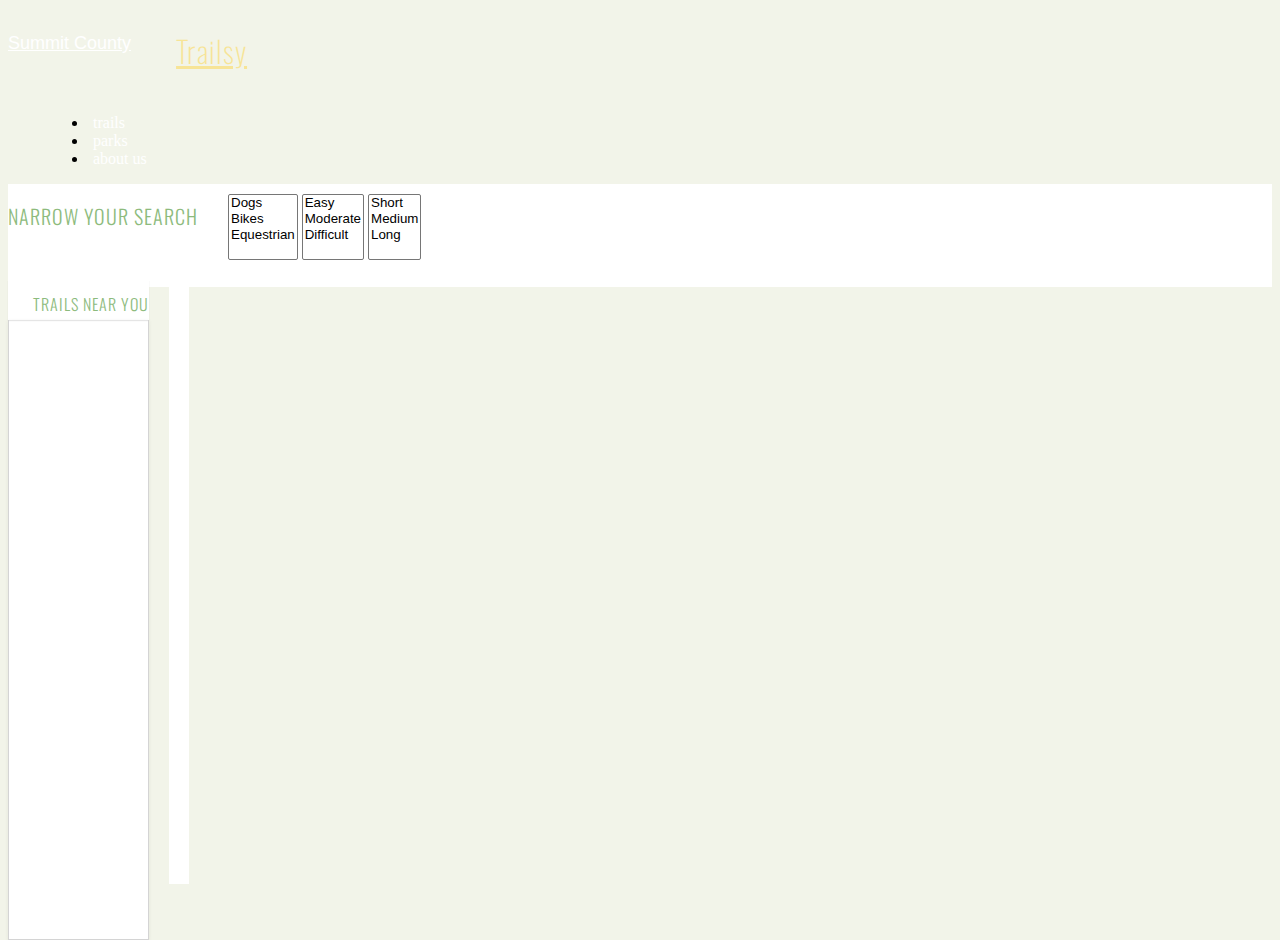
==== index.html @ 4ffaff0b "Added closeDetailPanel to detail close button." ====
<!DOCTYPE html>
<html lang="en">
<head>
  <title>Trailsy: Summit County</title>
  <meta name="viewport" content="width=device-width, initial-scale=1, maximum-scale=1">

  <script src="http://ajax.googleapis.com/ajax/libs/jquery/1.10.1/jquery.min.js"></script>
  <script src="js/bootstrap.js"></script>
  <script src="js/trailhead.js"></script>
  <script src="js/bootstrap-select.min.js"></script>

  <link href='http://fonts.googleapis.com/css?family=Oswald:400,300,700' rel='stylesheet' type='text/css'>

  <link rel="stylesheet" href="css/bootstrap.css">
  <link rel="stylesheet" href="css/bootstrap-responsive.css">
  <link rel="stylesheet" href="css/main.css"/>
  <link rel="stylesheet" href="http://cdn.leafletjs.com/leaflet-0.6.1/leaflet.css"/>
  <link rel="stylesheet" href="css/bootstrap-select.css">

  <script src="http://cdn.leafletjs.com/leaflet-0.6.1/leaflet.js"></script>
  <script src="js/wicket.js"></script>
  <script src="js/wicket-leaflet.js"></script>
  <script src="js/leaflet-providers.js"></script>
  <script src="js/async.js"></script>

  <!--//   <script type="text/javascript" src="js/jquery.slidedrawer.min.js"></script>
// -->
</head>
<body>
<div class="container">
  <div class="navbar">
    <div class="navbar-inner">
      <a class="brand" href="#">Trailsy</a>
      <a class="subBrand" href="#">Summit County</a>
      <ul class="nav pull-right">
        <li>
          <a href="#">trails</a>
        </li>
        <li>
          <a href="#">parks</a>
        </li>
        <li>
          <a href="#">about us</a>
        </li>
      </ul>
    </div>
  </div>
  <div class="row">
    <div class="span12 navbar">
      <div class="navbar-inner searchbar dropwdown">
        <a class="searchbarTitle">NARROW YOUR SEARCH</a>

        <div class="filters">
          <select class="selectpicker show-tick" id="activityFilter" multiple data-selected-text-form title='Trail Activities'>
            <option value="dogs">Dogs</option>
            <option value="bikes">Bikes</option>
            <option value="equestrian">Equestrian</option>
          </select>
          <select class="selectpicker difficultyFilter" multiple title='Trail Difficulty'>
            <option value="easy">Easy</option>
            <option value="moderate">Moderate</option>
            <option value="difficult">Difficult</option>
          </select>
          <select class="selectpicker lengthFilter" multiple title='Trail Length'>
            <option value="short">Short</option>
            <option value="medium">Medium</option>
            <option value="long">Long</option>
          </select>
        </div>
        <div id="redoSearch" class="pull-right">
          <a href='#'>
            <span>Redo trail search from this location</span>
          </a>
        </div>
      </div>
    </div>

    <div class="row">
      <div class="span4">
        <div class="trailList-title">
          <p>TRAILS NEAR YOU</p>
        </div>
        <div id="trailList"></div>
      </div>
      <!-- Detail Panel First Pass -->
      <div class="detailPanelContainer span0">
        <div class="detail-panel">
          <div class="detailPanelTitle">
            <span class="trailName"></span>
            <button class="closeDetail btn btn-default pull-right">close</button>
          </div>
          <div class="detailPanelBody">
            <div>
              <span class="detailPanelHeader">Trailhead:</span>
              <span class="detailTrailheadName"></span>
              <span>
                <a class="detailDirections" href="#">Directions</a>
              </span>
            </div>
            <div>
              <span class="detailPanelHeader">Distance:</span>
              <span class="detailTrailheadDistance"></span>
              <span class="miles">miles away</span>
            </div>
            <div>
              <span class="detailPanelHeader">Data courtesy of:</span>
              <span class="detailSource"></span>
            </div>
            <div class="detailPhoto">
              <img class="detailPanelPicture" src="img/falls.JPG">
            </div>
            <div class="DetailPanelCategories" id="container">
              <div class="detailPanelCategories" id="left">
                Length: Short <br/>
                Dogs:   Yes <br/>
                Bikes:  Yes <br/>
              </div>
              <div class="detailPanelCategories" id="right">
                Difficulty: Moderate <br/>
                Accessible: Yes <br/>
                Bridal:     No <br/>
             </div>
             <br style="clear:both;"/>
          </div>
            <div class="detailDescription">
              Lorem ipsum dolor sit amet, consectetur adipiscing elit. Nulla iaculis convallis pulvinar. Phasellus fringilla nunc vitae elit luctus ultricies. Morbi vel urna ut urna tincidunt vestibulum at eget enim. Sed nec ligula sit amet risus rutrum ornare nec sed erat. Curabitur fermentum elit eget eros vestibulum, quis porttitor mauris sollicitudin. Nunc vel quam velit. Morbi sit amet dapibus erat. Vivamus ultrices nunc vel lacus elementum dapibus. Quisque rutrum magna purus, id tincidunt leo posuere vitae. Fusce enim ligula, consectetur id sagittis eu, ultricies eu mi. Donec a bibendum odio. Sed vel vestibulum turpis. Donec consequat eget turpis in accumsan.
            </div>
          </div>
        </div>
      </div>
      <!-- Modifying the Map Div while we flesh out the Detail Panel -->
      <div class="trailMapContainer span8">
        <div id="trailMap">
            <div class="crosshair"></div>
          </div>
        </div>
      </div>
    </div>
  </div>

  <script type="text/javascript">
      $(document).ready(function() {
      $('.selectpicker').selectpicker();
      });
</script>

</body>
</html>
---- css/main.css ----
/* Top-level
============================== */
/* These things effect the entire page */


/* This is included re a Paul Irish recommendation
http://www.paulirish.com/2012/box-sizing-border-box-ftw/
*/

*, *:before, *:after {
  -moz-box-sizing: border-box; -webkit-box-sizing: border-box; box-sizing: border-box;
 }

/* Background color */

body {
	background-color: #F2F4E9;
}

/* Responsive container */

.container {
	position: relative;
	z-index: 999;
}


/* Header
============================== */
/* Logo, deployment, toggle btw parks and trails, about */
/* styles largely inherited from Bootstrap.css */

/* .navbar styled completely in Boostrap */

/

.navbar-inner {
	background-color: #8DBB7D;
}

/* Brand or Mark
============ */

/* Responsive container */

.navbar .brand {
	font-family: 'Oswald', sans-serif; font-weight: 100; letter-spacing: 1px;
	font-size: 30px;
	color: #F7E497;
  	display: inline-block;
  	padding: 20px 30px 25px 25px;
  	font-weight: 200;
}

.navbar .brand:hover,
.navbar .brand:focus {
  text-decoration: none;
}

/* Name of Local Deployment (i.e. Summit County)
============ */

.navbar .subBrand {
	display: inline-block;
	float: left;
  	font-family: "Helvetica Neue", Helvetica, Arial, sans-serif;
	font-weight: 200;
  	padding: 25px 20px 20px 0px;
	color: #fff;
	font-size: 18px;
}

.navbar .subBrand:hover{
	text-decoration: none;
}

/* Top-line navigation menu
============ */
/* trails, parks and about us (not clearly defined) */


/* This margin-left is for use in the Narrow Search .nav menu*/
.navbar .nav {
	margin-left: 40px;
}

.navbar .nav li:hover {
	background-color: #8DBB7D;
}

.navbar .nav > li > a {
  float: none;
  padding: 25px 20px 20px 5px;
  color: #fff;

/* Verify the need for the following styles (e.g. override Bootstrap) */

  text-decoration: none;
  text-shadow: none;
}


.navbar .nav > li > a:focus,
.navbar .nav > li > a:hover {
  color: #fff;
  text-decoration: none;
  background-color: transparent;
}


/* Search
============================== */
/* Look into attaching this to the top-line nav */

.row {
	margin-left: 0px;
	height: auto;
}

/* Why chained selector? */
.span12.navbar {
	min-height: 40px;
	max-height: 40px;
	margin-left: 0px;
	margin-bottom: 40px;
}

.navbar-inner.searchbar {
	background-color: #fff;
}

/* This is currently "Narrow Your Search" */
.searchbarTitle,
.searchbarTitle:hover {
	font-family: 'Oswald', sans-serif;
	font-weight: 300;
	letter-spacing: 1px;
	font-size: 20px;
	color: #8DBB7D;
	display: inline-block;
	line-height: 65px;
	float: left;
	text-decoration: none;

}


.filters {
	display:inline-block;
	padding: 10px 0px 0px 30px;
}

.bootstrap-select:not([class*="span"]) {
	width: 160px;
}


/* Menu labels, some styling to override Bootstrap */
.searchbar .nav > li > a {
	list-style: none;
  	color: #aaa;
  	text-decoration: none;
  	padding: none;
 }

.searchbar .nav > li > a:focus,
.searchbar .nav > li > a:hover {
 	color: #fff;
}

/* Search element, overriding Bootstrap */
.navbar-search .search-query {
	border-radius: 5px;
	-webkit-border-radius: 5px;
	-moz-border-radius: 5px;
}

/* This may be a duplicate of some kind? */
.searchform {
	padding: 10px 0px 0px 7px;
	border-radius: 5px;
	-webkit-border-radius: 5px;
	-moz-border-radius: 5px;
}

/* List & Map
============================== */

/* Row Containing Both */

/* List Elements */

.row .span4 {
	margin-left: 0px;
	float: left;
	height: auto;
	background-color: #fff;
}

#trailList {
	position: relative;
	height: 620px;
	width: 100%;
	overflow: scroll;
	border-left: 1px solid #d4d4d4;
	border-right: 1px solid #d4d4d4;
	border-bottom: 1px solid #d4d4d4;
	-webkit-box-shadow: 0 1px 4px rgba(0, 0, 0, 0.065);	
}

.trailList-title {
	height: 40px;
	background-color: #fff;
	border-color: #3a3636;
  	-webkit-box-shadow: 0px 1px 3px rgba(0,0,0,,0.5);
  	-moz-box-shadow: 0px 1px 3px rgba(0,0,0,0.5);
  	box-shadow: 0px 1px 1px rgba(0,0,0,.1);
  	z-index: 1;
}

.trailList-title p {
	padding: 12px 0px 0px 25px;
	font-family: 'Oswald', sans-serif;
	font-weight: 300;
	letter-spacing: 1px;
	font-size: 16px;
	color: #8DBB7D;
}

.trail-box {
	position: relative;
	height: 100px;
	width: auto;
	margin-top: 10px;
	margin-right: 5px;
	margin-left: 5px;
	background-color: #fff;
	border-color: #3a3636;
  	-webkit-box-shadow: 0px 1px 3px rgba(0,0,0,,0.5);
  	-moz-box-shadow: 0px 1px 3px rgba(0,0,0,0.5);
  	box-shadow: 0px 1px 1px rgba(0,0,0,.1);
}

.trail-box:hover {
	background-color: #8DBB7D;
}

.trail {
	position: relative;
	height: auto;
	min-width: 50%;
	font-family: 'Oswald', sans-serif; font-weight: 100; letter-spacing: 1px;
	font-size: 20px;
	color: #3a3636;
	padding-top: 12px;
	padding-left: 18px;
	padding-bottom: 6px;
}

.trailheadName {
	max-width: 50%;	
	font-family: 'Oswald', sans-serif; font-weight: 100; letter-spacing: 1px;
	font-size: 12px;
	color: #3a3636;
	padding-left: 18px;
	padding-bottom: 6px;
}

.trailheadDistance {
	max-width: 50%;
	font-family: 'Oswald', sans-serif; font-weight: 100; letter-spacing: 1px;
	font-size: 12px;
	color: #3a3636;
	padding-left: 18px;
	padding-bottom: 6px;
}

.trailSource {
	position: relative;
	bottom: 22px;
	float: right;
	font-family: 'Oswald', sans-serif; font-weight: 100; letter-spacing: 1px;
	font-size: 12px;
	color: #3a3636;
	padding-right: 18px;
}

.detailPanelContainer {
	display: none;
	webkit-transition: width 0.3s ease, margin 0.3s ease;
	transition: width 0.3s ease, margin 0.3s ease;
}

.trailMapContainer {
	margin-left: 0;
}
 .span0 {
 	width: 0%;
 	margin-left: 0;
 }

/* Detail Panel Elements
============================== */

#detail-panel{
	position: relative;
	height: 620px;
	width: 100%;
	margin-left: 20px;
	background-color: #fff;
	overflow: scroll;
	border-left: 1px solid #d4d4d4;
	border-right: 1px solid #d4d4d4;
	border-bottom: 1px solid #d4d4d4;
	-webkit-box-shadow: 0 1px 4px rgba(0, 0, 0, 0.065);	
}

.detail-title {
	position: absolute;
	top: 0;
	width: 100%;
	height: 40px;
	background-color: #eee;
}

.detail-title.h3 {
	padding-left: 10px;
	padding-bottom: 10px;
}

.detail-body {

}

/* Map Elements
============================== */

.trail-popup {
  color: #000;
}

.row .span8 {
	position: relative;
	float: left;
	height: auto;
}

#trailMap {
	background-color: #fff;
	margin-left: 20px;
	width: 100%;
	height:  620px;
	position: relative;
}

.trailMap-title {
	margin-top: -10px;
	margin-left: 10px;
	margin-right: 10px;
	height: 40px;
	background-color: #CFDBC5;
}

.trailMap-title p {
	padding-top: 10px;
	padding-left: 10px;
	font-family: 'Oswald', sans-serif; font-weight: 100; letter-spacing: 1px;
	font-size: 18px;
	color: #000;	
}

.trailhead-popup {
  color: black;
}

.trailhead-name {
  font-weight: bold;
}

.trailhead-trailname {
  color: green;
}

.trail1 {
  background-color: lightpink;
<<<<<<< HEAD
=======
}

.trail2 {
  background-color: lightblue;
}

.trail3 {
  background-color: lightgreen;
}

/*----CSS Menu------*/

.narrow-menu {
	width: 970px;
	padding-left: 20px;
}

.narrow-menu#menu-title a {
	font-family: 'Oswald', sans-serif; letter-spacing: 1px;
	font-size: 18px;
	max-width: 50%;
}

.narrow-menu ul {
	background: #CFDBC5;
	list-style: none;
	position: relative;
	font-family: 'Oswald', sans-serif; font-weight: 100; letter-spacing: 1px;
	font-size: 18px;
  	-webkit-box-shadow: 0px 1px 3px rgba(0,0,0,0.5);
  	-moz-box-shadow: 0px 1px 3px rgba(0,0,0,0.5);
  	box-shadow: 0px 1px 1px rgba(0,0,0,.1);
}

.trail2 {
  background-color: lightblue;
}

.trail3 {
  background-color: lightgreen;
}


/*----Redo Search Button (Temporary - Auto Refresh Search)
============================== */
#redoSearch {
	opacity: 0%;
	width: auto;
}

#redoSearch span {
	font-family: 'Oswald', sans-serif; font-weight: 100; letter-spacing: 1px;
	font-size: 18px;
}

#redoSearch:hover {
	background: #b5c7a6;
}

#redoSearch span:hover {
	color: #3a3636;
}


#crosshair {
    position: absolute;
    top: 310px;
    height: 19px;
    width: 19px;
    left: 310px;
    /*margin-left: -8px;*/
    display: block;
    background: url(images/crosshair.gif);
    background-position: center center;
    background-repeat: no-repeat;
    z-index: 1;
}
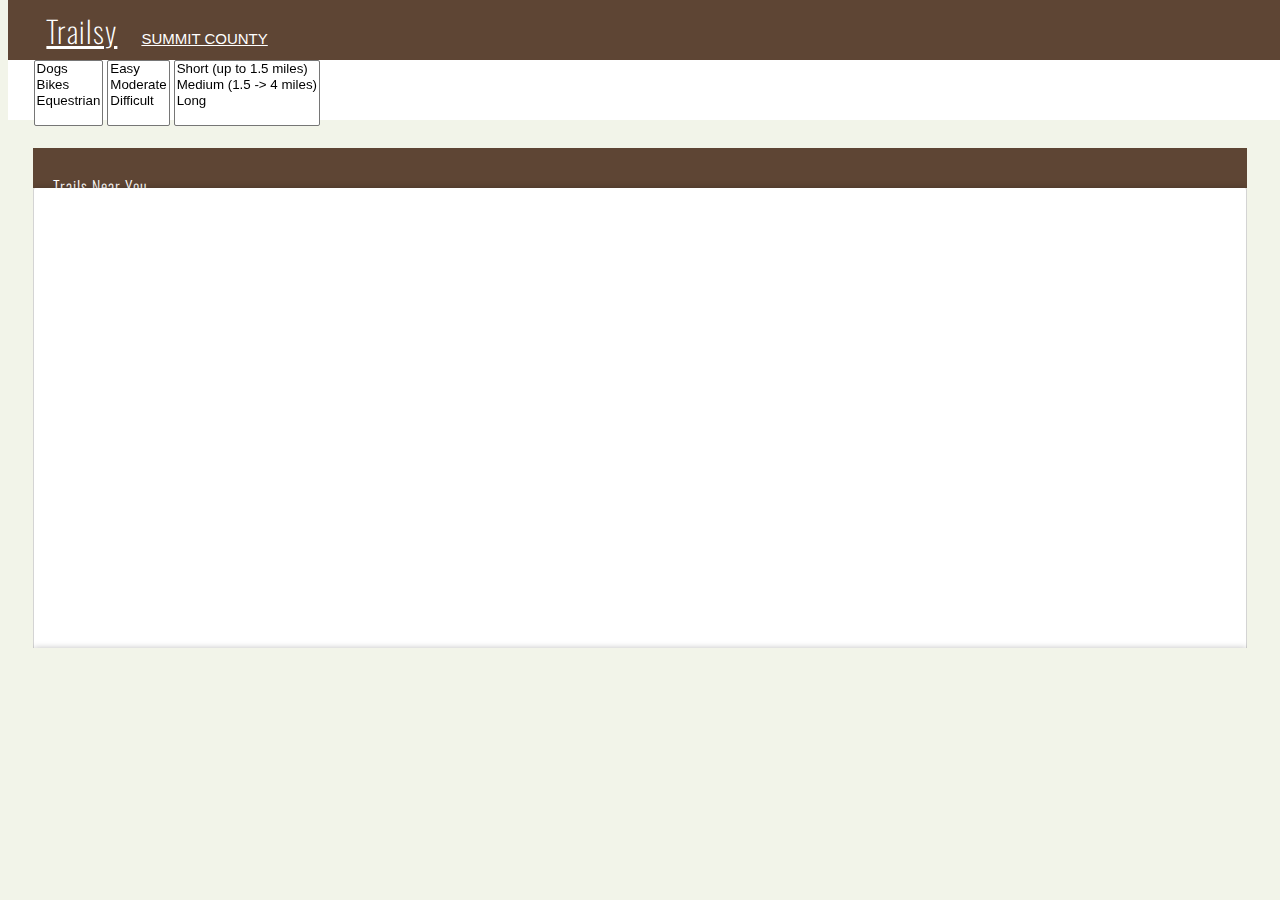
==== commit d854e68e: "detail panel styling mostly" ====
--- a/index.html
+++ b/index.html
@@ -5,144 +5,160 @@
   <meta name="viewport" content="width=device-width, initial-scale=1, maximum-scale=1">
 
   <script src="http://ajax.googleapis.com/ajax/libs/jquery/1.10.1/jquery.min.js"></script>
-  <script src="js/bootstrap.js"></script>
+  <script src="js/bootstrap3.js"></script>
   <script src="js/trailhead.js"></script>
   <script src="js/bootstrap-select.min.js"></script>
 
   <link href='http://fonts.googleapis.com/css?family=Oswald:400,300,700' rel='stylesheet' type='text/css'>
 
-  <link rel="stylesheet" href="css/bootstrap.css">
-  <link rel="stylesheet" href="css/bootstrap-responsive.css">
+  <link rel="stylesheet" href="css/bootstrap3.css">
   <link rel="stylesheet" href="css/main.css"/>
-  <link rel="stylesheet" href="http://cdn.leafletjs.com/leaflet-0.6.1/leaflet.css"/>
+  <link rel="stylesheet" href="http://cdn.leafletjs.com/leaflet-0.6.4/leaflet.css"/>
+  <!--[if lte IE 8]>
+     <link rel="stylesheet" href="http://cdn.leafletjs.com/leaflet-0.6.4/leaflet.ie.css" />
+  <![endif]-->
   <link rel="stylesheet" href="css/bootstrap-select.css">
+  <link rel="stylesheet" href="css/leaflet.usermarker.css"/>
 
-  <script src="http://cdn.leafletjs.com/leaflet-0.6.1/leaflet.js"></script>
+  <script src="http://cdn.leafletjs.com/leaflet-0.6.4/leaflet.js"></script>
   <script src="js/wicket.js"></script>
   <script src="js/wicket-leaflet.js"></script>
   <script src="js/leaflet-providers.js"></script>
   <script src="js/async.js"></script>
+  <script src="js/leaflet.usermarker.js"></script>
+  <script src="js/xdr.js"></script>
+  <script src="js/respond.min.js"></script>
 
   <!--//   <script type="text/javascript" src="js/jquery.slidedrawer.min.js"></script>
 // -->
+<script>
+//   (function(i,s,o,g,r,a,m){i['GoogleAnalyticsObject']=r;i[r]=i[r]||function(){
+//   (i[r].q=i[r].q||[]).push(arguments)},i[r].l=1*new Date();a=s.createElement(o),
+//   m=s.getElementsByTagName(o)[0];a.async=1;a.src=g;m.parentNode.insertBefore(a,m)
+//   })(window,document,'script','//www.google-analytics.com/analytics.js','ga');
+
+//   ga('create', 'UA-42870551-1', 'herokuapp.com');
+//   ga('send', 'pageview');
+
+</script>
 </head>
 <body>
-<div class="container">
-  <div class="navbar">
-    <div class="navbar-inner">
-      <a class="brand" href="#">Trailsy</a>
-      <a class="subBrand" href="#">Summit County</a>
-      <ul class="nav pull-right">
-        <li>
-          <a href="#">trails</a>
-        </li>
-        <li>
-          <a href="#">parks</a>
-        </li>
-        <li>
-          <a href="#">about us</a>
-        </li>
-      </ul>
-    </div>
-  </div>
-  <div class="row">
-    <div class="span12 navbar">
-      <div class="navbar-inner searchbar dropwdown">
-        <a class="searchbarTitle">NARROW YOUR SEARCH</a>
 
+  <div class="container">
+  <!-- Top row goods -->
+    <div class="row top-ui">
+
+    <!-- Header -->
+      <header class="navbar">
+        <div class="navbar-inner">
+          <a class="brand" href="#">Trailsy</a>
+          <a class="subBrand" href="#">SUMMIT COUNTY</a>
+        </div>
+      </header>
+
+    <!-- Filters & Search -->
+      <div class="searchbar"> 
         <div class="filters">
           <select class="selectpicker show-tick" id="activityFilter" multiple data-selected-text-form title='Trail Activities'>
             <option value="dogs">Dogs</option>
             <option value="bikes">Bikes</option>
-            <option value="equestrian">Equestrian</option>
+            <option value="horses">Equestrian</option>
           </select>
-          <select class="selectpicker difficultyFilter" multiple title='Trail Difficulty'>
+          <select class="selectpicker" id="difficultyFilter" multiple title='Trail Difficulty'>
             <option value="easy">Easy</option>
             <option value="moderate">Moderate</option>
             <option value="difficult">Difficult</option>
           </select>
-          <select class="selectpicker lengthFilter" multiple title='Trail Length'>
-            <option value="short">Short</option>
-            <option value="medium">Medium</option>
+          <select class="selectpicker" id="lengthFilter" multiple title='Trail Length'>
+            <option value="short">Short (up to 1.5 miles)</option>
+            <option value="medium">Medium (1.5 -> 4 miles)</option>
             <option value="long">Long</option>
           </select>
         </div>
-        <div id="redoSearch" class="pull-right">
+<!--         <div id="redoSearch" class="pull-right">
           <a href='#'>
             <span>Redo trail search from this location</span>
           </a>
-        </div>
+        </div> -->
       </div>
     </div>
-
-    <div class="row">
-      <div class="span4">
+    <section id="main" class="row">
+<!--       <div class="left-ui"> -->
+      <div class="trailListColumn col-lg-4">
         <div class="trailList-title">
-          <p>TRAILS NEAR YOU</p>
+          <p>Trails Near You</p>
         </div>
         <div id="trailList"></div>
       </div>
-      <!-- Detail Panel First Pass -->
-      <div class="detailPanelContainer span0">
+
+
+
+      <div class="detailPanelColumn">
         <div class="detail-panel">
+            <img class="closeDetail" src="img/close-btn-orange.png">
+          <img class="detailPanelPicture" src="img/falls.JPG">
           <div class="detailPanelTitle">
             <span class="trailName"></span>
-            <button class="closeDetail btn btn-default pull-right">close</button>
           </div>
+
+          <!-- Body -->
           <div class="detailPanelBody">
-            <div>
+
+            <div class="detailTopRow" id="left">
+              <span class="detailLength">miles</span>
+              <br/>
+              <span class="detailDifficulty"></span>
+            </div>
+
+            <div class="detailTopRow" id="right">
+              <div class="detailDogs icon">Dogs?</div>
+              <div class="detailBikes icon">Bikes?</div>
+              <div class="detailHorses icon">Horses?</div>
+              <div class="icon" id="space"></div>
+              <div class="detailAccessible icon"></div><br/>
+            </div>
+
+            <div class="detailMiddleRow">
+              <span class="detailPanelHeader">Description:</span>
+              <div class="detailDescription"></div>
+            </div>
+
+            <div class="detailBottomRow">
+              <span>Let's Go!</span><br/>
               <span class="detailPanelHeader">Trailhead:</span>
               <span class="detailTrailheadName"></span>
+              <span class="detailPanelHeader">Summit County, OH</span>
+              <span class="detailTrailheadDistance miles">miles away</span>
               <span>
-                <a class="detailDirections" href="#">Directions</a>
+                <a class="detailPanelHeader detailDirections" href="#">Directions</a>
+                <a class="detailPanelHeader detailPrintMap" href="#">Official Trail Map</a>
               </span>
             </div>
-            <div>
-              <span class="detailPanelHeader">Distance:</span>
-              <span class="detailTrailheadDistance"></span>
-              <span class="miles">miles away</span>
-            </div>
-            <div>
-              <span class="detailPanelHeader">Data courtesy of:</span>
-              <span class="detailSource"></span>
-            </div>
-            <div class="detailPhoto">
-              <img class="detailPanelPicture" src="img/falls.JPG">
-            </div>
-            <div class="DetailPanelCategories" id="container">
-              <div class="detailPanelCategories" id="left">
-                Length: Short <br/>
-                Dogs:   Yes <br/>
-                Bikes:  Yes <br/>
-              </div>
-              <div class="detailPanelCategories" id="right">
-                Difficulty: Moderate <br/>
-                Accessible: Yes <br/>
-                Bridal:     No <br/>
-             </div>
-             <br style="clear:both;"/>
-          </div>
-            <div class="detailDescription">
-              Lorem ipsum dolor sit amet, consectetur adipiscing elit. Nulla iaculis convallis pulvinar. Phasellus fringilla nunc vitae elit luctus ultricies. Morbi vel urna ut urna tincidunt vestibulum at eget enim. Sed nec ligula sit amet risus rutrum ornare nec sed erat. Curabitur fermentum elit eget eros vestibulum, quis porttitor mauris sollicitudin. Nunc vel quam velit. Morbi sit amet dapibus erat. Vivamus ultrices nunc vel lacus elementum dapibus. Quisque rutrum magna purus, id tincidunt leo posuere vitae. Fusce enim ligula, consectetur id sagittis eu, ultricies eu mi. Donec a bibendum odio. Sed vel vestibulum turpis. Donec consequat eget turpis in accumsan.
+            
+            <div class="detailFooter">
+              <img class="icon-large" src="img/mpssc.jpg">
+                <span>Managed by:</span>
+                <span class="detailSource"></span>
+                <span class="detailSourceTelephone" href="#">XXX-XXX-XXX</span>              
             </div>
           </div>
         </div>
       </div>
-      <!-- Modifying the Map Div while we flesh out the Detail Panel -->
-      <div class="trailMapContainer span8">
-        <div id="trailMap">
-            <div class="crosshair"></div>
-          </div>
-        </div>
+
+
+
+      <div class="trailMapContainer col-lg-8">
+        <div id="trailMap"></div>
       </div>
-    </div>
+    </section>
   </div>
 
   <script type="text/javascript">
       $(document).ready(function() {
       $('.selectpicker').selectpicker();
       });
-</script>
+  </script>
+
 
 </body>
 </html>--- a/css/main.css
+++ b/css/main.css
@@ -1,27 +1,34 @@
-/* Top-level
+/* Universals
 ============================== */
 /* These things effect the entire page */
-
-
-/* This is included re a Paul Irish recommendation
-http://www.paulirish.com/2012/box-sizing-border-box-ftw/
-*/
 
 *, *:before, *:after {
   -moz-box-sizing: border-box; -webkit-box-sizing: border-box; box-sizing: border-box;
  }
 
 /* Background color */
-
 body {
 	background-color: #F2F4E9;
 }
 
 /* Responsive container */
-
 .container {
 	position: relative;
-	z-index: 999;
+	max-width: 100%;
+	margin: 0;
+}
+
+/* Other Universal */
+html {
+  overflow-y: scroll;
+}
+
+section {
+  overflow: auto;
+}
+
+textarea {
+  resize: vertical;
 }
 
 
@@ -30,25 +37,42 @@
 /* Logo, deployment, toggle btw parks and trails, about */
 /* styles largely inherited from Bootstrap.css */
 
-/* .navbar styled completely in Boostrap */
-
-/
+/* row containing both "Navbar" and "Filter & Search*/
+.top-ui {
+	position: fixed;
+	width: 100%;
+	z-index: 9999;
+	top: 0;
+	margin: 0px;
+}
+
+.navbar {
+	width: 100%;
+	margin-bottom: 0px;
+	padding-left: 0px;
+	padding-right: 0px;
+	max-height: 60px;
+}
 
 .navbar-inner {
-	background-color: #8DBB7D;
-}
-
-/* Brand or Mark
-============ */
-
-/* Responsive container */
+	background-color: #5E4534;
+	border: none;
+	box-shadow: none;
+	text-align: justify;
+	padding: 1em 3% 1em;
+}
+
+.navbar-inner::after {
+	content: '';
+	display: inline-block;
+}
 
 .navbar .brand {
 	font-family: 'Oswald', sans-serif; font-weight: 100; letter-spacing: 1px;
+	line-height: 30px;
 	font-size: 30px;
-	color: #F7E497;
+	color: #FFF;
   	display: inline-block;
-  	padding: 20px 30px 25px 25px;
   	font-weight: 200;
 }
 
@@ -57,97 +81,92 @@
   text-decoration: none;
 }
 
-/* Name of Local Deployment (i.e. Summit County)
-============ */
-
+/* .subBrand is equal to the "Deployment name" */
 .navbar .subBrand {
-	display: inline-block;
-	float: left;
+	margin-left: 20px;
+	display: inline-block;
   	font-family: "Helvetica Neue", Helvetica, Arial, sans-serif;
 	font-weight: 200;
-  	padding: 25px 20px 20px 0px;
 	color: #fff;
-	font-size: 18px;
-}
-
-.navbar .subBrand:hover{
+	font-size: 15px;
+}
+
+.navbar .subBrand:hover {
 	text-decoration: none;
 }
 
-/* Top-line navigation menu
-============ */
-/* trails, parks and about us (not clearly defined) */
-
-
-/* This margin-left is for use in the Narrow Search .nav menu*/
-.navbar .nav {
-	margin-left: 40px;
-}
-
-.navbar .nav li:hover {
+/* Filter & Search
+============================== */
+
+/* 100% wide container*/
+.searchbar {
+	position: absolute;
+	height:60px;
+	width: 100%;
+	background-color: #fff;
+	text-align: justify;
+	line-height: 30px;
+}
+
+/* Filter Container */
+.filters {
+	position: absolute;
+	width: 50%;
+	height: 60px;
+	display: inline-block;
+	left: 2%;
+}
+
+.filters::after {
+	content: '';
+	display: inline-block;
+}
+
+/* Filter Btn Groups */
+.bootstrap-select.btn-group: {
+	height: 100%;
+	margin-bottom: 0px;
+}
+
+.bootstrap-select.btn-group:hover {
+	background-color: #C45F37;
+}
+
+.btn.dropdown-toggle {
+	background-color: transparent;
+	height: 100%;
+	font-weight: lighter;
+}
+
+
+/*.btn-group .bootstrap-select:open {
 	background-color: #8DBB7D;
-}
-
-.navbar .nav > li > a {
-  float: none;
-  padding: 25px 20px 20px 5px;
-  color: #fff;
-
-/* Verify the need for the following styles (e.g. override Bootstrap) */
-
-  text-decoration: none;
-  text-shadow: none;
-}
-
-
-.navbar .nav > li > a:focus,
-.navbar .nav > li > a:hover {
-  color: #fff;
-  text-decoration: none;
-  background-color: transparent;
-}
-
-
-/* Search
-============================== */
-/* Look into attaching this to the top-line nav */
-
-.row {
-	margin-left: 0px;
-	height: auto;
-}
-
-/* Why chained selector? */
-.span12.navbar {
-	min-height: 40px;
-	max-height: 40px;
-	margin-left: 0px;
-	margin-bottom: 40px;
-}
-
-.navbar-inner.searchbar {
+
+}
+.btn-group > .btn:first-child {
+	-webkit-border-bottom-left-radius: 0;
+	border-bottom-left-radius: 0;
+	-webkit-border-top-left-radius: 0;
+	border-top-left-radius: 0;
+	-moz-border-radius-topleft: 0;
+	border-top-right-radius: 0;
+	-webkit-border-top-right-radius: 0;
+	-webkit-border-bottom-right-radius: 0;
+	border-bottom-right-radius: 0;
+}*/
+
+/*.btn {
+	background-image: none;
 	background-color: #fff;
-}
-
-/* This is currently "Narrow Your Search" */
-.searchbarTitle,
-.searchbarTitle:hover {
-	font-family: 'Oswald', sans-serif;
-	font-weight: 300;
-	letter-spacing: 1px;
-	font-size: 20px;
-	color: #8DBB7D;
-	display: inline-block;
-	line-height: 65px;
-	float: left;
-	text-decoration: none;
-
-}
-
-
-.filters {
-	display:inline-block;
-	padding: 10px 0px 0px 30px;
+	box-shadow: none;
+	border: none;
+}*/
+
+
+.filter > .btn:hover, btn:focus, btn:active {
+	color: #fff;
+	text-shadow: none;
+	background-color: #8DBB7D; 
 }
 
 .bootstrap-select:not([class*="span"]) {
@@ -155,20 +174,9 @@
 }
 
 
-/* Menu labels, some styling to override Bootstrap */
-.searchbar .nav > li > a {
-	list-style: none;
-  	color: #aaa;
-  	text-decoration: none;
-  	padding: none;
- }
-
-.searchbar .nav > li > a:focus,
-.searchbar .nav > li > a:hover {
- 	color: #fff;
-}
-
-/* Search element, overriding Bootstrap */
+/*/* Menu labels, some styling to override Bootstrap */
+
+ Search element, overriding Bootstrap 
 .navbar-search .search-query {
 	border-radius: 5px;
 	-webkit-border-radius: 5px;
@@ -186,171 +194,422 @@
 /* List & Map
 ============================== */
 
-/* Row Containing Both */
-
-/* List Elements */
-
-.row .span4 {
-	margin-left: 0px;
-	float: left;
-	height: auto;
-	background-color: #fff;
+#main {
+	position: absolute;
+	top: 140px;
+	right: 2%;
+	left: 2%;
+	height: 500px;
+	margin: 0;
+	overflow: hidden;
+}
+
+.trailListColumn {
+	position: relative;
+	height: 500px;
+	padding: 0px;
 }
 
 #trailList {
-	position: relative;
-	height: 620px;
-	width: 100%;
+	width: 100%;
+	height: 560px;
+	position: absolute;
+	top: 40px;
 	overflow: scroll;
+	background-color: #FFF;
+	border-radius: 2px;
 	border-left: 1px solid #d4d4d4;
 	border-right: 1px solid #d4d4d4;
 	border-bottom: 1px solid #d4d4d4;
-	-webkit-box-shadow: 0 1px 4px rgba(0, 0, 0, 0.065);	
+	-webkit-box-shadow: 0 0 6px rgba(0, 0, 0, 0.25);
 }
 
 .trailList-title {
+	width: 100%;
 	height: 40px;
+	display: inline-block;
+	position: absolute;
+	top: 0;
+	background-color: #5E4534;
+/*	border-color: #3a3636;
+	border-left: 1px solid #d4d4d4;
+	border-right: 1px solid #d4d4d4;
+	border-bottom: 1px solid #d4d4d4;
+	-webkit-box-shadow: 0 1px 4px rgba(0, 0, 0, 0.065);	*/
+}
+
+.trailList-title p {
+	display: inline-block;
+	position: relative;
+	padding: 10px 0px 0px 20px;
+	font-family: 'Oswald', sans-serif;
+	font-weight: 300;
+	letter-spacing: 1px;
+	font-size: 16px;
+	color: #FFF;
+}
+
+.trail-box {
+	position: relative;
+	height: 80px;
+	margin: 4px;
 	background-color: #fff;
 	border-color: #3a3636;
   	-webkit-box-shadow: 0px 1px 3px rgba(0,0,0,,0.5);
   	-moz-box-shadow: 0px 1px 3px rgba(0,0,0,0.5);
   	box-shadow: 0px 1px 1px rgba(0,0,0,.1);
-  	z-index: 1;
-}
-
-.trailList-title p {
-	padding: 12px 0px 0px 25px;
-	font-family: 'Oswald', sans-serif;
-	font-weight: 300;
-	letter-spacing: 1px;
-	font-size: 16px;
-	color: #8DBB7D;
-}
-
-.trail-box {
-	position: relative;
-	height: 100px;
-	width: auto;
-	margin-top: 10px;
-	margin-right: 5px;
-	margin-left: 5px;
-	background-color: #fff;
-	border-color: #3a3636;
-  	-webkit-box-shadow: 0px 1px 3px rgba(0,0,0,,0.5);
-  	-moz-box-shadow: 0px 1px 3px rgba(0,0,0,0.5);
-  	box-shadow: 0px 1px 1px rgba(0,0,0,.1);
 }
 
 .trail-box:hover {
-	background-color: #8DBB7D;
-}
+	background-color: #f3ddd4;
+}
+
+/* List Item Components !!! */
 
 .trail {
-	position: relative;
+	position: absolute;
 	height: auto;
-	min-width: 50%;
 	font-family: 'Oswald', sans-serif; font-weight: 100; letter-spacing: 1px;
-	font-size: 20px;
-	color: #3a3636;
-	padding-top: 12px;
-	padding-left: 18px;
-	padding-bottom: 6px;
-}
-
-.trailheadName {
-	max-width: 50%;	
-	font-family: 'Oswald', sans-serif; font-weight: 100; letter-spacing: 1px;
-	font-size: 12px;
-	color: #3a3636;
-	padding-left: 18px;
-	padding-bottom: 6px;
-}
-
-.trailheadDistance {
-	max-width: 50%;
-	font-family: 'Oswald', sans-serif; font-weight: 100; letter-spacing: 1px;
-	font-size: 12px;
-	color: #3a3636;
-	padding-left: 18px;
-	padding-bottom: 6px;
+	font-size: 18px;
+	line-height: 20px;
+	color: #C45F37;
+	top: 10px;
+	left: 14px;
+}
+
+.trail-box .trailheadName {
+	position: absolute;
+   	font-family: "HelveticaNeue-Light", "Helvetica Neue Light", "Helvetica Neue", Helvetica, Arial, "Lucida Grande", sans-serif; 
+   	font-size: 14px;
+	color: #4e4c4c;
+	top: 45px;
+	left: 14px;
+}
+
+.trail-box .trailheadDistance {
+	position: absolute;
+ 	font-family: "HelveticaNeue-Light", "Helvetica Neue Light", "Helvetica Neue", Helvetica, Arial, "Lucida Grande", sans-serif; 
+   	font-size: 14px;
+	text-align: right;
+	color: #4e4c4c;
+	top: 45px;
+	right: 10px;
 }
 
 .trailSource {
-	position: relative;
-	bottom: 22px;
-	float: right;
-	font-family: 'Oswald', sans-serif; font-weight: 100; letter-spacing: 1px;
-	font-size: 12px;
-	color: #3a3636;
-	padding-right: 18px;
-}
-
-.detailPanelContainer {
 	display: none;
+	position: absolute;
+	top: 16px;
+	right: 10px;
+   	font-family: "HelveticaNeue-Light", "Helvetica Neue Light", "Helvetica Neue", Helvetica, Arial, "Lucida Grande", sans-serif; 
+   	font-weight: 300;
+   	font-size: 14px;
+	line-height: 20px;
+	color: #757272;
+	text-align: right;
+}
+
+.trailIndicatorLight {
+	display: none;
+	position: absolute;
+	top: 4px;
+	width: 0; 
+	height: 0; 
+	border-color: ;
+	border-top: 38px solid transparent;
+	border-bottom: 35px solid transparent; 
+	border-right: 10px solid; 
+}
+
+.detailPanelColumn {
+	display: none;
+	position: relative;
+	height: 500px;
+	padding: 0px;
 	webkit-transition: width 0.3s ease, margin 0.3s ease;
 	transition: width 0.3s ease, margin 0.3s ease;
 }
 
-.trailMapContainer {
-	margin-left: 0;
-}
- .span0 {
- 	width: 0%;
- 	margin-left: 0;
- }
-
 /* Detail Panel Elements
 ============================== */
 
-#detail-panel{
-	position: relative;
-	height: 620px;
-	width: 100%;
-	margin-left: 20px;
+
+.detail-panel {
+	position: absolute;
+	width: 100%;
+	height: 500px;
 	background-color: #fff;
 	overflow: scroll;
+	border-bottom: 1px solid #d4d4d4;
+/*	-webkit-box-shadow: 0 2px 4px 0 rgba(0, 0, 0, 0.075);	
+	-moz-box-shadow: 0 2px 4px 0 rgba(0, 0, 0, 0.075);
+/*	box-shadow: 0 2px 4px 0 rgba(0, 0, 0, 0.075);*/
+}
+
+.detailPhoto {
+	position: absolute;
+	width: 100%;
+}
+
+.detail-panel .detailPanelTitle {
+	position: absolute;
+	bottom: -1;
+	background-color: #C45F37;
+	display: inline-block;
+	width: 100%;
+	height: 40px;
+	padding: 10px 10px 0px 10px;
+	font-family: 'Oswald', sans-serif;
+	font-weight: lighter;
+	letter-spacing: 1px;
+	font-size: 20px;
+}
+
+.closeDetail {
+	position: absolute;
+	top: 5px;
+	right: 10px;
+	width: 25px;
+  /* IE 8 */
+  -ms-filter: "progid:DXImageTransform.Microsoft.Alpha(Opacity=50)";
+
+  /* IE 5-7 */
+  filter: alpha(opacity=80);
+
+  /* Netscape */
+  -moz-opacity: 0.8;
+
+  /* Safari 1.x */
+  -khtml-opacity: 0.8;
+
+  /* Good browsers */
+  opacity: 0.8;
+}
+}
+
+.closeDetail p {
+	display: inline-block;
+	text-align: center;
+	color: #F2F4E9;
+	text-shadow: 1px 1px 1px #3a4120;
+  	font-family: "HelveticaNeue-Light", "Helvetica Neue Light", "Helvetica Neue", Helvetica, Arial, "Lucida Grande", sans-serif; 
+   	font-weight: 300;
+   	font-size: 12px;
+}
+
+.trailName {
+	font-family: 'Oswald', sans-serif;
+	margin: 0;
+	color: #FFF;
+}
+
+/* New Styles for the Body of the Detail Panel*/
+
+.detail-panel .detailPanelBody {
+  	position: absolute;
+  	height: auto;
+  	width: 100%;
+  	margin-top: 15%;
+}
+
+.detail-panel .detailTopRow#left {
+	position: relative;
+	float: left;
+	display: inline-block;
+	height: 40px;
+	width: 25%;
+	border-right-style: dotted;
+	border-width: 1px;
+	border-color: #bebebe;
+
+}
+
+.detail-panel .detailTopRow#right {
+	position: relative;
+	float: left;
+	display: inline-block;
+	width: 75%;
+	height: 40px;
+}
+
+.detail-panel .detailTopRow .icon {
+	position: relative;
+	float: left;
+	height: 40px;
+	width: 20%;
+  	font-family: "HelveticaNeue-Light", "Helvetica Neue Light", "Helvetica Neue", Helvetica, Arial, "Lucida Grande", sans-serif; 
+  	font-weight: 300;
+  	font-size: 12px;
+	border-right-style: dotted;
+	border-width: 1px;
+	border-color: #bebebe;
+}
+
+
+/* Clearly these rows can be refactored to one class */
+
+.detail-panel .detailMiddleRow {
+	position: relative;
+	display: inline-block;
+	height: auto;
+	width: 100%;
+	padding: 10px;
+	border-top-style: dotted;
+	border-width: 1px;
+	border-color: #bebebe;
+
+}
+
+.detail-panel .detailBottomRow {
+	position: relative;
+	display: inline-block;
+	height: auto;
+	width: 100%;
+	padding: 10px;
+	border-top-style: dotted;
+	border-width: 1px;
+	border-color: #bebebe;
+}
+
+.detail-panel .detailFooter {
+	position: relative;
+	display: inline-block;
+	height: auto;
+	width: 100%;
+	padding: 10px;
+	border-top-style: dotted;
+	border-width: 1px;
+	border-color: #bebebe;
+}
+
+.detail-panel .detailFooter span {
+	font-family: 'Oswald', sans-serif;
+	color: #C45F37;
+	font-size: 14px;
+	line-height: 15px;
+}
+
+
+.detail-panel .detailFooter .icon-large {
+	width: 25%;
+	float: left;
+	position: relative;
+	bottom: 0px;
+}
+
+.detailFooter span {
+	position: absolute;
+	left: 30%;
+	top: 20px;
+}
+
+.detailFooter .detailSource {
+	position: absolute;
+	left: 30%;
+	top: 40px;
+}
+
+.detailFooter .detailSourceTelephone {
+	position: absolute;
+	left: 60%;
+	top: 40px;
+}
+
+.detail-panel .detailTrailheadName {
+	position: relative;
+  	margin-left: 20px;
+  	font-family: "HelveticaNeue-Light", "Helvetica Neue Light", "Helvetica Neue", Helvetica, Arial, "Lucida Grande", sans-serif; 
+   	font-weight: 300;
+   	font-size: 12px;
+}
+
+.detail-panel .detailDirections {
+	position: relative;
+	float: right;
+  	font-family: "HelveticaNeue-Light", "Helvetica Neue Light", "Helvetica Neue", Helvetica, Arial, "Lucida Grande", sans-serif; 
+  	font-weight: 300;
+  	font-size: 12px;
+}
+
+.detail-panel .detailLength {
+	position: relative;
+	float: left
+	top: 2%;
+	margin-left: 2%;
+  	font-family: "HelveticaNeue-Light", "Helvetica Neue Light", "Helvetica Neue", Helvetica, Arial, "Lucida Grande", sans-serif; 
+  	font-weight: 300;
+  	font-size: 12px;
+}
+
+.detail-panel .detailDifficulty {
+	position: relative;
+  	margin-left: 2%;
+	width: 100%;
+	font-family: "HelveticaNeue-Light", "Helvetica Neue Light", "Helvetica Neue", Helvetica, Arial, "Lucida Grande", sans-serif; 
+ 	font-weight: 300;
+   	font-size: 12px;
+ }
+
+.detail-panel .detailTrailheadDistance {
+	position: relative;
+  	margin-left: 1%;
+	font-family: "HelveticaNeue-Light", "Helvetica Neue Light", "Helvetica Neue", Helvetica, Arial, "Lucida Grande", sans-serif; 
+ 	font-weight: 300;
+   	font-size: 12px;
+}
+
+.detail-panel .detailPanelHeader {
+  	font-family: "HelveticaNeue-Light", "Helvetica Neue Light", "Helvetica Neue", Helvetica, Arial, "Lucida Grande", sans-serif; 
+ 	font-weight: 300;
+   	font-size: 12px;
+}
+
+
+.detail-panel .detailPanelPicture {
+  border-bottom: 1px solid #ccc;
+  width: 100%;
+}
+
+.detail-panel .detailDescription {
+	display: inline-block;
+  	margin-top: 15px;
+  	font-family: "HelveticaNeue-Light", "Helvetica Neue Light", "Helvetica Neue", Helvetica, Arial, "Lucida Grande", sans-serif; 
+  	font-weight: 300;
+  font-size: 12px;}
+
+.detail-panel .detail-body {
+
+}
+
+.miles {
+	font-family: "HelveticaNeue-Light", "Helvetica Neue Light", "Helvetica Neue", Helvetica, Arial, "Lucida Grande", sans-serif; 
+ 	font-weight: 300;
+   	font-size: 12px;
+}
+
+/* Map Elements
+============================== */
+
+.trail-popup {
+  color: #000;
+}
+
+.trailMapContainer {
+	position: relative;;
+	height: 600px;
+	padding: 0px;
+	border-radius: 2px;
 	border-left: 1px solid #d4d4d4;
 	border-right: 1px solid #d4d4d4;
 	border-bottom: 1px solid #d4d4d4;
-	-webkit-box-shadow: 0 1px 4px rgba(0, 0, 0, 0.065);	
-}
-
-.detail-title {
-	position: absolute;
-	top: 0;
-	width: 100%;
-	height: 40px;
-	background-color: #eee;
-}
-
-.detail-title.h3 {
-	padding-left: 10px;
-	padding-bottom: 10px;
-}
-
-.detail-body {
-
-}
-
-/* Map Elements
-============================== */
-
-.trail-popup {
-  color: #000;
-}
-
-.row .span8 {
-	position: relative;
-	float: left;
-	height: auto;
+	-webkit-box-shadow: 0 0 6px rgba(0, 0, 0, 0.25);
 }
 
 #trailMap {
-	background-color: #fff;
-	margin-left: 20px;
-	width: 100%;
-	height:  620px;
-	position: relative;
+	position: relative;
+	width: 100%;
+	height: 100%;
+	padding: 0px;
 }
 
 .trailMap-title {
@@ -378,59 +637,52 @@
 }
 
 .trailhead-trailname {
-  color: green;
+  color: white;
+  cursor: pointer;
 }
 
 .trail1 {
-  background-color: lightpink;
-<<<<<<< HEAD
-=======
+  /*background-color: #536E49;*/
+  /*background-color: #F7E497;*/
+  background-color: #DBAE92;
+}
+
+/*.trail-box.trail1:hover {
+	background-color: #F2F4E9;
+}
+*/
+
+.trail1:hover {
+  background-color: #666666;
 }
 
 .trail2 {
-  background-color: lightblue;
+  background-color: #A36D95;
+  /*background-color: #B5BA7D;*/
+  /*background-color: #D2C280;*/
+}
+
+.trail2:hover {
+	/*background-color: #F2F4E9;*/
+  background-color: #666666;
 }
 
 .trail3 {
-  background-color: lightgreen;
-}
-
-/*----CSS Menu------*/
-
-.narrow-menu {
-	width: 970px;
-	padding-left: 20px;
-}
-
-.narrow-menu#menu-title a {
-	font-family: 'Oswald', sans-serif; letter-spacing: 1px;
-	font-size: 18px;
-	max-width: 50%;
-}
-
-.narrow-menu ul {
-	background: #CFDBC5;
-	list-style: none;
-	position: relative;
-	font-family: 'Oswald', sans-serif; font-weight: 100; letter-spacing: 1px;
-	font-size: 18px;
-  	-webkit-box-shadow: 0px 1px 3px rgba(0,0,0,0.5);
-  	-moz-box-shadow: 0px 1px 3px rgba(0,0,0,0.5);
-  	box-shadow: 0px 1px 1px rgba(0,0,0,.1);
-}
-
-.trail2 {
-  background-color: lightblue;
-}
-
-.trail3 {
-  background-color: lightgreen;
+  background-color: #3F7A29;
+  /*background-color: #6B6E49;*/
+  /* background-color: #80774F; */
+}
+
+.trail3:hover {
+	/*background-color: #F2F4E9;*/
+  background-color: #666666;
 }
 
 
 /*----Redo Search Button (Temporary - Auto Refresh Search)
 ============================== */
 #redoSearch {
+	padding-top: 20px;
 	opacity: 0%;
 	width: auto;
 }
@@ -438,14 +690,6 @@
 #redoSearch span {
 	font-family: 'Oswald', sans-serif; font-weight: 100; letter-spacing: 1px;
 	font-size: 18px;
-}
-
-#redoSearch:hover {
-	background: #b5c7a6;
-}
-
-#redoSearch span:hover {
-	color: #3a3636;
 }
 
 
@@ -457,7 +701,7 @@
     left: 310px;
     /*margin-left: -8px;*/
     display: block;
-    background: url(images/crosshair.gif);
+    background: url(img/crosshair.gif);
     background-position: center center;
     background-repeat: no-repeat;
     z-index: 1;
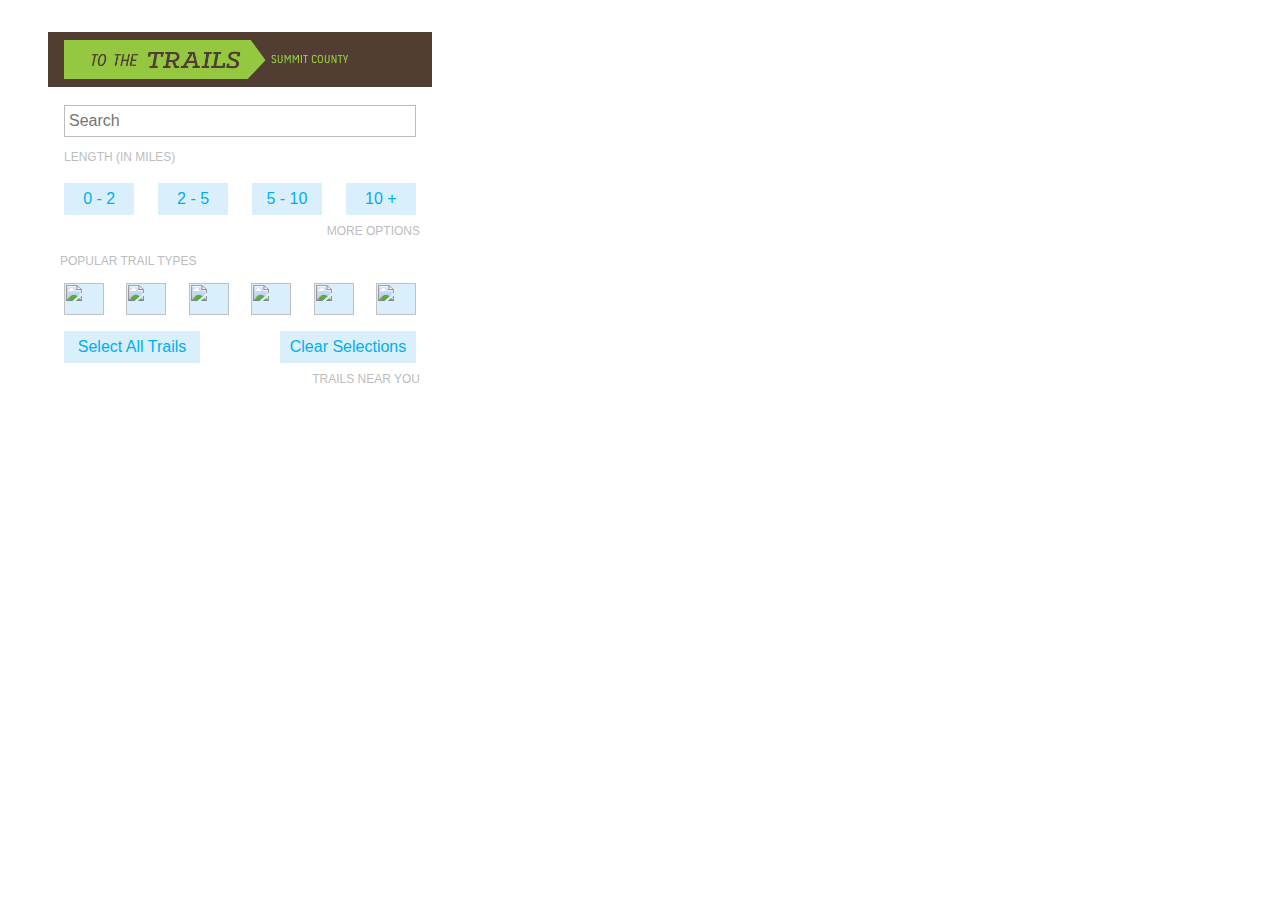
==== commit 5997ad2d: "Merge fix." ====
--- a/index.html
+++ b/index.html
@@ -2,163 +2,310 @@
 <html lang="en">
 <head>
   <title>Trailsy: Summit County</title>
-  <meta name="viewport" content="width=device-width, initial-scale=1, maximum-scale=1">
+  <meta name="viewport" content="width=device-width, initial-scale=1.0, maximum-scale=1.0, user-scalable=no"/>
 
   <script src="http://ajax.googleapis.com/ajax/libs/jquery/1.10.1/jquery.min.js"></script>
-  <script src="js/bootstrap3.js"></script>
+  <!-- <script src="js/bootstrap3.js"></script> -->
   <script src="js/trailhead.js"></script>
-  <script src="js/bootstrap-select.min.js"></script>
-
-  <link href='http://fonts.googleapis.com/css?family=Oswald:400,300,700' rel='stylesheet' type='text/css'>
-
-  <link rel="stylesheet" href="css/bootstrap3.css">
-  <link rel="stylesheet" href="css/main.css"/>
-  <link rel="stylesheet" href="http://cdn.leafletjs.com/leaflet-0.6.4/leaflet.css"/>
-  <!--[if lte IE 8]>
+
+  <!--   <link rel="stylesheet" href="styles/main.css"/> -->
+  <!-- <link rel="stylesheet" href="styles/bootstrap-select.css"> -->
+  <!--   <link rel="stylesheet" href="styles/bootstrap3.css"> -->
+<!--[if lte IE 8]>
      <link rel="stylesheet" href="http://cdn.leafletjs.com/leaflet-0.6.4/leaflet.ie.css" />
-  <![endif]-->
-  <link rel="stylesheet" href="css/bootstrap-select.css">
-  <link rel="stylesheet" href="css/leaflet.usermarker.css"/>
-
-  <script src="http://cdn.leafletjs.com/leaflet-0.6.4/leaflet.js"></script>
-  <script src="js/wicket.js"></script>
-  <script src="js/wicket-leaflet.js"></script>
-  <script src="js/leaflet-providers.js"></script>
-  <script src="js/async.js"></script>
-  <script src="js/leaflet.usermarker.js"></script>
-  <script src="js/xdr.js"></script>
-  <script src="js/respond.min.js"></script>
+     <![endif]-->
+
+     <!--   // <script src="js/less-1.4.1.min.js"></script> -->
+     <link rel="stylesheet" href="styles/css/leaflet.css"/>
+     <link rel="stylesheet" href="styles/leaflet.usermarker.css"/>
+     <link rel="stylesheet" type="text/css" href="styles/css/main.css"/>
+
+     <script src="js/modernizr.js"></script>
+     <script src="js/leaflet.js"></script>
+     <script src="js/wicket.js"></script>
+<!-- <script src="js/wicket-leaflet.js"></script> -->
+     <script src="js/leaflet-providers.js"></script>
+     <script src="js/async.js"></script>
+     <script src="js/leaflet.usermarker.js"></script>
+     <script src="js/xdr.js"></script>
+     <script src="js/respond.min.js"></script>
+     <script src="js/accordion.js"></script>
 
   <!--//   <script type="text/javascript" src="js/jquery.slidedrawer.min.js"></script>
-// -->
-<script>
-//   (function(i,s,o,g,r,a,m){i['GoogleAnalyticsObject']=r;i[r]=i[r]||function(){
-//   (i[r].q=i[r].q||[]).push(arguments)},i[r].l=1*new Date();a=s.createElement(o),
-//   m=s.getElementsByTagName(o)[0];a.async=1;a.src=g;m.parentNode.insertBefore(a,m)
-//   })(window,document,'script','//www.google-analytics.com/analytics.js','ga');
-
-//   ga('create', 'UA-42870551-1', 'herokuapp.com');
-//   ga('send', 'pageview');
-
-</script>
+  // -->
+
 </head>
 <body>
-
   <div class="container">
-  <!-- Top row goods -->
-    <div class="row top-ui">
-
-    <!-- Header -->
-      <header class="navbar">
-        <div class="navbar-inner">
-          <a class="brand" href="#">Trailsy</a>
-          <a class="subBrand" href="#">SUMMIT COUNTY</a>
+    <div id="main" class="row">
+      <!-- Map -->
+      <section class="trailMapContainer">
+        <div id="crosshair"></div>
+        <div id="trailMap"></div>
+      </section>
+      <!-- UI Column to be renamed. -->
+      <section class="trailListColumn">
+        <div class="title-row">
+          <header>
+            <div class="navbar-inner">
+              <a class="hamburger" href="#mypanel">
+                <div></div>
+                <div></div>
+                <div></div>
+              </a>
+              <img class="logo" src="img/logo.png"></img>
+            </div>
+          </header>
         </div>
-      </header>
-
-    <!-- Filters & Search -->
-      <div class="searchbar"> 
-        <div class="filters">
-          <select class="selectpicker show-tick" id="activityFilter" multiple data-selected-text-form title='Trail Activities'>
-            <option value="dogs">Dogs</option>
-            <option value="bikes">Bikes</option>
-            <option value="horses">Equestrian</option>
-          </select>
-          <select class="selectpicker" id="difficultyFilter" multiple title='Trail Difficulty'>
-            <option value="easy">Easy</option>
-            <option value="moderate">Moderate</option>
-            <option value="difficult">Difficult</option>
-          </select>
-          <select class="selectpicker" id="lengthFilter" multiple title='Trail Length'>
-            <option value="short">Short (up to 1.5 miles)</option>
-            <option value="medium">Medium (1.5 -> 4 miles)</option>
-            <option value="long">Long</option>
-          </select>
-        </div>
-<!--         <div id="redoSearch" class="pull-right">
-          <a href='#'>
-            <span>Redo trail search from this location</span>
-          </a>
-        </div> -->
-      </div>
-    </div>
-    <section id="main" class="row">
-<!--       <div class="left-ui"> -->
-      <div class="trailListColumn col-lg-4">
-        <div class="trailList-title">
-          <p>Trails Near You</p>
-        </div>
-        <div id="trailList"></div>
-      </div>
-
-
-
-      <div class="detailPanelColumn">
-        <div class="detail-panel">
-            <img class="closeDetail" src="img/close-btn-orange.png">
-          <img class="detailPanelPicture" src="img/falls.JPG">
-          <div class="detailPanelTitle">
+        <!-- Accordion / Toggles entirely to become Detail Panel -->
+        <div class="accordion clearfix">
+          <div class="accordion-innerwrap">
+            <!-- First Accordion Panel (No Title) -->
+            <ul class="panel-container list-reset" tabindex="1">
+              <li><h4 id="trigger1" class="panel-title active" aria-hidden="true"> </h4>
+                <ul class="panel content list-reset" aria-expanded="false">
+                  <div class="searchbar">
+<!--                     <label class="is-vishidden">Search the site</label> -->
+                    <input data-filter="searchFilter" placeholder="Search" class="search-key">
+                      <button data-filter="searchFilter" class="btn search-submit"></button>
+                    </input>
+                  </div>
+                  <div class="trailLength-title">
+                    <h2>LENGTH (IN MILES)</h2>
+                  </div>
+                  <div class="trailFilters">
+                    <ul class="trailLength">
+                      <li class="visuallyhidden_2">
+                        <label>
+                          <input type="checkbox" value="short" data-filter="lengthFilter" class="filter"/>
+                          <div>
+                            <p>0 - 2</p>
+                          </div>
+                        </label>
+                        <!-- class="filter" id="lengthFilter" -->
+                      </li>
+                      <li class="visuallyhidden_2">
+                        <label>
+                          <input type="checkbox" value="medium" data-filter="lengthFilter" class="filter"/>
+                          <div>
+                            <p>2 - 5</p>
+                          </div>
+                        </label>
+                      </li>
+                      <li class="visuallyhidden_2">
+                        <label>
+                          <input type="checkbox" value="long" data-filter="lengthFilter" class="filter"/>
+                          <div>
+                            <p>5 - 10</p>
+                          </div>
+                        </label>
+                      </li>
+                      <li class="visuallyhidden_2">
+                        <label>
+                          <input type="checkbox" value="verylong" data-filter="lengthFilter" class="filter"/>
+                          <div>
+                            <p>10 +</p>
+                          </div>
+                        </label>
+                      </li>
+                    </ul>
+                  </div>
+                </ul>
+              </li>
+            </ul>
+            <!-- Second Accordion Panel (More Options) -->
+            <ul class="panel-container list-reset" tabindex="2" id="MoreFilters">
+              <li><h4 id='trigger2' class="panel-title" aria-hidden="true">MORE OPTIONS</h4>
+                <div class="panel-content visuallyhidden list-reset" aria-expanded="false">
+                  <div class="trailFilters">
+                    <!-- Header -->
+                    <div class="trailUse-title"><h2>POPULAR TRAIL TYPES</h2></div>
+                    <!-- More Trail Filters -->
+                    <ul class="trailUse" id="activityFilter">
+                      <li class="visuallyhidden_3">
+                        <label>
+                          <input rel="0" type="checkbox" title="Good for hiking" value="hike" class="filter" data-filter="activityFilter"/>
+                          <div>
+                            <img src="img/icon_hike_blue.png" class="filter-icons"/>
+                          </div>
+                        </label>
+                      </li>
+                      <li class="visuallyhidden_3">
+                        <label>
+                          <input rel="1" type="checkbox" title="Good for cycling" value="roadbike" class="filter" data-filter="activityFilter"/>
+                          <div>
+                            <img src="img/icon_cycle_blue.png" class="filter-icons"/>
+                          </div>
+                        </label>
+                      </li>
+                      <li class="visuallyhidden_3">
+                        <label>
+                          <input rel="3" type="checkbox" title="Wheelchair accessible" value="accessible" class="filter" data-filter="activityFilter"/>
+                          <div>
+                            <img src="img/icon_handicap_blue.png" class="filter-icons"/>
+                          </div>
+                        </label>
+                      </li>
+                      <li class="visuallyhidden_3">
+                        <label>
+                          <input rel="4" type="checkbox" title="Equestrian or bridle trails" value="equestrian" class="filter" data-filter="activityFilter" />
+                          <div>
+                            <img src="img/icon_horse_blue.png" class="filter-icons"/>
+                          </div>
+                        </label>
+                      </li>
+                      <li class="visuallyhidden_3">
+                        <label>
+                          <input rel="5" type="checkbox" title="Cross-country skiing trails" value="xcntryski" class="filter" data-filter="activityFilter"/>
+                          <div>
+                            <img src="img/icon_xcountryski_blue.png" class="filter-icons"/>
+                          </div>
+                        </label>
+                      </li>
+                      <li class="visuallyhidden_3">
+                        <label>
+                          <input rel="6" type="checkbox" title="Mountain bike tracks" value="mtnbike" class="filter" data-filter="activityFilter"/>
+                          <div>
+                            <img src="img/icon_xcountryski_blue.png" class="filter-icons"/>
+                          </div>
+                        </label>
+                      </li>
+                    </ul>
+
+                    <!-- Select All & Clear Selection -->
+                    <ul class="trailSelection">
+                      <li class="visuallyhidden_4">
+                        <label>
+                          <input type="checkbox"/>
+                          <div>
+                            <p>Select All Trails</p>
+                          </div>
+                        </label>
+                      </li>
+                      <li class="visuallyhidden_4">
+                        <label>
+                          <input type="checkbox"/>
+                          <div>
+                            <p>Clear Selections</p>
+                          </div>
+                        </label>
+                      </li>
+                    </ul>
+                  </div>  <!-- trailFilter -->
+                </div> <!--panel-content-->
+              </li> <!--trigger2 -->
+            </ul> <!-- panel-container  -->
+            <!-- Third Accordion Panel / The List -->
+            <ul class="panel-container list-reset" tabindex="3">
+              <li><h4 id='trigger3' class="panel-title" aria-hidden="true">TRAILS NEAR YOU</h4>
+                <div class="panel-content visuallyhidden list-reset" aria-expanded="false">
+                  <div id="trailList"></div>
+                </div>
+              </li>
+            </ul>
+          </div> <!-- accordion inner wrap -->
+        </div> <!-- accordion clearfix -->
+        <!-- Detail Panel / Toggles entirely to become Accordion -->
+        <div class="detailPanel">
+          <div class="detailPanelBanner">
             <span class="trailName"></span>
+            <img class="closeDetail" src="img/close-btn.png">
+            <div class="detailPanelControls controlLeft">
+              <b></b>
+            </div>
+            <div class="detailPanelControls controlRight">
+              <b></b>
+            </div>
           </div>
-
+          <!-- Close Button -->
+          <!-- Photo -->
+          <!-- Title Row -->
           <!-- Body -->
           <div class="detailPanelBody">
-
+            <img class="detailPanelPicture" src="img/falls.JPG">
             <div class="detailTopRow" id="left">
-              <span class="detailLength">miles</span>
+              <span class="detailLengthHeader">LENGTH  </span><span class="detailLength"></span>
               <br/>
               <span class="detailDifficulty"></span>
             </div>
-
             <div class="detailTopRow" id="right">
-              <div class="detailDogs icon">Dogs?</div>
-              <div class="detailBikes icon">Bikes?</div>
-              <div class="detailHorses icon">Horses?</div>
-              <div class="icon" id="space"></div>
-              <div class="detailAccessible icon"></div><br/>
-            </div>
-
+              <div class="icon" id="header">
+                <img class="activity-icons" src="img/icon_hike_white.png">
+              </div>
+              <div class="icon" id="hike">
+                <img class="activity-icons" src="img/icon_hike_gray.png">
+              </div>
+              <div class="icon" id="cycle">
+                <img class="activity-icons" src="img/icon_cycle_gray.png">
+              </div>
+              <div class="icon" id="handicap">
+                <img class="activity-icons" src="img/icon_handicap_gray.png">
+              </div>
+              <div class="icon" id="horse">
+                <img class="activity-icons" src="img/icon_horse_gray.png">
+              </div>
+              <div class="icon" id="xcountryski">
+                <img class="activity-icons" src="img/icon_xcountryski_gray.png">
+              </div>
+            </div>
             <div class="detailMiddleRow">
-              <span class="detailPanelHeader">Description:</span>
+              <span class="detailPanelHeader">OVERVIEW</span>
+            </br>
               <div class="detailDescription"></div>
             </div>
-
+          </br>
             <div class="detailBottomRow">
-              <span>Let's Go!</span><br/>
-              <span class="detailPanelHeader">Trailhead:</span>
-              <span class="detailTrailheadName"></span>
-              <span class="detailPanelHeader">Summit County, OH</span>
-              <span class="detailTrailheadDistance miles">miles away</span>
-              <span>
-                <a class="detailPanelHeader detailDirections" href="#">Directions</a>
-                <a class="detailPanelHeader detailPrintMap" href="#">Official Trail Map</a>
-              </span>
-            </div>
-            
+              <span class="detailPanelHeader">CLOSEST ENTRACE </span><span class="detailTrailheadDistance"></span><br/>
+              <div class="detailTrailheadInfo">
+                <span class="detailTrailheadName"></span><br/>
+                <span class="detailTrailheadPark">Park Name Variable</span><br/>
+                <span class="detailTrailheadCounty">Summit County, OH</span><br/>
+              </div>
+              <div class="detailLinksToMore">
+                <div class="detailDirections"><a href="#">Get Directions</a></div>
+                <div class="detailPrintMap"><a href="#">Official Trail Map</a></div>
+              </div>
+              <div class="detailTrailheadAmenities">
+                <span class="detailPanelHeader">TRAILHEAD AMENITIES</span>
+                <div class="detailTrailheadIcons"></div>
+              </div>
+              <div class="detailLinksToSocial">
+                <div class="social-icon" id="facebook">
+                  <img src="">
+                  facebook
+                </div>
+                <div class="social-icon" id="tweet">
+                  <img src="">
+                  tweet
+                </div>
+                <div class="social-icon" id="email">
+                  <img src="">
+                  email
+                </div>
+              </div>
+            </div>
             <div class="detailFooter">
-              <img class="icon-large" src="img/mpssc.jpg">
-                <span>Managed by:</span>
-                <span class="detailSource"></span>
-                <span class="detailSourceTelephone" href="#">XXX-XXX-XXX</span>              
-            </div>
-          </div>
+              <img class="icon-large" src="img/mpssc.jpg"/>
+              <div class="detailStewardInfo">
+                <span class="detailPanelHeader">MANAGED BY:</span>
+                </br>
+                <a class="detailSource" href=""></a>
+              </div>
+              <div class="detailStewardInfo">
+                <span class="detailPanelHeader">FOR ASSISTANCE CALL:</span>
+                </br>
+                <span class="detailSourcePhone" href="#">XXX-XXX-XXX</span>
+              </div>
+            </div>
         </div>
-      </div>
-
-
-
-      <div class="trailMapContainer col-lg-8">
-        <div id="trailMap"></div>
-      </div>
-    </section>
+      </section> <!-- trailListColumn -->
+    </div>
   </div>
-
-  <script type="text/javascript">
-      $(document).ready(function() {
-      $('.selectpicker').selectpicker();
-      });
-  </script>
-
-
 </body>
-</html>+</html>
+
+<!-- 
+              <div id="redoSearch">
+                <a href='#'>Refresh search from new map location</a>
+              </div>
+ -->--- a/styles/css/main.css
+++ b/styles/css/main.css
@@ -0,0 +1,1962 @@
+/********************************/
+/*			Imports				*/
+/********************************/
+/*			Less
+*********************************/
+/*			Full Document		*/
+/*@import "crossbrowser.less";*/
+/*@import "less/mediaqueries.less";*/
+/*			Tools				*/
+/*========*/
+/* Colors */
+/*========*/
+/* Oranges*/
+/* normal states */
+/* pressed, hover states */
+/* active states, headers */
+/* Blues / Buttons */
+/*===============================*/
+/* default */
+/* pressed/hover */
+/* pressed/hover */
+/*@color-mid-dark-blue: #00C2EF;*/
+/* active map markers */
+/* Green / Text Emphasis & Icons */
+/*===============================*/
+/* "unused yet" */
+/* pressed / hover */
+/* Normal Trail Lines */
+/* headers / icons / announcements */
+/* Greens for Parks */
+/*===============================*/
+/* hover */
+/* park area */
+/* park name text */
+/* Browns / Trail Lines */
+/*===============================*/
+/* Normal Trail Lines */
+/* Hover on Normal Trail Line */
+/* Hover on Active Trail*/
+/* Header / Active Trail */
+/* Text and Trail Lines / Grays */
+/*===============================*/
+/**/
+/* Most Text */
+/* Yellows/Reds For Alerts */
+/* Typography */
+@font-face {
+  font-family: 'mission_gothicbold';
+  src: url('fonts/missiongothic/mission_gothic_bold-webfont.eot');
+  src: url('fonts/missiongothic/mission_gothic_bold-webfont.eot?#iefix') format('embedded-opentype'), url('fonts/missiongothic/mission_gothic_bold-webfont.woff') format('woff'), url('fonts/missiongothic/mission_gothic_bold-webfont.ttf') format('truetype'), url('fonts/missiongothic/mission_gothic_bold-webfont.svg#/mission_gothicbold') format('svg');
+  font-weight: normal;
+  font-style: normal;
+}
+@font-face {
+  font-family: 'mission_gothiclight';
+  src: url('fonts/missiongothic/mission_gothic_light-webfont.eot');
+  src: url('fonts/missiongothic/mission_gothic_light-webfont.eot?#iefix') format('embedded-opentype'), url('fonts/missiongothic/mission_gothic_light-webfont.woff') format('woff'), url('fonts/missiongothic/mission_gothic_light-webfont.ttf') format('truetype'), url('fonts/missiongothic/mission_gothic_light-webfont.svg#/mission_gothiclight') format('svg');
+  font-weight: normal;
+  font-style: normal;
+}
+@font-face {
+  font-family: '/mission_gothicregular';
+  src: local('fonts/missiongothic/mission_gothic_regular-webfont.eot');
+  src: url('fonts/missiongothic/mission_gothic_regular-webfont.eot?#iefix') format('embedded-opentype'), url('fonts/missiongothic/mission_gothic_regular-webfont.woff') format('woff'), url('fonts/missiongothic/mission_gothic_regular-webfont.ttf') format('truetype'), url('fonts/missiongothic/mission_gothic_regular-webfont.svg#/mission_gothicregular') format('svg');
+  font-weight: normal;
+  font-style: normal;
+}
+/* Note NCZ's concerns about empty media queries effect on listeners in JS */
+/*@desktop-xl:  ~"only screen and (min-width: 1129px)";*/
+/* Note the 529px breakpoint. Most mobile sites are more like 240 wide.
+Need to make sure everything is responsive within that breakpoint. 
+
+At some point, update mediaqueries to be in EMS
+33.125 EMS = 530 divided by 16px (default font size *
+59.375 EMS = 950 divided by 16px
+70.5 EMS = 1128 divided by 16px *//*@import "mixins.less";*/
+/*			Modules				*/
+/* Look into justification for overriding styles*/
+/* Make sure you need the semicolons inside and outside of the {} on the pseudo-class lines*/
+/* Variables used: color, typography */
+@media only screen and (max-width: 529px)  {
+  .title-row {
+    width: 100%;
+    height: auto;
+    top: 0;
+    margin: 0;
+  }
+  .title-row header {
+    position: fixed;
+    width: 100%;
+    margin: 0;
+    padding: 0;
+    z-index: 2;
+  }
+  .title-row header .navbar-inner {
+    position: relative;
+    background-color: #523d32;
+    border: none;
+    box-shadow: none;
+    text-align: justify;
+    padding: 1em 0em 1em 1em;
+  }
+  .title-row header .navbar-inner .hamburger {
+    cursor: pointer;
+    display: inline-block;
+    height: 25px;
+    padding: 8px 4px 8px;
+    position: relative;
+    width: 25px;
+    background: #523d32;
+    /* The white stripes in the hamburger button */
+  
+  }
+  .title-row header .navbar-inner .hamburger div {
+    background-color: #ffffff;
+    border: 1px solid #ffffff;
+    border-radius: 2px 2px 2px 2px;
+    height: 2px;
+    margin-top: 3px;
+    width: 90%;
+  }
+  .title-row header .navbar-inner .logo {
+    height: 100%;
+    width: 4em;
+  }
+}
+@media only screen and (min-width: 950px) {
+  .title-row {
+    position: relative;
+    width: 100%;
+    top: 0;
+    margin: 0;
+  }
+  .title-row header {
+    position: relative;
+    width: 100%;
+    margin-bottom: 0;
+    padding: 0;
+  }
+  .title-row header .navbar-inner {
+    position: relative;
+    background-color: #523d32;
+    border: none;
+    box-shadow: none;
+    text-align: justify;
+    padding: .5em .25em .25em 1em;
+  }
+  .title-row header .navbar-inner:after {
+    content: '';
+    display: inline-block;
+  }
+  .title-row header .navbar-inner .logo {
+    height: 100%;
+    width: 18em;
+  }
+  .title-row header .navbar-inner .about {
+    position: relative;
+    margin-left: 11em;
+    display: inline-block;
+    font-family: mission_gothiclight, Helvetica, Arial, sans-serif;
+    font-weight: 100;
+    font-size: 16px;
+    line-height: 20px;
+    font-size: 12px;
+    text-decoration: none;
+    color: #d9f0fc;
+  }
+  .title-row header .navbar-inner .about:hover {
+    color: #96daf8;
+  }
+  .title-row header .navbar-inner .hamburger {
+    display: none;
+  }
+}
+/* Filter Module */
+@media only screen and (max-width: 529px)  {
+  
+}
+@media only screen and (min-width: 950px) {
+  .is-vishidden {
+    position: absolute;
+    width: 1px;
+    height: 1px;
+    padding: 0;
+    border: 0;
+    clip: rect(1px, 1px, 1px, 1px);
+  }
+}
+@media only screen and (max-width: 529px)  {
+  
+}
+@media only screen and (min-width: 950px) {
+  .searchbar {
+    background-color: #ffffff;
+    line-height: 1;
+    padding: 0 1em 0 1em;
+  }
+  .searchbar .search-key {
+    display: block;
+    font-family: mission_gothiclight, Helvetica, Arial, sans-serif;
+    font-weight: 100;
+    font-size: 16px;
+    line-height: 20px;
+    font-color: #bbbdbf;
+    width: 100%;
+    height: 2em;
+    border: 1px solid;
+    border-color: #bbbdbf;
+    padding-left: .25em;
+    padding-right: 0;
+    padding-top: .5em;
+    padding-bottom: .5em;
+    position: relative;
+    top: 0;
+    line-height: 1.5em;
+    border-collapse: separate;
+    border-spacing: 2px;
+  }
+  .searchbar .search-key:focus {
+    outline: none;
+  }
+  .searchbar .search-submit {
+    display: none;
+    /*			display: inline-block;*/
+  
+    position: absolute;
+    border: none;
+    height: 2em;
+    top: 4em;
+    right: 1em;
+    z-index: 1;
+    width: 2.5em;
+    padding: 0;
+    cursor: pointer;
+    background-color: #d9f0fc;
+  }
+  .searchbar .search-submit:hover {
+    background-color: #d9f0fc;
+  }
+}
+@media only screen and (max-width: 529px)  {
+  
+}
+@media only screen and (min-width: 950px) {
+  .accordion {
+    /*		display: none;*/
+  
+    background-color: transparent;
+  }
+  .accordion .panel-title {
+    margin: 0;
+    padding: 0em 1em .0em 1em;
+    position: relative;
+    display: inline-block;
+    /* Let's abstract this transition so we can keep it consistent across animations*/
+  
+    -webkit-transition: 0.1s all ease-in-out;
+    -moz-transition: 0.1s all ease-in-out;
+    -o-transition: 0.1s all ease-in-out;
+    transition: 0.1s all ease-in-out;
+    background: #ffffff;
+    font-color: #bbbdbf;
+  }
+  .accordion .accordion-innerwrap {
+    margin: 0;
+  }
+}
+@media only screen and (max-width: 529px)  {
+  
+}
+@media only screen and (min-width: 950px) {
+  .panel-container {
+    margin: 0;
+  }
+  .panel-container #MoreFilters {
+    height: 100%;
+  }
+  .panel-container:focus {
+    outline: none;
+  }
+  .panel-container #trigger1 {
+    padding: 0;
+  }
+  .panel-container #trigger2 {
+    padding: .5em 1em 0em .5em;
+  }
+  .panel-container #trigger3 {
+    padding: .5em 1em 0em .5em;
+  }
+  .panel-container h4 {
+    font-family: mission_gothiclight, Helvetica, Arial, sans-serif;
+    font-weight: 100;
+    font-size: 16px;
+    line-height: 20px;
+    color: #bbbdbf;
+    font-size: 12px;
+    width: 100%;
+    text-align: right;
+  }
+  .panel-container h4:hover {
+    text-decoration: underline;
+  }
+  .panel-container li:focus {
+    outline: none;
+  }
+}
+@media only screen and (max-width: 529px)  {
+  
+}
+@media only screen and (min-width: 950px) {
+  .panel-content {
+    list-style-type: none;
+    margin: 0;
+  }
+}
+@media only screen and (max-width: 529px)  {
+  
+}
+@media only screen and (min-width: 950px) {
+  .js .visuallyhidden {
+    border: 0;
+    clip: rect(0 0 0 0);
+    height: 1px;
+    margin: -1px;
+    overflow: hidden;
+    padding: 0;
+    position: absolute;
+    width: 1px;
+  }
+  .js .visuallyhidden .focusable {
+    clip: auto;
+    height: auto;
+    margin: 0;
+    overflow: visible;
+    position: static;
+    width: auto;
+  }
+}
+@media only screen and (max-width: 529px)  {
+  
+}
+@media only screen and (min-width: 950px) {
+  .no-js .visuallyhidden {
+    clip: auto;
+    height: auto;
+    margin: 0;
+    overflow: visible;
+    position: static;
+    width: auto;
+  }
+  .no-js .visuallyhidden .focusable:active {
+    clip: auto;
+    height: auto;
+    margin: 0;
+    overflow: visible;
+    position: static;
+    width: 0;
+  }
+  .no-js .visuallyhidden .focusable:focus {
+    clip: auto;
+    height: auto;
+    margin: 0;
+    overflow: visible;
+    position: static;
+    width: 0;
+  }
+}
+@media only screen and (max-width: 529px)  {
+  
+}
+@media only screen and (min-width: 950px) {
+  .clearfix {
+    *zoom: 1;
+  }
+  .clearfix:before {
+    content: "";
+    display: table;
+  }
+  .clearfix:after {
+    content: "";
+    display: table;
+    clear: both;
+  }
+}
+@media only screen and (max-width: 529px)  {
+  
+}
+@media only screen and (min-width: 950px) {
+  .list-reset {
+    padding: 0;
+    list-style: none;
+    background-color: #ffffff;
+  }
+}
+.trailLength-title {
+  height: 1em;
+  width: 100%;
+  background-color: #ffffff;
+  padding: 0 0 0 1em;
+}
+.trailLength-title h2 {
+  font-family: mission_gothiclight, Helvetica, Arial, sans-serif;
+  font-weight: 100;
+  font-size: 16px;
+  line-height: 20px;
+  font-size: 12px;
+  color: #bbbdbf;
+}
+.trailUse-title {
+  height: 2em;
+  width: 100%;
+  background-color: #ffffff;
+}
+.trailUse-title h2 {
+  font-family: mission_gothiclight, Helvetica, Arial, sans-serif;
+  font-weight: 100;
+  font-size: 16px;
+  line-height: 20px;
+  font-size: 12px;
+  color: #bbbdbf;
+  padding-left: 1em;
+  padding-bottom: 1em;
+}
+@media only screen and (max-width: 529px)  {
+  
+}
+@media only screen and (min-width: 950px) {
+  .trailFilters {
+    height: auto;
+  }
+  .trailFilters .trailLength {
+    height: 2em;
+    width: 100%;
+    background: #ffffff;
+    padding: 0 1em 0 1em;
+    margin: .25em 0 1em 0;
+    text-align: justify;
+    -ms-text-justify: distribute-all-lines;
+    text-justify: distribute-all-lines;
+  }
+  .trailFilters .trailLength .visuallyhidden_2 {
+    display: inline-block;
+    width: 20%;
+    height: 100%;
+  }
+  .trailFilters .trailLength .visuallyhidden_2 input[type=checkbox] {
+    display: none;
+  }
+  .trailFilters .trailLength .visuallyhidden_2 input[type=checkbox]:checked + div {
+    background-color: #00adef;
+  }
+  .trailFilters .trailLength .visuallyhidden_2 input[type=checkbox]:checked + div p {
+    color: #ffffff;
+  }
+  .trailFilters .trailLength .visuallyhidden_2 div {
+    background-color: #d9f0fc;
+    width: 100%;
+    height: 2em;
+    cursor: pointer;
+    transition: all 0.25s ease;
+  }
+  .trailFilters .trailLength .visuallyhidden_2 div p {
+    font-family: mission_gothiclight, Helvetica, Arial, sans-serif;
+    font-weight: 100;
+    font-size: 16px;
+    line-height: 20px;
+    color: #00adef;
+    text-align: center;
+    vertical-align: middle;
+    line-height: 2em;
+  }
+  .trailFilters .trailLength .visuallyhidden_2 div:hover {
+    background-color: #96daf8;
+  }
+  .trailFilters ul:after {
+    content: "";
+    display: inline-block;
+    width: 100%;
+  }
+  .trailFilters .trailUse {
+    height: 2em;
+    width: 100%;
+    padding: 0em 1em 0em 1em;
+    background: #ffffff;
+    text-align: justify;
+    -ms-text-justify: distribute-all-lines;
+    text-justify: distribute-all-lines;
+  }
+  .trailFilters .trailUse .visuallyhidden_3 {
+    position: relative;
+    display: inline-block;
+    width: 2.5em;
+    height: 2em;
+  }
+  .trailFilters .trailUse .visuallyhidden_3 input[type=checkbox] {
+    display: none;
+    background-color: #d9f0fc;
+    width: 2em;
+    height: auto;
+  }
+  .trailFilters .trailUse .visuallyhidden_3 input[type=checkbox]:checked + div {
+    background-color: #96daf8;
+  }
+  .trailFilters .trailUse .visuallyhidden_3 div {
+    background-color: #d9f0fc;
+    width: 100%;
+    height: 100%;
+    cursor: pointer;
+    transition: all 0.25s ease;
+  }
+  .trailFilters .trailUse .visuallyhidden_3 div:hover {
+    background-color: #96daf8;
+  }
+  .trailFilters .trailUse .visuallyhidden_3 .filter-icons {
+    position: absolute;
+    width: 2.5em;
+    height: 2em;
+  }
+  .trailFilters ul:after {
+    content: "";
+    display: inline-block;
+    width: 100%;
+  }
+  .trailFilters .trailSelection {
+    height: 3em;
+    width: 100%;
+    background: #ffffff;
+    padding: 0em 1em 0em 1em;
+    text-align: justify;
+    -ms-text-justify: distribute-all-lines;
+    text-justify: distribute-all-lines;
+  }
+  .trailFilters .trailSelection .visuallyhidden_4 {
+    display: inline-block;
+    width: 8.5em;
+    height: 100%;
+    margin: 0;
+    padding: 0;
+  }
+  .trailFilters .trailSelection .visuallyhidden_4 input[type=checkbox] {
+    display: none;
+  }
+  .trailFilters .trailSelection .visuallyhidden_4 input[type=checkbox]:checked + div {
+    background-color: #d9f0fc;
+  }
+  .trailFilters .trailSelection .visuallyhidden_4 div {
+    background-color: #d9f0fc;
+    width: 100%;
+    height: 2em;
+    cursor: pointer;
+    transition: all 0.25s ease;
+  }
+  .trailFilters .trailSelection .visuallyhidden_4 div p {
+    font-family: mission_gothiclight, Helvetica, Arial, sans-serif;
+    font-weight: 100;
+    font-size: 16px;
+    line-height: 20px;
+    color: #00adef;
+    text-align: center;
+    vertical-align: middle;
+    line-height: 2em;
+  }
+  .trailFilters .trailSelection .visuallyhidden_4 div:hover {
+    background-color: #96daf8;
+  }
+}
+/*@import "search.less";*/
+/* List Module */
+/* This border should become a variable */
+@media only screen and (max-width: 529px)  {
+  #trailList {
+    display: none;
+  }
+}
+@media only screen and (min-width: 950px) {
+  #trailList {
+    width: 100%;
+    max-height: 22em;
+    position: relative;
+    overflow: scroll;
+    background-color: #ffffff;
+  }
+}
+@media only screen and (max-width: 529px)  {
+  .trail {
+    display: none;
+  }
+}
+/*	@media @desktop {
+		position: absolute;
+		height: auto;
+		.sansSerif-light();
+		line-height: 20px;
+		color: @color-dark-blue;
+		top: 10px;
+		left: 14px;
+		cursor: pointer;
+	}
+}
+*/
+@media only screen and (max-width: 529px)  {
+  .trailList-title {
+    display: none;
+  }
+  .trailList-title p {
+    display: none;
+  }
+}
+@media only screen and (min-width: 950px) {
+  .trailList-title {
+    width: 100%;
+    height: 40px;
+    display: inline-block;
+    position: absolute;
+    top: 0;
+    background-color: #523d32;
+  }
+  .trailList-title p {
+    display: inline-block;
+    position: relative;
+    padding: 10px 0 0 16px;
+    font-family: mission_gothiclight, Helvetica, Arial, sans-serif;
+    font-weight: 100;
+    line-height: 20px;
+    font-weight: 300;
+    letter-spacing: 1px;
+    font-size: 16px;
+    color: #FFF;
+  }
+}
+/* Border should be replaced*/
+@media only screen and (max-width: 529px)  {
+  .trail-box {
+    display: none;
+  }
+  .trail-box .trailheadName {
+    display: none;
+  }
+  .trail-box .trailheadDistance {
+    display: none;
+  }
+}
+@media only screen and (min-width: 950px) {
+  .trail-box {
+    position: relative;
+    height: auto;
+    background-color: #ffffff;
+    border-top-style: dotted;
+    border-width: 1px;
+    border-color: #e3e3e1;
+    cursor: pointer;
+  }
+  .trail-box:hover {
+    background-color: #e3e3e1;
+  }
+  .trail-box .trailInfo {
+    position: relative;
+    display: inline-block;
+    width: 100%;
+    height: auto;
+  }
+  .trail-box .trailInfo .trail {
+    position: relative;
+    display: inline-block;
+    margin: 1em 0 0 1em;
+    height: auto;
+    width: auto;
+    max-width: 50%;
+    font-family: mission_gothiclight, Helvetica, Arial, sans-serif;
+    font-weight: 100;
+    font-size: 16px;
+    line-height: 20px;
+    color: #00adef;
+    cursor: pointer;
+  }
+  .trail-box .trailInfo .trailLength {
+    position: relative;
+    margin: 1.33em 1.33em 0 0em;
+    float: right;
+    height: auto;
+    width: auto;
+    max-width: 50%;
+    display: inline-block;
+    font-family: mission_gothiclight, Helvetica, Arial, sans-serif;
+    font-weight: 100;
+    font-size: 16px;
+    line-height: 20px;
+    font-size: 12px;
+    line-height: 24px;
+    color: #91c73d;
+    cursor: pointer;
+  }
+  .trail-box .trailInfo .parkName {
+    position: relative;
+    display: inline-block;
+    padding: 0em 0 0 1.33em;
+    width: 100%;
+    height: 1em;
+    font-family: mission_gothiclight, Helvetica, Arial, sans-serif;
+    font-weight: 100;
+    font-size: 16px;
+    line-height: 20px;
+    font-size: 12px;
+    color: #58595b;
+  }
+  .trail-box .trailheadInfo {
+    position: relative;
+    display: inline-block;
+    width: 100%;
+    height: auto;
+  }
+  .trail-box .trailheadInfo .trailheadIcon {
+    position: relative;
+    display: inline-block;
+    margin: 0em 0 0 1.33em;
+    height: 1em;
+    width: auto;
+  }
+  .trail-box .trailheadInfo .trailheadName {
+    position: relative;
+    display: inline-block;
+    margin: 1em 0 0 0em;
+    font-family: mission_gothiclight, Helvetica, Arial, sans-serif;
+    font-weight: 100;
+    font-size: 16px;
+    line-height: 20px;
+    font-size: 12px;
+    color: #58595b;
+  }
+  .trail-box .trailheadInfo .trailheadDistance {
+    position: relative;
+    display: inline-block;
+    float: right;
+    margin: 1em 1.33em 0 0em;
+    font-family: mission_gothiclight, Helvetica, Arial, sans-serif;
+    font-weight: 100;
+    font-size: 16px;
+    line-height: 20px;
+    font-size: 12px;
+    text-align: right;
+    color: #58595b;
+  }
+}
+@media only screen and (max-width: 529px)  {
+  .trailSource {
+    display: none;
+  }
+}
+@media only screen and (min-width: 950px) {
+  .trailSource {
+    display: none;
+    position: absolute;
+    top: 16px;
+    right: 10px;
+    font-weight: 300;
+    font-size: 14px;
+    line-height: 20px;
+    color: #58595b;
+    text-align: right;
+  }
+  @sans Serif-light;
+}
+@media only screen and (max-width: 529px)  {
+  #redoSearch {
+    display: none;
+  }
+}
+@media only screen and (min-width: 950px) {
+  #redoSearch {
+    position: absolute;
+    top: 40px;
+    display: inline-block;
+    width: 100%;
+    height: 25px;
+    background: #ffffff;
+    border-style: dotted;
+    border-width: 1px;
+    border-color: #e3e3e1;
+  }
+}
+/* Map Elements
+============================== */
+@media only screen and (max-width: 529px)  {
+  
+}
+@media only screen and (min-width: 950px) {
+  .leaflet-popup-content-wrapper {
+    border-radius: 0px;
+    width: auto;
+    min-width: 12em;
+    height: auto;
+    padding: 0;
+  }
+  .leaflet-popup-content-wrapper .leaflet-popup-content {
+    min-width: 10em;
+    width: auto;
+    height: auto;
+    margin: 0;
+    line-height: 1em;
+    position: relative;
+    background-color: #ffffff;
+  }
+  .leaflet-popup-content-wrapper .leaflet-popup-content .leaflet-popup-close-button {
+    color: #bbbdbf;
+  }
+  .leaflet-popup-content-wrapper .leaflet-popup-content .trailhead-popup {
+    width: auto;
+    min-width: 12em;
+    position: relative;
+  }
+  .leaflet-popup-content-wrapper .leaflet-popup-content .trailhead-popup .trailhead-box {
+    width: auto;
+    position: relative;
+    display: inline-block;
+    height: auto;
+  }
+  .leaflet-popup-content-wrapper .leaflet-popup-content .trailhead-popup .trailhead-box .popupTrailheadNames {
+    position: relative;
+    display: inline-block;
+    background-color: #ffffff;
+    height: auto;
+    width: 90%;
+    min-width: 12em;
+    padding: .25em 0em .25em .5em;
+    font-family: mission_gothiclight, Helvetica, Arial, sans-serif;
+    font-weight: 100;
+    font-size: 16px;
+    line-height: 20px;
+    color: #58595b;
+    text-decoration: none;
+    border-bottom: 1px solid gray;
+    text-transform: capitalize;
+  }
+  .leaflet-popup-content-wrapper .leaflet-popup-content .trailhead-popup .trailhead-box .calloutTrailheadIcon {
+    position: absolute;
+    height: 1.5em;
+    top: .5em;
+    right: -0.5em;
+  }
+  .leaflet-popup-content-wrapper .leaflet-popup-content .trailhead-popup .trailhead-box .trailhead-trailname {
+    min-width: 12em;
+    width: 100%;
+    padding: .5em 0em .25em .5em;
+  }
+  .leaflet-popup-content-wrapper .leaflet-popup-content .trailhead-popup .trailhead-box .trailhead-trailname .status {
+    height: 100%;
+  }
+  .leaflet-popup-content-wrapper .leaflet-popup-content .trailhead-popup .trailhead-box .trailhead-trailname.not-selected {
+    background: #ffffff;
+    color: #58595b;
+  }
+  .leaflet-popup-content-wrapper .leaflet-popup-content .trailhead-popup .trailhead-box .trailhead-trailname.not-selected:hover {
+    background: rgba(227, 227, 225, 0.4);
+    color: #58595b;
+  }
+  .leaflet-popup-content-wrapper .leaflet-popup-content .trailhead-popup .trailhead-box .trailhead-trailname.selected {
+    background: #ffffff;
+    color: #00adef;
+    text-transform: uppercase;
+  }
+  .leaflet-popup-content-wrapper .leaflet-popup-content .trailhead-popup .trailhead-box .trailhead-trailname.selected:hover {
+    color: #ffffff;
+    background: #96daf8;
+  }
+  .leaflet-popup-content-wrapper .leaflet-popup-content .trailhead-popup .trailhead-box .trailhead-trailname.selected.detail-open {
+    color: #ffffff;
+    background: #00adef;
+  }
+  .leaflet-popup-content-wrapper .leaflet-popup-content .trailhead-popup .trailhead-box .trailhead-trailname .popupTrailNames {
+    position: relative;
+    height: auto;
+    width: auto;
+    margin: 0;
+    display: inline-block;
+    font-family: mission_gothiclight, Helvetica, Arial, sans-serif;
+    font-weight: 100;
+    font-size: 16px;
+    line-height: 20px;
+    text-decoration: none;
+    line-height: 1em;
+  }
+  .leaflet-popup-content-wrapper .leaflet-popup-content .trailhead-popup .trailhead-box b {
+    position: relative;
+    padding: 0 0 0 .2em;
+    float: right;
+    border-bottom: .6em solid transparent;
+    border-top: .6em solid transparent;
+    border-left: 0.6em solid #d9f0fc;
+    display: inline-block;
+    height: 0;
+  }
+  .leaflet-popup-content-wrapper .leaflet-popup-content .trailhead-popup .trailhead-box + .trail2 {
+    border-top: 1px solid #e3e3e1;
+  }
+  .leaflet-popup-content-wrapper .leaflet-popup-content .trailhead-popup .trailhead-box + .trail3 {
+    border-top: 1px solid #bbbdbf;
+  }
+}
+.trail-popup {
+  position: relative;
+  min-width: 10em;
+  height: auto;
+  line-height: 1em;
+  font-family: mission_gothiclight, Helvetica, Arial, sans-serif;
+  font-weight: 100;
+  font-size: 16px;
+  line-height: 20px;
+  color: #e3e3e1;
+  text-decoration: none;
+  padding: .25em 0em .25em .5em;
+}
+.trailhead-popup {
+  color: black;
+}
+.trailhead-name {
+  font-weight: bold;
+}
+.trail-popup-line-named {
+  cursor: pointer;
+  color: #58595b;
+}
+.trail-popup-line-named:hover {
+  background: rgba(227, 227, 225, 0.4);
+}
+.trailhead-trailname {
+  cursor: pointer;
+}
+.trailMapContainer {
+  /* Desktop */
+
+}
+@media only screen and (max-width: 529px)  {
+  .trailMapContainer {
+    height: 100%;
+    min-height: 600px;
+    /* Need to figure out how to make this device-height-ish...*/
+  
+  }
+}
+@media only screen and (min-width: 950px) {
+  .trailMapContainer {
+    height: 100%;
+    min-height: 600px;
+    padding: 0;
+    z-index: 1;
+  }
+}
+@media only screen and (max-width: 529px)  {
+  #trailMap {
+    position: absolute;
+    width: 100%;
+    height: 100%;
+    padding: 0;
+  }
+}
+@media only screen and (min-width: 950px) {
+  #trailMap {
+    position: absolute;
+    width: 100%;
+    height: 100%;
+    padding: 0;
+  }
+}
+.trailDefault {
+  color: #b79e8a;
+}
+.trailHover {
+  color: #ba7360;
+}
+.trailActive {
+  color: #523d32;
+}
+.trailHoverOnActive {
+  color: #6d544b;
+}
+@media only screen and (max-width: 529px)  {
+  .leaflet-left {
+    display: none;
+  }
+}
+@media mobile {
+  
+}
+@media desktop {
+  .leaflet-clickable {
+    stroke-width: 6px;
+  }
+  .leaflet-clickable:hover {
+    stroke: #8A7360;
+    stroke-width: 5px;
+  }
+}
+/* Not sure that we have a trail map title currently*/
+@media only screen and (max-width: 529px)  {
+  .trailMap-title {
+    display: none;
+  }
+}
+@media only screen and (min-width: 950px) {
+  .trailMap-title {
+    margin-top: -10px;
+    margin-left: 10px;
+    margin-right: 10px;
+    height: 40px;
+    background-color: #F2F4E9;
+  }
+  .trailMap-title p {
+    padding-top: 10px;
+    padding-left: 10px;
+    font-family: 'Oswald', sans-serif;
+    font-weight: 100;
+    letter-spacing: 1px;
+    font-size: 18px;
+    color: #000;
+  }
+}
+@media only screen and (max-width: 529px)  {
+  #crosshair {
+    display: none;
+  }
+}
+@media only screen and (min-width: 950px) {
+  #crosshair {
+    position: absolute;
+    top: 250px;
+    height: 20px;
+    width: 20px;
+    left: 50%;
+    /*margin-left: -8px;*/
+  
+    display: block;
+    background: url(../../img/crosshair.gif);
+    background-position: center center;
+    background-repeat: no-repeat;
+    z-index: 1;
+  }
+}
+@media only screen and (max-width: 529px)  {
+  .trailListColumn {
+    display: none;
+  }
+  .trailListColumn a {
+    display: none;
+  }
+}
+@media only screen and (min-width: 950px) {
+  .trailListColumn {
+    position: absolute;
+    top: 2em;
+    left: 3em;
+    width: 24em;
+    max-height: 90%;
+    min-height: 14em;
+    padding: 0;
+    background: #ffffff;
+    z-index: 999;
+    overflow: visible;
+  }
+}
+/* Deprecated detailPanelColumn (No longer necessary due to new arrangement)
+.detailPanelColumn {
+	@media @mobile {
+		display: none;	
+	}
+	@media @desktop {
+		display: none;
+		position: relative;
+		height: 500px;
+		padding: 0;
+		webkit-transition: width 0.3s ease, margin 0.3s ease;
+		transition: width 0.3s ease, margin 0.3s ease;
+	}
+}
+}
+*/
+@media only screen and (max-width: 529px)  {
+  .detailPanel {
+    display: none;
+  }
+  .detailPanel .detailPanelTitle {
+    display: none;
+  }
+  .detailPanel .detailTrailheadName {
+    display: none;
+  }
+  .detailPanel .detailLength {
+    display: none;
+  }
+  .detailPanel .detailDirections {
+    display: none;
+  }
+  .detailPanel .detailDifficulty {
+    display: none;
+  }
+  .detailPanel .detailTrailheadDistance {
+    display: none;
+  }
+  .detailPanel .detailPanelHeader {
+    display: none;
+  }
+  .detailPanel .detailPanelPicture {
+    display: none;
+  }
+  .detailPanel .detailDescription {
+    display: none;
+  }
+  .detailPanel .detailPrintMap {
+    display: none;
+  }
+  .detailPanel .social-icon {
+    display: none;
+  }
+  .detailPanel .detailPanelBody {
+    display: none;
+  }
+  .detailPanel .detailTopRow {
+    display: none;
+  }
+  .detailPanel .detailMiddleRow {
+    display: none;
+  }
+  .detailPanel .detailBottomRow {
+    display: none;
+  }
+  .detailPanel .detailFooter {
+    display: none;
+  }
+}
+@media only screen and (min-width: 950px) {
+  .detailPanel {
+    position: relative;
+    display: none;
+    width: 100%;
+    height: 26.5em;
+    background-color: #ffffff;
+  }
+  .detailPanel .detailPanelBanner {
+    position: relative;
+    width: 100%;
+    background-color: #00adef;
+    padding: .5em .25em .5em 1em;
+  }
+  .detailPanel .detailPanelBanner .trailName {
+    font-family: mission_gothiclight, Helvetica, Arial, sans-serif;
+    font-weight: 100;
+    font-size: 16px;
+    line-height: 20px;
+    color: #ffffff;
+  }
+  .detailPanel .detailPanelBanner .detailPanelControls {
+    display: none;
+    width: 2em;
+    height: 150%;
+    position: absolute;
+    background-color: #00adef;
+    z-index: 999;
+    cursor: pointer ;
+  }
+  .detailPanel .detailPanelBanner .detailPanelControls.controlLeft {
+    top: 0;
+    left: -2em;
+    border-radius: 5em 0 0 5em;
+  }
+  .detailPanel .detailPanelBanner .detailPanelControls.controlLeft b {
+    position: relative;
+    margin: 1em 2em 1em 1em;
+    border-bottom: .8em solid transparent;
+    border-top: .8em solid transparent;
+    border-right: 0.8em solid #ffffff;
+    display: inline-block;
+    height: 0;
+  }
+  .detailPanel .detailPanelBanner .detailPanelControls.controlRight {
+    top: 0;
+    right: -2em;
+    border-radius: 0 5em 5em 0;
+  }
+  .detailPanel .detailPanelBanner .detailPanelControls.controlRight b {
+    position: relative;
+    margin: 1em 1em 1em .5em;
+    border-bottom: .8em solid transparent;
+    border-top: .8em solid transparent;
+    border-left: 0.8em solid #ffffff;
+    display: inline-block;
+    height: 0;
+  }
+  .detailPanel .detailPanelBody {
+    position: relative;
+    height: 24em;
+    width: 24em;
+    overflow: scroll;
+  }
+  .detailPanel .detailPanelBody .detailPanelPicture {
+    width: 100%;
+  }
+  .detailPanel .detailPanelBody .detailTopRow#left {
+    position: relative;
+    display: inline-block;
+    height: 2em;
+    width: auto;
+    padding: .5em 0em 0em .5em;
+    float: left;
+  }
+  .detailPanel .detailPanelBody .detailTopRow#left .detailLength {
+    position: relative;
+    font-family: mission_gothiclight, Helvetica, Arial, sans-serif;
+    font-weight: 100;
+    font-size: 16px;
+    line-height: 20px;
+    color: #91c73d;
+  }
+  .detailPanel .detailPanelBody .detailTopRow#left .detailLengthHeader {
+    font-family: mission_gothiclight, Helvetica, Arial, sans-serif;
+    font-weight: 100;
+    font-size: 16px;
+    line-height: 20px;
+    color: #bbbdbf;
+    font-size: 12px;
+  }
+  .detailPanel .detailPanelBody .detailTopRow#right {
+    position: relative;
+    display: inline-block;
+    height: 2em;
+    width: auto;
+  }
+  .detailPanel .detailPanelBody .detailTopRow#right .detailActivityHeader {
+    font-family: mission_gothiclight, Helvetica, Arial, sans-serif;
+    font-weight: 100;
+    font-size: 16px;
+    line-height: 20px;
+    color: #58595b;
+    font-size: 12px;
+  }
+  .detailPanel .detailPanelBody .detailTopRow#right .icon {
+    position: relative;
+    display: inline-block;
+    height: 2em;
+    width: auto;
+  }
+  .detailPanel .detailPanelBody .detailTopRow#right .icon .activity-icons {
+    height: 100%;
+    width: auto;
+    position: relative;
+    display: inline-block;
+  }
+  .detailPanel .detailPanelBody .detailMiddleRow {
+    position: relative;
+    display: inline-block;
+    height: auto;
+    width: 100%;
+    padding: .5em .5em 0em .5em;
+    margin-bottom: 1em;
+  }
+  .detailPanel .detailPanelBody .detailMiddleRow .detailPanelHeader {
+    font-family: mission_gothiclight, Helvetica, Arial, sans-serif;
+    font-weight: 100;
+    font-size: 16px;
+    line-height: 20px;
+    color: #bbbdbf;
+    font-size: 12px;
+  }
+  .detailPanel .detailPanelBody .detailMiddleRow .detailDescription {
+    font-family: mission_gothiclight, Helvetica, Arial, sans-serif;
+    font-weight: 100;
+    font-size: 16px;
+    line-height: 20px;
+    color: #58595b;
+  }
+  .detailPanel .detailPanelBody .detailBottomRow {
+    position: relative;
+    display: inline-block;
+    height: auto;
+    width: 100%;
+    padding: .5em .5em 0em .5em;
+  }
+  .detailPanel .detailPanelBody .detailBottomRow .detailPanelHeader {
+    font-family: mission_gothiclight, Helvetica, Arial, sans-serif;
+    font-weight: 100;
+    font-size: 16px;
+    line-height: 20px;
+    color: #bbbdbf;
+    font-size: 12px;
+  }
+  .detailPanel .detailPanelBody .detailBottomRow .detailTrailheadDistance {
+    font-family: mission_gothiclight, Helvetica, Arial, sans-serif;
+    font-weight: 100;
+    font-size: 16px;
+    line-height: 20px;
+    color: #91c73d;
+  }
+  .detailPanel .detailPanelBody .detailBottomRow .detailTrailheadInfo {
+    width: 50%;
+    height: auto;
+    position: relative;
+    display: inline-block;
+    margin-bottom: 1em;
+  }
+  .detailPanel .detailPanelBody .detailBottomRow .detailTrailheadInfo .detailTrailheadDistance {
+    font-family: mission_gothiclight, Helvetica, Arial, sans-serif;
+    font-weight: 100;
+    font-size: 16px;
+    line-height: 20px;
+    color: #58595b;
+  }
+  .detailPanel .detailPanelBody .detailBottomRow .detailTrailheadInfo .detailTrailheadName {
+    font-family: mission_gothiclight, Helvetica, Arial, sans-serif;
+    font-weight: 100;
+    font-size: 16px;
+    line-height: 20px;
+    color: #58595b;
+  }
+  .detailPanel .detailPanelBody .detailBottomRow .detailTrailheadInfo .detailTrailheadPark {
+    font-family: mission_gothiclight, Helvetica, Arial, sans-serif;
+    font-weight: 100;
+    font-size: 16px;
+    line-height: 20px;
+    color: #58595b;
+  }
+  .detailPanel .detailPanelBody .detailBottomRow .detailTrailheadInfo .detailTrailheadCounty {
+    font-family: mission_gothiclight, Helvetica, Arial, sans-serif;
+    font-weight: 100;
+    font-size: 16px;
+    line-height: 20px;
+    color: #58595b;
+  }
+  .detailPanel .detailPanelBody .detailBottomRow .detailLinksToMore {
+    position: relative;
+    display: inline-block;
+    width: 40%;
+    height: auto;
+    float: right;
+    margin-bottom: 1em;
+    padding: 0em 0em 0em 0em;
+  }
+  .detailPanel .detailPanelBody .detailBottomRow .detailLinksToMore .detailDirections {
+    width: 100%;
+    height: 2em;
+    position: relative;
+    display: inline-block;
+    background-color: #d9f0fc;
+    margin: 0em 0em .5em 0em;
+    text-align: center;
+  }
+  .detailPanel .detailPanelBody .detailBottomRow .detailLinksToMore .detailDirections a {
+    width: 100%;
+    vertical-align: middle;
+    text-decoration: none;
+    font-family: mission_gothiclight, Helvetica, Arial, sans-serif;
+    font-weight: 100;
+    font-size: 16px;
+    line-height: 20px;
+    font-size: 12px;
+    color: #00adef;
+    line-height: 2.667em;
+  }
+  .detailPanel .detailPanelBody .detailBottomRow .detailLinksToMore .detailPrintMap {
+    width: 100%;
+    height: 2em;
+    position: relative;
+    display: inline-block;
+    background-color: #d9f0fc;
+    margin: 0em 0em 0em 0em;
+    text-align: center;
+  }
+  .detailPanel .detailPanelBody .detailBottomRow .detailLinksToMore .detailPrintMap a {
+    width: 100%;
+    vertical-align: middle;
+    text-decoration: none;
+    font-family: mission_gothiclight, Helvetica, Arial, sans-serif;
+    font-weight: 100;
+    font-size: 16px;
+    line-height: 20px;
+    font-size: 12px;
+    color: #00adef;
+    line-height: 2.667em;
+  }
+  .detailPanel .detailPanelBody .detailBottomRow .detailTrailheadAmenities {
+    position: relative;
+    display: inline-block;
+    width: 100%;
+    height: 2em;
+    margin-top: 1em;
+  }
+  .detailPanel .detailPanelBody .detailBottomRow .detailTrailheadAmenities .detailTrailheadIcons {
+    position: relative;
+    display: inline-block;
+    height: 2em;
+    width: 100%;
+  }
+  .detailPanel .detailPanelBody .detailBottomRow .detailTrailheadAmenities .detailTrailheadIcons .amenity-icons {
+    height: 100%;
+    width: auto;
+    position: relative;
+    display: inline-block;
+  }
+  .detailPanel .detailPanelBody .detailBottomRow .detailLinksToSocial {
+    position: relative;
+    display: inline-block;
+    height: auto;
+    width: 100%;
+  }
+  .detailPanel .detailPanelBody .detailBottomRow .detailLinksToSocial .social-icon {
+    position: relative;
+    display: inline-block;
+    width: 6em;
+    height: 1.5em;
+    background-color: #bbbdbf;
+    float: right;
+    margin: 0em 0em .25em .5em;
+    padding: 0 .5em 0 0em;
+  }
+  .detailPanel .detailPanelBody .detailBottomRow .detailLinksToSocial .social-icon#facebook {
+    font-family: mission_gothiclight, Helvetica, Arial, sans-serif;
+    font-weight: 100;
+    font-size: 16px;
+    line-height: 20px;
+    font-size: 12px;
+    color: #ffffff;
+    text-align: right;
+  }
+  .detailPanel .detailPanelBody .detailBottomRow .detailLinksToSocial .social-icon#tweet {
+    font-family: mission_gothiclight, Helvetica, Arial, sans-serif;
+    font-weight: 100;
+    font-size: 16px;
+    line-height: 20px;
+    font-size: 12px;
+    color: #ffffff;
+    text-align: right;
+  }
+  .detailPanel .detailPanelBody .detailBottomRow .detailLinksToSocial .social-icon#email {
+    font-family: mission_gothiclight, Helvetica, Arial, sans-serif;
+    font-weight: 100;
+    font-size: 16px;
+    line-height: 20px;
+    font-size: 12px;
+    color: #ffffff;
+    text-align: right;
+  }
+  .detailPanel .detailPanelBody .detailFooter {
+    position: relative;
+    display: inline-block;
+    height: auto;
+    width: 100%;
+    padding: 0em .5em 0em 0em;
+    border-top: 1px solid #bbbdbf;
+  }
+  .detailPanel .detailPanelBody .detailFooter .icon-large {
+    width: 5em;
+    height: 100%;
+    float: left;
+    position: relative;
+    display: inline-block;
+  }
+  .detailPanel .detailPanelBody .detailFooter .detailStewardInfo {
+    position: relative;
+    display: inline-block;
+    height: auto;
+    width: auto;
+    margin-left: 1em;
+  }
+  .detailPanel .detailPanelBody .detailFooter .detailPanelHeader {
+    display: inline-block;
+    font-family: mission_gothiclight, Helvetica, Arial, sans-serif;
+    font-weight: 100;
+    font-size: 16px;
+    line-height: 20px;
+    color: #bbbdbf;
+    position: relative;
+    font-size: 12px;
+    width: auto;
+  }
+  .detailPanel .detailPanelBody .detailFooter .detailSource {
+    font-family: mission_gothiclight, Helvetica, Arial, sans-serif;
+    font-weight: 100;
+    font-size: 16px;
+    line-height: 20px;
+    color: #58595b;
+    font-size: 12px;
+    width: 100%;
+    cursor: pointer;
+  }
+  .detailPanel .detailPanelBody .detailFooter .detailSourcePhone {
+    font-family: mission_gothiclight, Helvetica, Arial, sans-serif;
+    font-weight: 100;
+    font-size: 16px;
+    line-height: 20px;
+    color: #58595b;
+    font-size: 12px;
+  }
+  .detailPanel .detailPanelBody .detailFooter .detailSourceURL {
+    font-family: mission_gothiclight, Helvetica, Arial, sans-serif;
+    font-weight: 100;
+    font-size: 16px;
+    line-height: 20px;
+    color: #58595b;
+    font-size: 12px;
+  }
+}
+@media only screen and (max-width: 529px)  {
+  .closeDetail {
+    display: none;
+  }
+}
+@media only screen and (min-width: 950px) {
+  .closeDetail {
+    position: absolute;
+    top: 5px;
+    right: 10px;
+    width: 25px;
+    /* IE 8 */
+  
+    -ms-filter: "progid:DXImageTransform.Microsoft.Alpha(Opacity=50)";
+    /* IE 5-7 */
+  
+    filter: alpha(opacity=80);
+    /* Netscape */
+  
+    -moz-opacity: 0.8;
+    /* Safari 1.x */
+  
+    -khtml-opacity: 0.8;
+    /* Good browsers */
+  
+    opacity: 0.8;
+  }
+  .closeDetail p {
+    display: inline-block;
+    text-align: center;
+    color: #58595b;
+    font-weight: 300;
+    font-size: 12px;
+  }
+  @sans Serif-light;
+}
+/* Map Overrides */
+/*@import "leaflet-overrides.less";*/
+/*			Bootstrap-Select
+*********************************/
+/*@import "bootstrap-select.less";*/
+/*			Bootstrap
+*********************************/
+/*@import "bootstrap3.less";*/
+/*			Leaflet
+*********************************/
+/*@import "leaflet.usermarker.less";*/
+/*			Reset
+*********************************/
+/*! normalize.css v2.1.0 | MIT License | git.io/normalize */
+/* ==========================================================================
+   HTML5 display definitions
+   ========================================================================== */
+/**
+ * Correct `block` display not defined in IE 8/9.
+ */
+article,
+aside,
+details,
+figcaption,
+figure,
+footer,
+header,
+hgroup,
+main,
+nav,
+section,
+summary {
+  display: block;
+}
+/**
+ * Correct `inline-block` display not defined in IE 8/9.
+ */
+audio,
+canvas,
+video {
+  display: inline-block;
+}
+/**
+ * Prevent modern browsers from displaying `audio` without controls.
+ * Remove excess height in iOS 5 devices.
+ */
+audio:not([controls]) {
+  display: none;
+  height: 0;
+}
+/**
+ * Address styling not present in IE 8/9.
+ */
+[hidden] {
+  display: none;
+}
+/* ==========================================================================
+   Base
+   ========================================================================== */
+/**
+ * 1. Set default font family to sans-serif.
+ * 2. Prevent iOS text size adjust after orientation change, without disabling
+ *    user zoom.
+ */
+html {
+  font-family: sans-serif;
+  /* 1 */
+
+  -webkit-text-size-adjust: 100%;
+  /* 2 */
+
+  -ms-text-size-adjust: 100%;
+  /* 2 */
+
+}
+/**
+ * Remove default margin.
+ */
+body {
+  margin: 0;
+}
+/* ==========================================================================
+   Links
+   ========================================================================== */
+/**
+ * Address `outline` inconsistency between Chrome and other browsers.
+ */
+a:focus {
+  outline: thin dotted;
+}
+/**
+ * Improve readability when focused and also mouse hovered in all browsers.
+ */
+a:active,
+a:hover {
+  outline: 0;
+}
+/* ==========================================================================
+   Typography
+   ========================================================================== */
+/**
+ * Address variable `h1` font-size and margin within `section` and `article`
+ * contexts in Firefox 4+, Safari 5, and Chrome.
+ */
+h1 {
+  font-size: 2em;
+  margin: 0.67em 0;
+}
+/**
+ * Address styling not present in IE 8/9, Safari 5, and Chrome.
+ */
+abbr[title] {
+  border-bottom: 1px dotted;
+}
+/**
+ * Address style set to `bolder` in Firefox 4+, Safari 5, and Chrome.
+ */
+b,
+strong {
+  font-weight: bold;
+}
+/**
+ * Address styling not present in Safari 5 and Chrome.
+ */
+dfn {
+  font-style: italic;
+}
+/**
+ * Address differences between Firefox and other browsers.
+ */
+hr {
+  -moz-box-sizing: content-box;
+  box-sizing: content-box;
+  height: 0;
+}
+/**
+ * Address styling not present in IE 8/9.
+ */
+mark {
+  background: #ff0;
+  color: #000;
+}
+/**
+ * Correct font family set oddly in Safari 5 and Chrome.
+ */
+code,
+kbd,
+pre,
+samp {
+  font-family: monospace, serif;
+  font-size: 1em;
+}
+/**
+ * Improve readability of pre-formatted text in all browsers.
+ */
+pre {
+  white-space: pre-wrap;
+}
+/**
+ * Set consistent quote types.
+ */
+q {
+  quotes: "\201C" "\201D" "\2018" "\2019";
+}
+/**
+ * Address inconsistent and variable font size in all browsers.
+ */
+small {
+  font-size: 80%;
+}
+/**
+ * Prevent `sub` and `sup` affecting `line-height` in all browsers.
+ */
+sub,
+sup {
+  font-size: 75%;
+  line-height: 0;
+  position: relative;
+  vertical-align: baseline;
+}
+sup {
+  top: -0.5em;
+}
+sub {
+  bottom: -0.25em;
+}
+/* ==========================================================================
+   Embedded content
+   ========================================================================== */
+/**
+ * Remove border when inside `a` element in IE 8/9.
+ */
+img {
+  border: 0;
+}
+/**
+ * Correct overflow displayed oddly in IE 9.
+ */
+svg:not(:root) {
+  overflow: hidden;
+}
+/* ==========================================================================
+   Figures
+   ========================================================================== */
+/**
+ * Address margin not present in IE 8/9 and Safari 5.
+ */
+figure {
+  margin: 0;
+}
+/* ==========================================================================
+   Forms
+   ========================================================================== */
+/**
+ * Define consistent border, margin, and padding.
+ */
+fieldset {
+  border: 1px solid #c0c0c0;
+  margin: 0 2px;
+  padding: 0.35em 0.625em 0.75em;
+}
+/**
+ * 1. Correct `color` not being inherited in IE 8/9.
+ * 2. Remove padding so people aren't caught out if they zero out fieldsets.
+ */
+legend {
+  border: 0;
+  /* 1 */
+
+  padding: 0;
+  /* 2 */
+
+}
+/**
+ * 1. Correct font family not being inherited in all browsers.
+ * 2. Correct font size not being inherited in all browsers.
+ * 3. Address margins set differently in Firefox 4+, Safari 5, and Chrome.
+ */
+button,
+input,
+select,
+textarea {
+  font-family: inherit;
+  /* 1 */
+
+  font-size: 100%;
+  /* 2 */
+
+  margin: 0;
+  /* 3 */
+
+}
+/**
+ * Address Firefox 4+ setting `line-height` on `input` using `!important` in
+ * the UA stylesheet.
+ */
+button,
+input {
+  line-height: normal;
+}
+/**
+ * Address inconsistent `text-transform` inheritance for `button` and `select`.
+ * All other form control elements do not inherit `text-transform` values.
+ * Correct `button` style inheritance in Chrome, Safari 5+, and IE 8+.
+ * Correct `select` style inheritance in Firefox 4+ and Opera.
+ */
+button,
+select {
+  text-transform: none;
+}
+/**
+ * 1. Avoid the WebKit bug in Android 4.0.* where (2) destroys native `audio`
+ *    and `video` controls.
+ * 2. Correct inability to style clickable `input` types in iOS.
+ * 3. Improve usability and consistency of cursor style between image-type
+ *    `input` and others.
+ */
+button,
+html input[type="button"],
+input[type="reset"],
+input[type="submit"] {
+  -webkit-appearance: button;
+  /* 2 */
+
+  cursor: pointer;
+  /* 3 */
+
+}
+/**
+ * Re-set default cursor for disabled elements.
+ */
+button[disabled],
+html input[disabled] {
+  cursor: default;
+}
+/**
+ * 1. Address box sizing set to `content-box` in IE 8/9.
+ * 2. Remove excess padding in IE 8/9.
+ */
+input[type="checkbox"],
+input[type="radio"] {
+  box-sizing: border-box;
+  /* 1 */
+
+  padding: 0;
+  /* 2 */
+
+}
+/**
+ * 1. Address `appearance` set to `searchfield` in Safari 5 and Chrome.
+ * 2. Address `box-sizing` set to `border-box` in Safari 5 and Chrome
+ *    (include `-moz` to future-proof).
+ */
+input[type="search"] {
+  -webkit-appearance: textfield;
+  /* 1 */
+
+  -moz-box-sizing: content-box;
+  -webkit-box-sizing: content-box;
+  /* 2 */
+
+  box-sizing: content-box;
+}
+/**
+ * Remove inner padding and search cancel button in Safari 5 and Chrome
+ * on OS X.
+ */
+input[type="search"]::-webkit-search-cancel-button,
+input[type="search"]::-webkit-search-decoration {
+  -webkit-appearance: none;
+}
+/**
+ * Remove inner padding and border in Firefox 4+.
+ */
+button::-moz-focus-inner,
+input::-moz-focus-inner {
+  border: 0;
+  padding: 0;
+}
+/**
+ * 1. Remove default vertical scrollbar in IE 8/9.
+ * 2. Improve readability and alignment in all browsers.
+ */
+textarea {
+  overflow: auto;
+  /* 1 */
+
+  vertical-align: top;
+  /* 2 */
+
+}
+/* ==========================================================================
+   Tables
+   ========================================================================== */
+/**
+ * Remove most spacing between table cells.
+ */
+table {
+  border-collapse: collapse;
+  border-spacing: 0;
+}
+*,
+*:before,
+*:after {
+  -moz-box-sizing: border-box;
+  -webkit-box-sizing: border-box;
+  box-sizing: border-box;
+}
+/* Other Universal */
+html {
+  overflow-y: scroll;
+  height: 100%;
+}
+/* Background color */
+@media mobile {
+  body {
+    background-color: #ffffff;
+    height: 100%;
+    padding: 0;
+    margin: 0;
+    overflow-x: hidden;
+  }
+}
+@media desktop {
+  body {
+    background-color: #ffffff;
+  }
+}
+[data-role*="page"] {
+  height: 100%;
+}
+section {
+  overflow: auto;
+}
+/* Responsive container */
+@media mobile {
+  .container {
+    position: relative;
+    max-width: 100%;
+    height: 100%;
+    margin: 0;
+  }
+}
+@media only screen and (min-width: 950px) {
+  .container {
+    position: absolute;
+    top: 0;
+    bottom: 0;
+    left: 0;
+    right: 0;
+  }
+}
+@media only screen and (max-width: 529px)  {
+  #main {
+    position: relative;
+    height: 100%;
+    width: 100%;
+    overflow: hidden;
+  }
+}
+@media only screen and (min-width: 950px) {
+  #main {
+    position: relative;
+    height: 100%;
+    width: 100%;
+    overflow: hidden;
+  }
+}
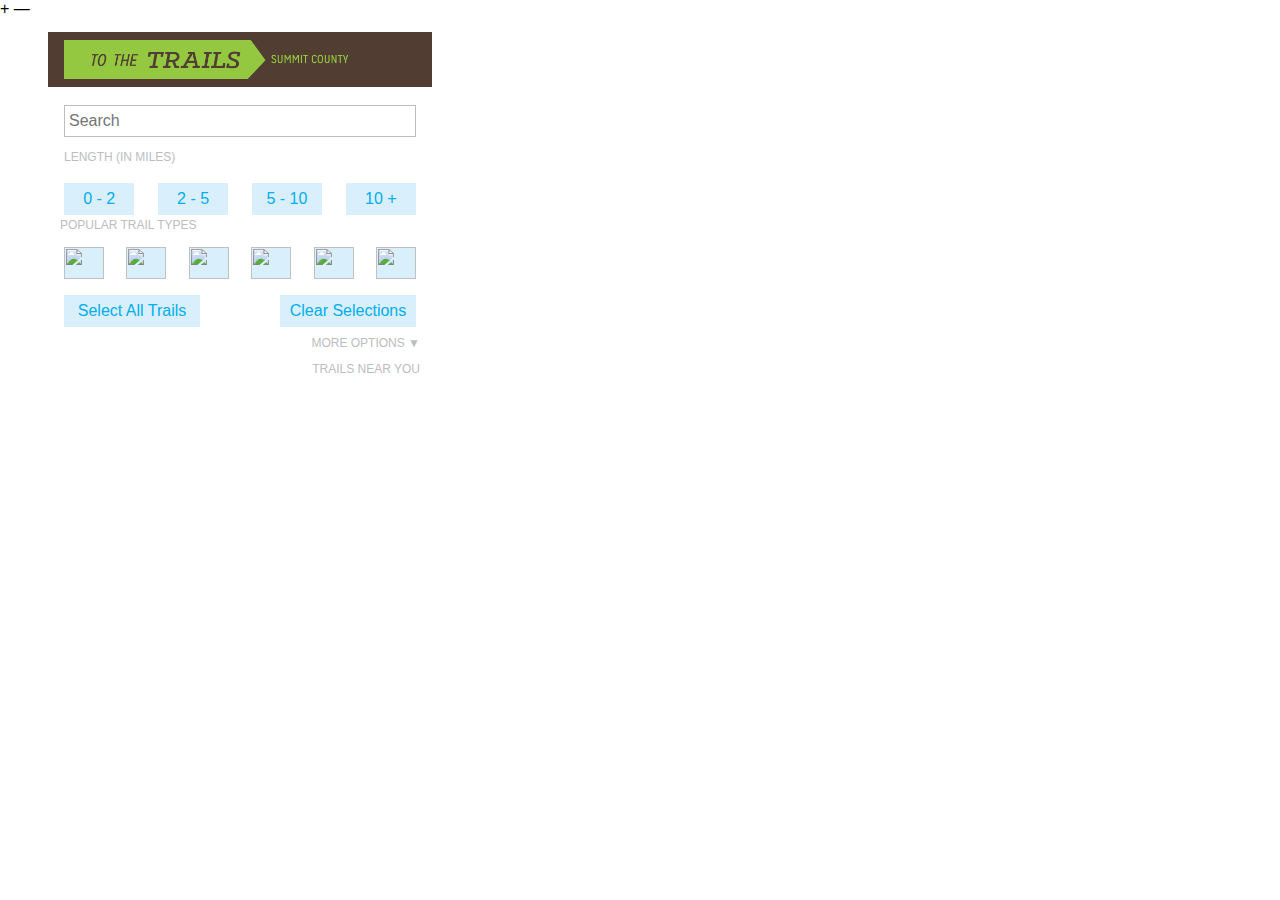
==== commit 8dda7e8c: "adding html5shiv for IE" ====
--- a/index.html
+++ b/index.html
@@ -1,38 +1,33 @@
 <!DOCTYPE html>
 <html lang="en">
 <head>
-  <title>Trailsy: Summit County</title>
+  <title>To The Trails: Summit County</title>
   <meta name="viewport" content="width=device-width, initial-scale=1.0, maximum-scale=1.0, user-scalable=no"/>
 
-  <script src="http://ajax.googleapis.com/ajax/libs/jquery/1.10.1/jquery.min.js"></script>
-  <!-- <script src="js/bootstrap3.js"></script> -->
-  <script src="js/trailhead.js"></script>
-
-  <!--   <link rel="stylesheet" href="styles/main.css"/> -->
-  <!-- <link rel="stylesheet" href="styles/bootstrap-select.css"> -->
-  <!--   <link rel="stylesheet" href="styles/bootstrap3.css"> -->
-<!--[if lte IE 8]>
-     <link rel="stylesheet" href="http://cdn.leafletjs.com/leaflet-0.6.4/leaflet.ie.css" />
+
+  
+  <!--[if lte IE 8]>
+     <link rel="stylesheet" href="styles/css/leaflet.ie.css" />
      <![endif]-->
-
-     <!--   // <script src="js/less-1.4.1.min.js"></script> -->
+  <!--[if lt IE 9]>
+  <script src="js/html5shiv.js"></script>
+  <![endif]-->
+
      <link rel="stylesheet" href="styles/css/leaflet.css"/>
      <link rel="stylesheet" href="styles/leaflet.usermarker.css"/>
      <link rel="stylesheet" type="text/css" href="styles/css/main.css"/>
 
-     <script src="js/modernizr.js"></script>
-     <script src="js/leaflet.js"></script>
-     <script src="js/wicket.js"></script>
-<!-- <script src="js/wicket-leaflet.js"></script> -->
-     <script src="js/leaflet-providers.js"></script>
-     <script src="js/async.js"></script>
-     <script src="js/leaflet.usermarker.js"></script>
-     <script src="js/xdr.js"></script>
-     <script src="js/respond.min.js"></script>
-     <script src="js/accordion.js"></script>
-
-  <!--//   <script type="text/javascript" src="js/jquery.slidedrawer.min.js"></script>
-  // -->
+  <script>
+    if (window.location.hostname == "www.tothetrails.com") {
+      (function(i,s,o,g,r,a,m){i['GoogleAnalyticsObject']=r;i[r]=i[r]||function(){
+        (i[r].q=i[r].q||[]).push(arguments)},i[r].l=1*new Date();a=s.createElement(o),
+        m=s.getElementsByTagName(o)[0];a.async=1;a.src=g;m.parentNode.insertBefore(a,m)
+      })(window,document,'script','//www.google-analytics.com/analytics.js','ga');
+
+      ga('create', 'UA-42870551-1', 'tothetrails.com');
+      ga('send', 'pageview');
+    }
+  </script>
 
 </head>
 <body>
@@ -40,8 +35,12 @@
     <div id="main" class="row">
       <!-- Map -->
       <section class="trailMapContainer">
-        <div id="crosshair"></div>
+        <!-- <div id="crosshair"></div> -->
         <div id="trailMap"></div>
+        <div class="offsetZoomControl">
+          <a class="offsetZoomControl offsetZoomIn">+</a>
+          <a class="offsetZoomControl offsetZoomOut">&mdash;</a>
+        </div>
       </section>
       <!-- UI Column to be renamed. -->
       <section class="trailListColumn">
@@ -115,7 +114,7 @@
             </ul>
             <!-- Second Accordion Panel (More Options) -->
             <ul class="panel-container list-reset" tabindex="2" id="MoreFilters">
-              <li><h4 id='trigger2' class="panel-title" aria-hidden="true">MORE OPTIONS</h4>
+              <li>
                 <div class="panel-content visuallyhidden list-reset" aria-expanded="false">
                   <div class="trailFilters">
                     <!-- Header -->
@@ -193,11 +192,12 @@
                     </ul>
                   </div>  <!-- trailFilter -->
                 </div> <!--panel-content-->
+                <h4 id='trigger2' class="panel-title" aria-hidden="true">MORE OPTIONS<span class="icon">&nbsp;&#x25BC;</span></h4>
               </li> <!--trigger2 -->
             </ul> <!-- panel-container  -->
             <!-- Third Accordion Panel / The List -->
             <ul class="panel-container list-reset" tabindex="3">
-              <li><h4 id='trigger3' class="panel-title" aria-hidden="true">TRAILS NEAR YOU</h4>
+              <li><h4 id='trigger3' class="panel-title trails-count" aria-hidden="true">TRAILS NEAR YOU</h4>
                 <div class="panel-content visuallyhidden list-reset" aria-expanded="false">
                   <div id="trailList"></div>
                 </div>
@@ -211,10 +211,10 @@
             <span class="trailName"></span>
             <img class="closeDetail" src="img/close-btn.png">
             <div class="detailPanelControls controlLeft">
-              <b></b>
+              <b class="controlLeft"></b>
             </div>
             <div class="detailPanelControls controlRight">
-              <b></b>
+              <b class="controlRight"></b>
             </div>
           </div>
           <!-- Close Button -->
@@ -255,10 +255,10 @@
             </div>
           </br>
             <div class="detailBottomRow">
-              <span class="detailPanelHeader">CLOSEST ENTRACE </span><span class="detailTrailheadDistance"></span><br/>
+              <span class="detailPanelHeader">CLOSEST ENTRANCE </span><span class="detailTrailheadDistance"></span><br/>
               <div class="detailTrailheadInfo">
                 <span class="detailTrailheadName"></span><br/>
-                <span class="detailTrailheadPark">Park Name Variable</span><br/>
+                <!-- <span class="detailTrailheadPark">Park Name Variable</span><br/> -->
                 <span class="detailTrailheadCounty">Summit County, OH</span><br/>
               </div>
               <div class="detailLinksToMore">
@@ -285,7 +285,7 @@
               </div>
             </div>
             <div class="detailFooter">
-              <img class="icon-large" src="img/mpssc.jpg"/>
+              <img class="detailStewardLogo icon-large" src="img/mpssc.jpg"/>
               <div class="detailStewardInfo">
                 <span class="detailPanelHeader">MANAGED BY:</span>
                 </br>
@@ -301,6 +301,17 @@
       </section> <!-- trailListColumn -->
     </div>
   </div>
+  <script src="js/jquery-1.10.2.min.js"></script>
+  <script src="js/trailhead.js"></script>
+  <script src="js/modernizr.js"></script>
+  <script src="js/leaflet.js"></script>
+  <script src="js/wicket.js"></script>
+  <script src="js/leaflet-providers.js"></script>
+  <script src="js/async.js"></script>
+  <script src="js/leaflet.usermarker.js"></script>
+  <script src="js/xdr.js"></script>
+  <script src="js/respond.min.js"></script>
+  <script src="js/accordion.js"></script>
 </body>
 </html>
 
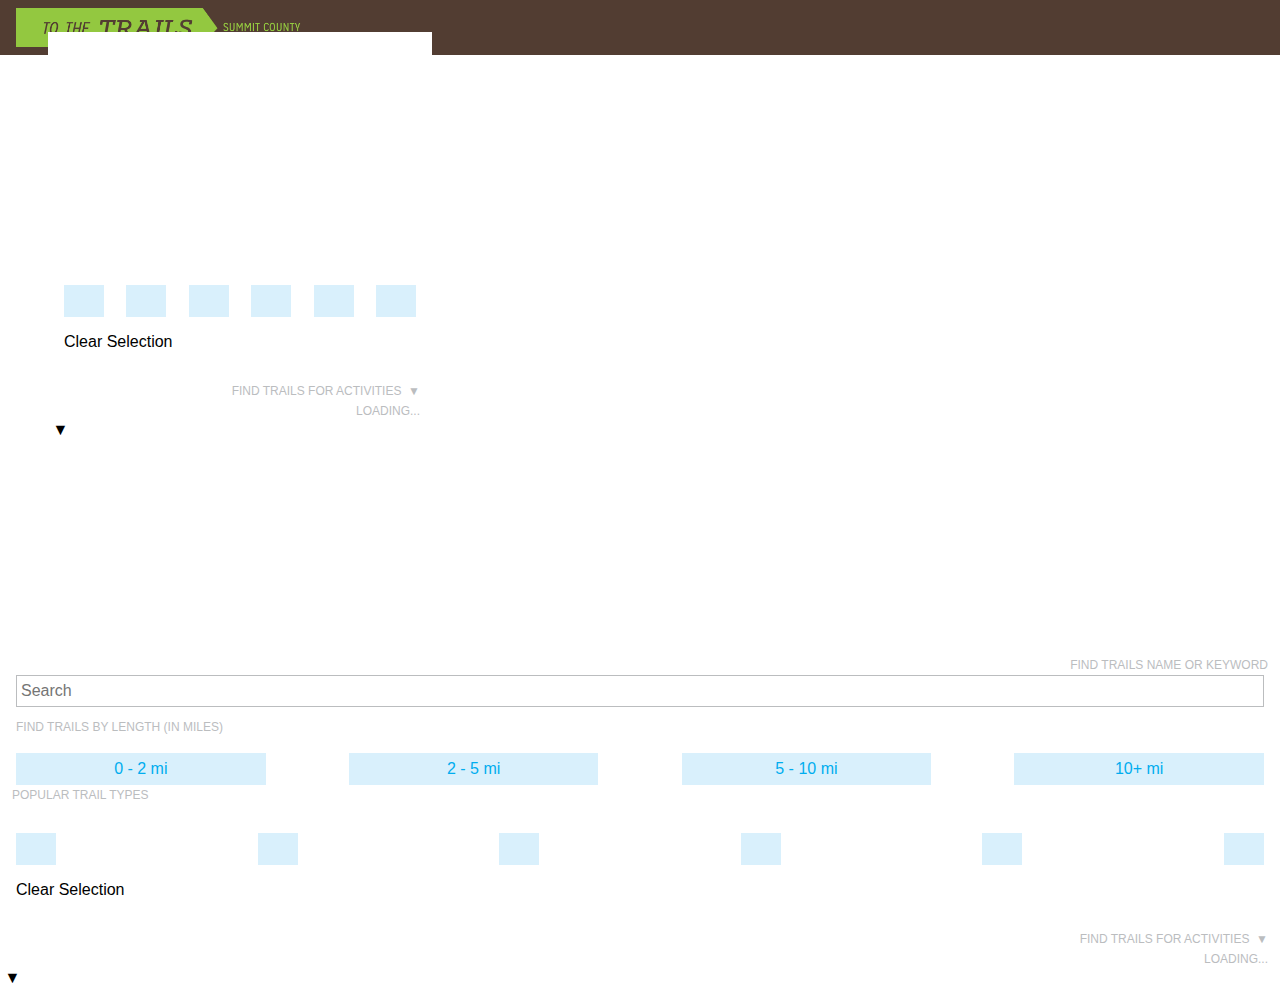
==== commit 6c887379: "commit before pulling down master" ====
--- a/index.html
+++ b/index.html
@@ -1,310 +1,553 @@
 <!DOCTYPE html>
+<!--[if lte IE 8 ]>
+  <html lang="en" class="lt-ie8">
+<![endif]-->
+<!--[if !lte IE 8 ]><!-->
 <html lang="en">
+<!--<![endif]-->
 <head>
   <title>To The Trails: Summit County</title>
   <meta name="viewport" content="width=device-width, initial-scale=1.0, maximum-scale=1.0, user-scalable=no"/>
-
-
-  
-  <!--[if lte IE 8]>
+  <link rel="stylesheet" href="styles/css/leaflet.css"/>
+  <script src="js/jquery-1.10.2.min.js"></script>
+     <!--[if lte IE 8]>
      <link rel="stylesheet" href="styles/css/leaflet.ie.css" />
      <![endif]-->
+     <link rel="stylesheet" href="styles/css/leaflet.usermarker.css"/>
+     <link rel="stylesheet" type="text/css" href="styles/css/main.css"/>
+  <!-- bookmark icons -->
+  <link rel="apple-touch-icon-precomposed" sizes="144x144" href="img/AppIcons/AppIcons-Icon-144x144.png" />
+  <link rel="apple-touch-icon-precomposed" sizes="114x114" href="img/AppIcons/AppIcons-Icon-114x114.png" />
+  <link rel="apple-touch-icon-precomposed" sizes="72x72" href="img/AppIcons/AppIcons-Icon-72x72.png" />
+  <link rel="apple-touch-icon-precomposed" sizes="57x57" href="img/AppIcons/AppIcons-Icon-57x57.png" />
+  <meta name="msapplication-TileImage" content="img/AppIcons/AppIcons-Icon-144x144.png"/>
+  <meta name="msapplication-TileColor" content="#00adef"/>
+  <!--favicon-->
+  <link rel="icon" type="image/ico" href="img/AppIcons/favicon.ico"/>
+
   <!--[if lt IE 9]>
   <script src="js/html5shiv.js"></script>
   <![endif]-->
-
-     <link rel="stylesheet" href="styles/css/leaflet.css"/>
-     <link rel="stylesheet" href="styles/leaflet.usermarker.css"/>
-     <link rel="stylesheet" type="text/css" href="styles/css/main.css"/>
-
+    <script src="js/modernizr.custom.97978.js"></script>
   <script>
-    if (window.location.hostname == "www.tothetrails.com") {
-      (function(i,s,o,g,r,a,m){i['GoogleAnalyticsObject']=r;i[r]=i[r]||function(){
-        (i[r].q=i[r].q||[]).push(arguments)},i[r].l=1*new Date();a=s.createElement(o),
-        m=s.getElementsByTagName(o)[0];a.async=1;a.src=g;m.parentNode.insertBefore(a,m)
-      })(window,document,'script','//www.google-analytics.com/analytics.js','ga');
-
-      ga('create', 'UA-42870551-1', 'tothetrails.com');
-      ga('send', 'pageview');
-    }
+  if (window.location.hostname == "www.tothetrails.com") {
+    (function(i,s,o,g,r,a,m){i['GoogleAnalyticsObject']=r;i[r]=i[r]||function(){
+      (i[r].q=i[r].q||[]).push(arguments)},i[r].l=1*new Date();a=s.createElement(o),
+      m=s.getElementsByTagName(o)[0];a.async=1;a.src=g;m.parentNode.insertBefore(a,m)
+    })(window,document,'script','//www.google-analytics.com/analytics.js','ga');
+
+    ga('create', 'UA-42870551-1', 'tothetrails.com');
+    ga('send', 'pageview');
+  }
   </script>
 
 </head>
 <body>
-  <div class="container">
-    <div id="main" class="row">
-      <!-- Map -->
-      <section class="trailMapContainer">
-        <!-- <div id="crosshair"></div> -->
-        <div id="trailMap"></div>
-        <div class="offsetZoomControl">
-          <a class="offsetZoomControl offsetZoomIn">+</a>
-          <a class="offsetZoomControl offsetZoomOut">&mdash;</a>
-        </div>
-      </section>
-      <!-- UI Column to be renamed. -->
-      <section class="trailListColumn">
-        <div class="title-row">
-          <header>
-            <div class="navbar-inner">
-              <a class="hamburger" href="#mypanel">
-                <div></div>
-                <div></div>
-                <div></div>
-              </a>
-              <img class="logo" src="img/logo.png"></img>
-            </div>
-          </header>
-        </div>
-        <!-- Accordion / Toggles entirely to become Detail Panel -->
-        <div class="accordion clearfix">
-          <div class="accordion-innerwrap">
-            <!-- First Accordion Panel (No Title) -->
-            <ul class="panel-container list-reset" tabindex="1">
-              <li><h4 id="trigger1" class="panel-title active" aria-hidden="true"> </h4>
-                <ul class="panel content list-reset" aria-expanded="false">
+  <div id="desktop">
+    <div class="container">
+      <div id="main" class="row">
+        <!-- Map -->
+        <section class="trailMapContainer">
+          <!-- <div id="crosshair"></div> -->
+          <div id="trailMapLarge"></div>
+          <div class="offsetZoomControl">
+            <a class="offsetZoomControl offsetZoomIn">+</a>
+            <a class="offsetZoomControl offsetZoomOut">&mdash;</a>
+          </div>
+        </section>
+        <!-- UI Column to be renamed. -->
+        <section class="trailListColumn">
+          <div class="title-row desktopTitle">
+            <header>
+              <div class="navbar-inner">
+                <a class="hamburger" href="#mypanel">
+                  <div class="hamburgerLine"></div>
+                  <div class="hamburgerLine"></div>
+                  <div class="hamburgerLine"></div>
+                </a>
+                <img class="logo" src="img/logo.png">
+              </div>
+            </header>
+          </div>
+          <!-- Accordion / Toggles entirely to become Detail Panel -->
+          <div class="accordion clearfix">
+            <div class="accordion-innerwrap">
+              <!-- First Accordion Panel (No Title) -->
+              <div class="panel-container list-reset" tabindex="1">
+                <h4 class="trigger1 searchHeader panel-title active" aria-hidden="true">Explore trails using the map or narrow your search using these filters.</h4>
+                <div class="panel content list-reset" aria-expanded="false">
                   <div class="searchbar">
-<!--                     <label class="is-vishidden">Search the site</label> -->
-                    <input data-filter="searchFilter" placeholder="Search" class="search-key">
-                      <button data-filter="searchFilter" class="btn search-submit"></button>
-                    </input>
+                    <input data-filter="searchFilter" placeholder="search trail name or keyword" class="search-key">
+                    <div class="search-submit"></div>
                   </div>
                   <div class="trailLength-title">
-                    <h2>LENGTH (IN MILES)</h2>
+                    <h2>FIND TRAILS BY LENGTH (IN MILES)</h2>
                   </div>
                   <div class="trailFilters">
                     <ul class="trailLength">
-                      <li class="visuallyhidden_2">
+                      <li class="visuallyhidden_2" data-listItemNumber="1">
                         <label>
                           <input type="checkbox" value="short" data-filter="lengthFilter" class="filter"/>
                           <div>
-                            <p>0 - 2</p>
-                          </div>
-                        </label>
-                        <!-- class="filter" id="lengthFilter" -->
-                      </li>
-                      <li class="visuallyhidden_2">
+                            <p>0 - 2 mi</p>
+                          </div>
+                        </label>
+                      </li>
+                      <li class="visuallyhidden_2" data-listItemNumber="2">
                         <label>
                           <input type="checkbox" value="medium" data-filter="lengthFilter" class="filter"/>
                           <div>
-                            <p>2 - 5</p>
-                          </div>
-                        </label>
-                      </li>
-                      <li class="visuallyhidden_2">
+                            <p>2 - 5 mi</p>
+                          </div>
+                        </label>
+                      </li>
+                      <li class="visuallyhidden_2" data-listItemNumber="3">
                         <label>
                           <input type="checkbox" value="long" data-filter="lengthFilter" class="filter"/>
                           <div>
-                            <p>5 - 10</p>
-                          </div>
-                        </label>
-                      </li>
-                      <li class="visuallyhidden_2">
+                            <p>5 - 10 mi</p>
+                          </div>
+                        </label>
+                      </li>
+                      <li class="visuallyhidden_2" data-listItemNumber="4">
                         <label>
                           <input type="checkbox" value="verylong" data-filter="lengthFilter" class="filter"/>
                           <div>
-                            <p>10 +</p>
+                            <p>10 mi +</p>
                           </div>
                         </label>
                       </li>
                     </ul>
-                  </div>
-                </ul>
-              </li>
-            </ul>
-            <!-- Second Accordion Panel (More Options) -->
-            <ul class="panel-container list-reset" tabindex="2" id="MoreFilters">
-              <li>
+                  </div> <!-- trailFilters -->
+                </div> <!-- panel-content -->
+              </div> <!-- panel-container -->
+              <!-- Second Accordion Panel (More Options) -->
+              <div class="panel-container list-reset" tabindex="2" id="MoreFilters">
                 <div class="panel-content visuallyhidden list-reset" aria-expanded="false">
                   <div class="trailFilters">
-                    <!-- Header -->
                     <div class="trailUse-title"><h2>POPULAR TRAIL TYPES</h2></div>
-                    <!-- More Trail Filters -->
-                    <ul class="trailUse" id="activityFilter">
-                      <li class="visuallyhidden_3">
-                        <label>
-                          <input rel="0" type="checkbox" title="Good for hiking" value="hike" class="filter" data-filter="activityFilter"/>
-                          <div>
-                            <img src="img/icon_hike_blue.png" class="filter-icons"/>
-                          </div>
-                        </label>
-                      </li>
-                      <li class="visuallyhidden_3">
-                        <label>
-                          <input rel="1" type="checkbox" title="Good for cycling" value="roadbike" class="filter" data-filter="activityFilter"/>
-                          <div>
-                            <img src="img/icon_cycle_blue.png" class="filter-icons"/>
-                          </div>
-                        </label>
-                      </li>
-                      <li class="visuallyhidden_3">
-                        <label>
-                          <input rel="3" type="checkbox" title="Wheelchair accessible" value="accessible" class="filter" data-filter="activityFilter"/>
-                          <div>
-                            <img src="img/icon_handicap_blue.png" class="filter-icons"/>
-                          </div>
-                        </label>
-                      </li>
-                      <li class="visuallyhidden_3">
-                        <label>
-                          <input rel="4" type="checkbox" title="Equestrian or bridle trails" value="equestrian" class="filter" data-filter="activityFilter" />
-                          <div>
-                            <img src="img/icon_horse_blue.png" class="filter-icons"/>
-                          </div>
-                        </label>
-                      </li>
-                      <li class="visuallyhidden_3">
-                        <label>
-                          <input rel="5" type="checkbox" title="Cross-country skiing trails" value="xcntryski" class="filter" data-filter="activityFilter"/>
-                          <div>
-                            <img src="img/icon_xcountryski_blue.png" class="filter-icons"/>
-                          </div>
-                        </label>
-                      </li>
-                      <li class="visuallyhidden_3">
-                        <label>
-                          <input rel="6" type="checkbox" title="Mountain bike tracks" value="mtnbike" class="filter" data-filter="activityFilter"/>
-                          <div>
-                            <img src="img/icon_xcountryski_blue.png" class="filter-icons"/>
+                    <ul class="trailUse" id="activityFilter"> <!-- why an id? -->
+                      <li class="visuallyhidden_3" data-listItemNumber="1">
+                        <label>
+                          <input rel="0" type="checkbox" title="Good for hiking" value="hike" class="filter hikeFilter" data-filter="activityFilter" />
+                          <div class="hikeFilter"></div>
+
+                        </label>
+                      </li>
+                      <li class="visuallyhidden_3" data-listItemNumber="2">
+                        <label>
+                          <input rel="1" type="checkbox" title="Good for cycling" value="roadbike" class="filter cycleFilter" data-filter="activityFilter"/>
+                          <div class="cycleFilter">
+                          </div>
+                        </label>
+                      </li>
+                      <li class="visuallyhidden_3" data-listItemNumber="3">
+                        <label>
+                          <input rel="3" type="checkbox" title="Wheelchair accessible" value="accessible" class="filter handicapFilter" data-filter="activityFilter"/>
+                          <div class="handicapFilter">
+                          </div>
+                        </label>
+                      </li>
+                      <li class="visuallyhidden_3" data-listItemNumber="4">
+                        <label>
+                          <input rel="4" type="checkbox" title="Equestrian or bridle trails" value="equestrian" class="filter horseFilter" data-filter="activityFilter" />
+                          <div class="horseFilter">
+                          </div>
+                        </label>
+                      </li>
+                      <li class="visuallyhidden_3" data-listItemNumber="5">
+                        <label>
+                          <input rel="5" type="checkbox" title="Cross-country skiing trails" value="xcntryski" class="filter xcountryskiFilter" data-filter="activityFilter"/>
+                          <div class="xcountryskiFilter">
+                          </div>
+                        </label>
+                      </li>
+                      <li class="visuallyhidden_3" data-listItemNumber="6">
+                        <label>
+                          <input rel="6" type="checkbox" title="Mountain bike tracks" value="mtnbike" class="filter mtnbikeFilter" data-filter="activityFilter"/>
+                          <div class="mtnbikeFilter">
                           </div>
                         </label>
                       </li>
                     </ul>
-
-                    <!-- Select All & Clear Selection -->
-                    <ul class="trailSelection">
-                      <li class="visuallyhidden_4">
-                        <label>
-                          <input type="checkbox"/>
-                          <div>
-                            <p>Select All Trails</p>
-                          </div>
-                        </label>
-                      </li>
-                      <li class="visuallyhidden_4">
-                        <label>
-                          <input type="checkbox"/>
-                          <div>
-                            <p>Clear Selections</p>
-                          </div>
-                        </label>
-                      </li>
-                    </ul>
-                  </div>  <!-- trailFilter -->
+                      <!-- Select All & Clear Selection -->
+                    <div class="trailSelection">
+                      <span class="clearSelection">Clear Selection</span>
+                    </div>
+                  </div> <!-- trailFilters -->
                 </div> <!--panel-content-->
-                <h4 id='trigger2' class="panel-title" aria-hidden="true">MORE OPTIONS<span class="icon">&nbsp;&#x25BC;</span></h4>
-              </li> <!--trigger2 -->
-            </ul> <!-- panel-container  -->
-            <!-- Third Accordion Panel / The List -->
-            <ul class="panel-container list-reset" tabindex="3">
-              <li><h4 id='trigger3' class="panel-title trails-count" aria-hidden="true">TRAILS NEAR YOU</h4>
+                <h4 class="trigger2 panel-title" aria-hidden="true">FIND TRAILS FOR ACTIVITIES
+                  <span class="icon">&nbsp;&#x25BC;</span>
+                </h4>
+              </div> <!--panel-container-->
+              <!-- Third Accordion Panel / The List -->
+              <div class="panel-container list-reset" tabindex="3">
+                <div class="trailsNearYouResults trigger3">
+                  <h4 class="panel-title trails-count" aria-hidden="true">LOADING...</h4><span class="icon">&nbsp;&#x25BC;</span>
+                </div>
                 <div class="panel-content visuallyhidden list-reset" aria-expanded="false">
-                  <div id="trailList"></div>
-                </div>
-              </li>
-            </ul>
-          </div> <!-- accordion inner wrap -->
-        </div> <!-- accordion clearfix -->
-        <!-- Detail Panel / Toggles entirely to become Accordion -->
-        <div class="detailPanel">
-          <div class="detailPanelBanner">
-            <span class="trailName"></span>
-            <img class="closeDetail" src="img/close-btn.png">
-            <div class="detailPanelControls controlLeft">
-              <b class="controlLeft"></b>
-            </div>
-            <div class="detailPanelControls controlRight">
-              <b class="controlRight"></b>
-            </div>
-          </div>
-          <!-- Close Button -->
-          <!-- Photo -->
-          <!-- Title Row -->
-          <!-- Body -->
-          <div class="detailPanelBody">
-            <img class="detailPanelPicture" src="img/falls.JPG">
-            <div class="detailTopRow" id="left">
-              <span class="detailLengthHeader">LENGTH  </span><span class="detailLength"></span>
-              <br/>
-              <span class="detailDifficulty"></span>
-            </div>
-            <div class="detailTopRow" id="right">
-              <div class="icon" id="header">
-                <img class="activity-icons" src="img/icon_hike_white.png">
-              </div>
-              <div class="icon" id="hike">
-                <img class="activity-icons" src="img/icon_hike_gray.png">
-              </div>
-              <div class="icon" id="cycle">
-                <img class="activity-icons" src="img/icon_cycle_gray.png">
-              </div>
-              <div class="icon" id="handicap">
-                <img class="activity-icons" src="img/icon_handicap_gray.png">
-              </div>
-              <div class="icon" id="horse">
-                <img class="activity-icons" src="img/icon_horse_gray.png">
-              </div>
-              <div class="icon" id="xcountryski">
-                <img class="activity-icons" src="img/icon_xcountryski_gray.png">
-              </div>
-            </div>
-            <div class="detailMiddleRow">
+                  <div class="trailList"></div>
+                </div> <!--panel-content -->
+              </div> <!--panel-container -->
+            </div> <!-- accordion inner wrap -->
+          </div> <!-- accordion clearfix -->
+          <!-- Detail Panel / Toggles entirely to become Accordion -->
+          <div class="detailPanel">
+            <div class="detailPanelBanner">
+              <span class="trailName"></span>
+              <span class="trailIndex"></span>
+              <img class="closeDetail" src="img/close-btn.png">
+              <div class="detailPanelControls controlLeft">
+                <b class="controlLeft"></b>
+              </div>
+              <div class="detailPanelControls controlRight">
+                <b class="controlRight"></b>
+              </div>
+            </div>
+            <div class="detailPanelBody">
+              <div class="detailPanelPictureContainer">
+                <img class="detailPanelPicture" src="img/ImagePlaceholder.jpg">
+                <div class="detailPanelPictureCredits"></div>
+              </div>
+              <div class="detailTopRow" id="left">
+                <span class="detailLengthHeader">LENGTH</span><span class="detailLength"></span>
+                <br/>
+              </div>
+              <div class="detailTopRow" id="right">
+                <span class="detailActivityHeader">TRAIL USE</span>
+                <div class="activity-icon-row">
+                  <div class="icon" id="hike"></div>
+                  <div class="icon" id="cycle"></div>
+                  <div class="icon" id="handicap"></div>
+                  <div class="icon" id="horse"></div>
+                  <div class="icon" id="xcountryski"></div>
+                </div>
+              </div>
+              <div class="detailMiddleRow">
               <span class="detailPanelHeader">OVERVIEW</span>
-            </br>
-              <div class="detailDescription"></div>
-            </div>
-          </br>
-            <div class="detailBottomRow">
-              <span class="detailPanelHeader">CLOSEST ENTRANCE </span><span class="detailTrailheadDistance"></span><br/>
-              <div class="detailTrailheadInfo">
-                <span class="detailTrailheadName"></span><br/>
-                <!-- <span class="detailTrailheadPark">Park Name Variable</span><br/> -->
-                <span class="detailTrailheadCounty">Summit County, OH</span><br/>
-              </div>
-              <div class="detailLinksToMore">
-                <div class="detailDirections"><a href="#">Get Directions</a></div>
-                <div class="detailPrintMap"><a href="#">Official Trail Map</a></div>
-              </div>
-              <div class="detailTrailheadAmenities">
-                <span class="detailPanelHeader">TRAILHEAD AMENITIES</span>
-                <div class="detailTrailheadIcons"></div>
-              </div>
+              <div class="detailDescription"> </div>
+              </div>
+              <div class="detailConditionsRow">
+                <span class="detailConditionsHeader">ADDITIONAL TRAIL CONDITIONS</span>
+                <div class="detailConditionsDescription"></div>
+                <span class="detailTrailSurfaceHeader">TRAIL SURFACE</span>
+                <div class="detailTrailSurface"></div>
+              </div>
+              <div class="detailBottomRow">
+                <img src="img/icon_trailhead_active.png">
+                <span class="detailPanelHeader">CLOSEST ENTRANCE </span>
+                <span class="detailTrailheadDistance"></span><br/>
+                <div class="detailTrailheadInfo">
+                  <span class="detailTrailheadName"></span>
+                  <span class="detailTrailheadPark">Park Name Variable</span>
+                  <span class="detailTrailheadAddress"></span>
+                  <span class="detailTrailheadCity"></span>
+                  <span class="detailTrailheadState"></span>
+                  <span class="detailTrailheadZip"></span>
+               </div>
+                <div class="detailLinksToMore">
+                  <div class="detailDirections"><a href="#">Get Directions</a></div>
+                  <div class="detailPrintMap"><a href="#">Official Trail Map</a></div>
+                </div>
+                <div class="detailTrailheadAmenities">
+                  <span class="detailPanelHeader">TRAILHEAD AMENITIES</span>
+                  <div class="detailTrailheadIcons"></div>
+                </div>
+                <div class="detailLinksToSocial">
+                  <div class="social-icon facebook" id="facebook">
+                    <a>
+                      <img>facebook
+                    </a>
+                  </div>
+                  <div class="social-icon twitter" id="twitter">
+                    <a>
+                      <img>twitter
+                    </a>
+                  </div>
+                  <div class="social-icon email" id="email">
+                    <a>
+                      <img>email
+                    </a>
+                  </div>
+                </div>
+              </div>
+              <div class="extraLine"></div>
+              <div class="extraLine2"></div>
+              <div class="detailFooter">
+                <img class="detailStewardLogo icon-large" src="img/mpssc.jpg"/>
+                <div class="detailStewardInfo">
+                  <span class="detailPanelHeader">For MORE INFORMATION on this trail</span>
+                  <a class="detailSource" href=""></a>
+                  <span class="detailSourcePhone">XXX-XXX-XXX</span>
+                </div>
+              </div>
+            </div>
+          </div>
+        </section> <!-- trailListColumn -->
+      </div> <!-- main / row -->
+    </div> <!-- container -->
+  </div> <!-- end desktop -->
+  <div id="mobile">
+    <div class="title-row mobileTitle">
+      <header>
+        <div class="navbar-inner">
+          <a class="hamburger hamburgerBox" href="#mypanel">
+            <div class="hamburger hamburgerLine"></div>
+            <div class="hamburger hamburgerLine"></div>
+            <div class="hamburger hamburgerLine"></div>
+          </a>
+          <img class="logo" src="img/logo.png">
+        </div>
+      </header>
+    </div>
+    <section class="trailMapContainer">
+      <div id="trailMapSmall"></div>
+    </section>
+    <section class="trailListColumn">
+      <div class="detailPanel contracted">
+        <div class="detailPanelSlider slider">
+          <b class="controlTop slider"></b>
+        </div>
+        <div class="detailPanelBanner">
+          <span class="trailName">Trail Name</span>
+          <span class="trailIndex">100 of 100</span>
+          <div class="detailPanelControls controlLeft" style="display:block;">
+            <b class="controlLeft"></b>
+          </div>
+          <div class="detailPanelControls controlRight" style="display:block;">
+            <b class="controlRight"></b>
+          </div>
+        </div>
+        <div class="trail-box">
+          <div class="trailheadInfo">
+            <img class="trailheadIcon" src="img/icon_trailhead_active.png">
+            <div class="trailheadName">Pond Brook Trailhead</div>
+            <div class="trailheadDistance">200 mi</div>
+          </div>
+        </div>
+        <div class="status"></div>
+        <div class="detailPanelBody">
+          <div class="detailLengthRow">
+            <span class="detailLengthHeader">LENGTH</span>
+            <span class="detailLength">300 Miles</span>
+          </div>
+          <div class="detailActivityRow">
+            <span class="detailActivityHeader">TRAIL USE</span>
+              <div class="activity-icon-row">
+                <div class="icon" id="hike"></div>
+                <div class="icon" id="cycle"></div>
+                <div class="icon" id="handicap"></div>
+                <div class="icon" id="horse"></div>
+                <div class="icon" id="xcountryski"></div>
+              </div>
+          </div>
+          <div class="detailMiddleRow">
+            <span class="detailPanelHeader">OVERVIEW</span>
+            <div class="detailDescription"></div>
+          </div>
+          <div class="detailConditionsRow">
+            <span class="detailConditionsHeader">ADDITIONAL TRAIL CONDITIONS</span>
+            <div class="detailConditionsDescription"></div>
+            <span class="detailTrailSurfaceHeader">TRAIL SURFACE</span>
+            <div class="detailTrailSurface"></div>
+          </div>
+          <div class="detailPanelPictureContainer">
+            <img class="detailPanelPicture" src="img/falls.jpg">
+            <div class="detailPanelPictureCredits">
+            </div>
+          </div>
+          <div class="detailBottomRow">
+            <img src="img/icon_trailhead_active.png">
+            <span class="detailPanelHeader">CLOSEST ENTRANCE </span>
+            <span class="detailTrailheadDistance"></span><br/>
+            <div class="detailTrailheadInfo">
+              <span class="detailTrailheadName">Springfield Bog</span>
+
+              <span class="detailTrailheadPark">Park Name</span>
+              
+              <span class="detailTrailheadAddress"></span>
+              
+              <span class="detailTrailheadCity"></span>
+              <span class="detailTrailheadState"></span>
+              <span class="detailTrailheadZip"></span>
+            </div>
+            <div class="detailLinksToMore">
+              <div class="detailDirections">
+                <span class="linkHeader" href="#">Get Directions</span>
+              </div>
+              <div class="detailPrintMap">
+                <span class="linkHeader" href="#">Official Trail Map</span>
+              </div>
+            </div>
+            <div class="detailTrailheadAmenities">
+              <span class="detailPanelHeader">TRAILHEAD AMENITIES</span>
+              <div class="detailTrailheadIcons"></div>
+            </div>
               <div class="detailLinksToSocial">
-                <div class="social-icon" id="facebook">
-                  <img src="">
-                  facebook
-                </div>
-                <div class="social-icon" id="tweet">
-                  <img src="">
-                  tweet
-                </div>
-                <div class="social-icon" id="email">
-                  <img src="">
-                  email
-                </div>
-              </div>
-            </div>
-            <div class="detailFooter">
-              <img class="detailStewardLogo icon-large" src="img/mpssc.jpg"/>
-              <div class="detailStewardInfo">
-                <span class="detailPanelHeader">MANAGED BY:</span>
-                </br>
-                <a class="detailSource" href=""></a>
-              </div>
-              <div class="detailStewardInfo">
-                <span class="detailPanelHeader">FOR ASSISTANCE CALL:</span>
-                </br>
-                <span class="detailSourcePhone" href="#">XXX-XXX-XXX</span>
-              </div>
-            </div>
+                <div class="social-icon facebook">
+                  <a>
+                    <img>facebook
+                  </a>
+                </div>
+                <div class="social-icon twitter">
+                  <a>
+                    <img>twitter
+                  </a>
+                </div>
+                <div class="social-icon email">
+                  <a>
+                    email
+                  </a>
+                </div>
+              </div>
+          </div>
+          <div class="extraLine"></div>
+          <div class="extraLine2"></div>
+          <div class="detailFooter">
+            <img class="detailStewardLogo icon-large" src="img/logoPlaceholder.jpg">
+            <div class="detailStewardInfo">
+              <span class="detailPanelHeader">FOR MORE INFORMATION:</span>
+              <a class="detailSource" href></a>
+              <span class="detailSourcePhone">XXX-XXX-XXXX</span>
+          </div>
         </div>
-      </section> <!-- trailListColumn -->
+      </div>
+    </div>
+  </section>
+    <section class="slideDrawer closedDrawer">
+      <div class="accordion clearfix">
+        <div class="accordion-innerwrap">
+          <!-- First Accordion Panel (No Title) mobile-->
+          <div class="panel-container list-reset" tabindex="1">
+            <h4 class="trigger1 searchHeader panel-title active" aria-hidden="true">FIND TRAILS NAME OR KEYWORD</h4>
+            <div class="panel content list-reset" aria-expanded="false">
+              <div class="searchbar">
+                <input data-filter="searchFilter" placeholder="Search" class="search-key">
+                </input>
+              </div>
+              <div class="trailLength-title">
+                <h2>FIND TRAILS BY LENGTH (IN MILES)</h2>
+              </div>
+              <div class="trailFilters">
+                <ul class="trailLength">
+                  <li class="visuallyhidden_2" data-listItemNumber="1">
+                    <label>
+                      <input type="checkbox" value="short" data-filter="lengthFilter" class="filter"/>
+                      <div>
+                        <p>0 - 2 mi</p>
+                      </div>
+                    </label>
+                  </li>
+                  <li class="visuallyhidden_2" data-listItemNumber="2">
+                    <label>
+                      <input type="checkbox" value="medium" data-filter="lengthFilter" class="filter"/>
+                      <div>
+                        <p>2 - 5 mi</p>
+                      </div>
+                    </label>
+                  </li>
+                  <li class="visuallyhidden_2" data-listItemNumber="3">
+                    <label>
+                      <input type="checkbox" value="long" data-filter="lengthFilter" class="filter"/>
+                      <div>
+                        <p>5 - 10 mi</p>
+                      </div>
+                    </label>
+                  </li>
+                  <li class="visuallyhidden_2" data-listItemNumber="4">
+                    <label>
+                      <input type="checkbox" value="verylong" data-filter="lengthFilter" class="filter"/>
+                      <div>
+                        <p>10+ mi</p>
+                      </div>
+                    </label>
+                  </li>
+                </ul>
+              </div> <!-- trailFilters -->
+            </div> <!-- panel-content -->
+          </div> <!-- panel-container -->
+          <!-- Second Accordion Panel (More Options) mobile-->
+          <div class="panel-container list-reset" tabindex="2" id="MoreFilters">
+            <div class="panel-content list-reset" aria-expanded="true">
+              <div class="trailFilters">
+                <div class="trailUse-title"><h2>POPULAR TRAIL TYPES</h2></div>
+                  <ul class="trailUse" id="activityFilter"> <!-- why an id? -->
+                    <li class="visuallyhidden_3" data-listItemNumber="1">
+                      <label>
+                        <input rel="0" type="checkbox" title="Good for hiking" value="hike" class="filter hikeFilter" data-filter="activityFilter" />
+                        <div class="hikeFilter"></div>
+
+                      </label>
+                    </li>
+                    <li class="visuallyhidden_3" data-listItemNumber="2">
+                      <label>
+                        <input rel="1" type="checkbox" title="Good for cycling" value="roadbike" class="filter cycleFilter" data-filter="activityFilter"/>
+                        <div class="cycleFilter">
+                        </div>
+                      </label>
+                    </li>
+                    <li class="visuallyhidden_3" data-listItemNumber="3">
+                      <label>
+                        <input rel="3" type="checkbox" title="Wheelchair accessible" value="accessible" class="filter handicapFilter" data-filter="activityFilter"/>
+                        <div class="handicapFilter">
+                        </div>
+                      </label>
+                    </li>
+                    <li class="visuallyhidden_3" data-listItemNumber="4">
+                      <label>
+                        <input rel="4" type="checkbox" title="Equestrian or bridle trails" value="equestrian" class="filter horseFilter" data-filter="activityFilter" />
+                        <div class="horseFilter">
+                        </div>
+                      </label>
+                    </li>
+                    <li class="visuallyhidden_3" data-listItemNumber="5">
+                      <label>
+                        <input rel="5" type="checkbox" title="Cross-country skiing trails" value="xcntryski" class="filter xcountryskiFilter" data-filter="activityFilter"/>
+                        <div class="xcountryskiFilter">
+                        </div>
+                      </label>
+                    </li>
+                    <li class="visuallyhidden_3" data-listItemNumber="6">
+                      <label>
+                        <input rel="6" type="checkbox" title="Mountain bike tracks" value="mtnbike" class="filter mtnbikeFilter" data-filter="activityFilter"/>
+                        <div class="mtnbikeFilter">
+                        </div>
+                      </label>
+                    </li>
+                  </ul>
+                  <!-- Select All & Clear Selection -->
+                <div class="trailSelection">
+                  <span class="clearSelection">Clear Selection</span>
+                </div>
+              </div> <!-- trailFilters -->
+            </div> <!--panel-content-->
+            <h4 class="trigger2 panel-title" aria-hidden="true">FIND TRAILS FOR ACTIVITIES
+              <span class="icon">&nbsp;&#x25BC;</span>
+            </h4>
+          </div> <!--panel-container-->
+          <!-- Third Accordion Panel / The List -->
+          <div class="panel-container list-reset" tabindex="3">
+            <div class="trailsNearYouResults trigger3">
+              <h4 class="panel-title trails-count" aria-hidden="true">LOADING...</h4><span class="icon">&nbsp;&#x25BC;</span>
+            </div>
+            <div class="panel-content visuallyhidden list-reset" aria-expanded="true">
+              <div class="trailList"></div>
+            </div> <!--panel-content -->
+          </div> <!--panel-container -->
+        </div> <!-- accordion inner wrap -->
+      </div> <!-- accordion clearfix -->
+    </section>
+  </div>
+  <div class="overlay">
+    <div class="overlay-panel">  
     </div>
   </div>
-  <script src="js/jquery-1.10.2.min.js"></script>
+
+
   <script src="js/trailhead.js"></script>
-  <script src="js/modernizr.js"></script>
-  <script src="js/leaflet.js"></script>
+  <!-- leaflet build from trailsyFix branch of github repo fork danavery/Leaflet -->
+  <script src="js/leaflet-custom.js"></script>
+  <!-- <script src="js/leaflet-src.js"></script> -->
   <script src="js/wicket.js"></script>
   <script src="js/leaflet-providers.js"></script>
   <script src="js/async.js"></script>
@@ -315,7 +558,7 @@
 </body>
 </html>
 
-<!-- 
+<!--
               <div id="redoSearch">
                 <a href='#'>Refresh search from new map location</a>
               </div>
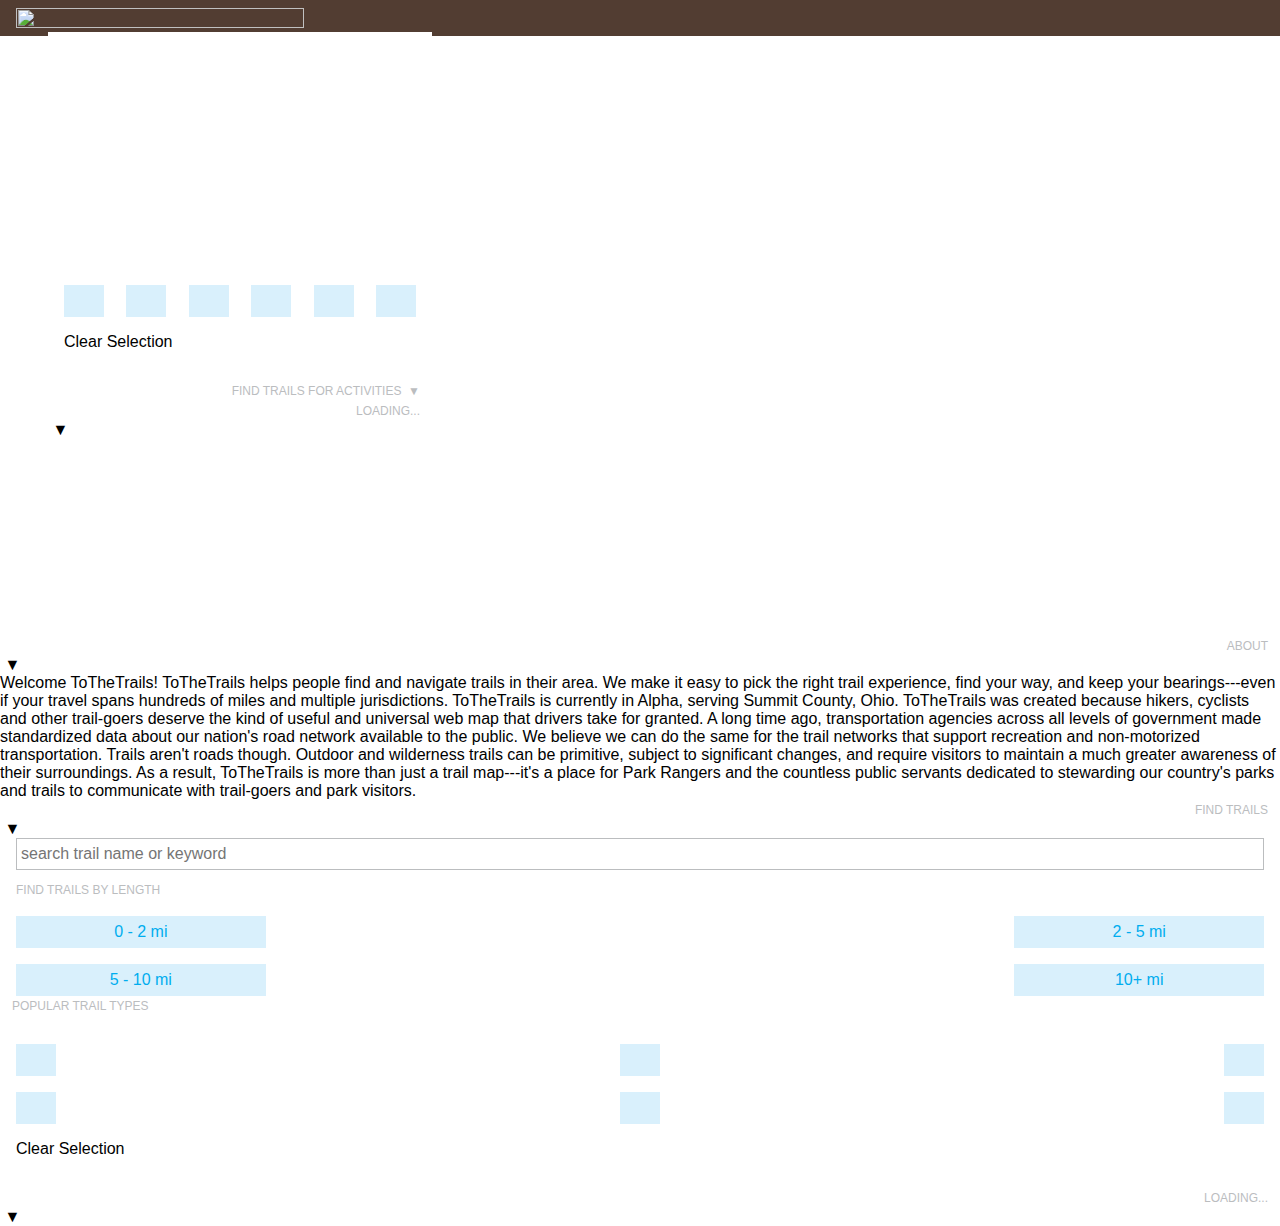
==== commit eac8da11: "typo in logo" ====
--- a/index.html
+++ b/index.html
@@ -113,7 +113,7 @@
                         <label>
                           <input type="checkbox" value="verylong" data-filter="lengthFilter" class="filter"/>
                           <div>
-                            <p>10 mi +</p>
+                            <p>10+ mi</p>
                           </div>
                         </label>
                       </li>
@@ -296,7 +296,7 @@
             <div class="hamburger hamburgerLine"></div>
             <div class="hamburger hamburgerLine"></div>
           </a>
-          <img class="logo" src="img/logo.png">
+          <img class="logo" src="img/Logo-Mobile.png">
         </div>
       </header>
     </div>
@@ -418,59 +418,81 @@
       <div class="accordion clearfix">
         <div class="accordion-innerwrap">
           <!-- First Accordion Panel (No Title) mobile-->
+          <div class="panel-container list-reset" tabindex="">
+            <div class="aboutSection triggerAbout">
+              <h4 class="panel-title aboutHeader" aria-hidden="true">ABOUT</h4><span class="icon">&nbsp;&#x25BC;</span>
+            </div>
+            <div class="panel-content list-reset visuallyhidden" aria-expanded="false">
+              <div class="aboutCopy">
+                Welcome ToTheTrails!
+
+                ToTheTrails helps people find and navigate trails in their area. We make it easy to pick the right trail experience, find your way, and keep your bearings---even if your travel spans hundreds of miles and multiple jurisdictions. ToTheTrails is currently in Alpha, serving Summit County, Ohio.
+
+                ToTheTrails was created because hikers, cyclists and other trail-goers deserve the kind of useful and universal web map that drivers take for granted. A long time ago, transportation agencies across all levels of government made standardized data about our nation's road network available to the public. We believe we can do the same for the trail networks that support recreation and non-motorized transportation.
+
+                Trails aren't roads though. Outdoor and wilderness trails can be primitive, subject to significant changes, and require visitors to maintain a much greater awareness of their surroundings. As a result, ToTheTrails is more than just a trail map---it's a place for Park Rangers and the countless public servants dedicated to stewarding our country's parks and trails to communicate with trail-goers and park visitors.
+              </div>
+            </div>
+          </div>
           <div class="panel-container list-reset" tabindex="1">
-            <h4 class="trigger1 searchHeader panel-title active" aria-hidden="true">FIND TRAILS NAME OR KEYWORD</h4>
-            <div class="panel content list-reset" aria-expanded="false">
+            <div class="trigger1 searchSection">
+              <h4 class="panel-title searchHeader active" aria-hidden="true">FIND TRAILS</h4><span class="icon">&nbsp;&#x25BC;</span>
+            </div>
+            <div class="panel-content list-reset" aria-expanded="true">
+             <!--<h4 class="trigger1 searchHeader panel-title active" aria-hidden="true">Explore trails using the map or narrow your search here.</h4>-->
               <div class="searchbar">
-                <input data-filter="searchFilter" placeholder="Search" class="search-key">
+                <input data-filter="searchFilter" placeholder="search trail name or keyword" class="search-key">
                 </input>
               </div>
               <div class="trailLength-title">
-                <h2>FIND TRAILS BY LENGTH (IN MILES)</h2>
+                <h2>FIND TRAILS BY LENGTH</h2>
               </div>
               <div class="trailFilters">
-                <ul class="trailLength">
-                  <li class="visuallyhidden_2" data-listItemNumber="1">
-                    <label>
-                      <input type="checkbox" value="short" data-filter="lengthFilter" class="filter"/>
-                      <div>
-                        <p>0 - 2 mi</p>
-                      </div>
-                    </label>
-                  </li>
-                  <li class="visuallyhidden_2" data-listItemNumber="2">
-                    <label>
-                      <input type="checkbox" value="medium" data-filter="lengthFilter" class="filter"/>
-                      <div>
-                        <p>2 - 5 mi</p>
-                      </div>
-                    </label>
-                  </li>
-                  <li class="visuallyhidden_2" data-listItemNumber="3">
-                    <label>
-                      <input type="checkbox" value="long" data-filter="lengthFilter" class="filter"/>
-                      <div>
-                        <p>5 - 10 mi</p>
-                      </div>
-                    </label>
-                  </li>
-                  <li class="visuallyhidden_2" data-listItemNumber="4">
-                    <label>
-                      <input type="checkbox" value="verylong" data-filter="lengthFilter" class="filter"/>
-                      <div>
-                        <p>10+ mi</p>
-                      </div>
-                    </label>
-                  </li>
-                </ul>
-              </div> <!-- trailFilters -->
-            </div> <!-- panel-content -->
-          </div> <!-- panel-container -->
-          <!-- Second Accordion Panel (More Options) mobile-->
-          <div class="panel-container list-reset" tabindex="2" id="MoreFilters">
-            <div class="panel-content list-reset" aria-expanded="true">
+                <div class="lengthRow">
+                  <ul class="trailLength">
+                    <li class="visuallyhidden_2" data-listItemNumber="1">
+                      <label>
+                        <input type="checkbox" value="short" data-filter="lengthFilter" class="filter"/>
+                        <div>
+                          <p>0 - 2 mi</p>
+                        </div>
+                      </label>
+                    </li>
+                    <li class="visuallyhidden_2" data-listItemNumber="2">
+                      <label>
+                        <input type="checkbox" value="medium" data-filter="lengthFilter" class="filter"/>
+                        <div>
+                          <p>2 - 5 mi</p>
+                        </div>
+                      </label>
+                    </li>
+                  </ul>
+                </div>
+                <div class="lengthRow">
+                  <ul class="trailLength">
+                    <li class="visuallyhidden_2" data-listItemNumber="3">
+                      <label>
+                        <input type="checkbox" value="long" data-filter="lengthFilter" class="filter"/>
+                        <div>
+                          <p>5 - 10 mi</p>
+                        </div>
+                      </label>
+                    </li>
+                    <li class="visuallyhidden_2" data-listItemNumber="4">
+                      <label>
+                        <input type="checkbox" value="verylong" data-filter="lengthFilter" class="filter"/>
+                        <div>
+                          <p>10+ mi</p>
+                        </div>
+                      </label>
+                    </li>
+                  </ul>
+                </div>
+              </div> <!-- trailFilters Length-->
               <div class="trailFilters">
                 <div class="trailUse-title"><h2>POPULAR TRAIL TYPES</h2></div>
+                  
+                <div class="activityRow">
                   <ul class="trailUse" id="activityFilter"> <!-- why an id? -->
                     <li class="visuallyhidden_3" data-listItemNumber="1">
                       <label>
@@ -493,6 +515,12 @@
                         </div>
                       </label>
                     </li>
+
+                  </ul>
+                </div>
+
+                <div class="activityRow">
+                  <ul class="trailUse" id="activityFilter"> 
                     <li class="visuallyhidden_3" data-listItemNumber="4">
                       <label>
                         <input rel="4" type="checkbox" title="Equestrian or bridle trails" value="equestrian" class="filter horseFilter" data-filter="activityFilter" />
@@ -515,15 +543,14 @@
                       </label>
                     </li>
                   </ul>
+                </div>
+                
                   <!-- Select All & Clear Selection -->
                 <div class="trailSelection">
                   <span class="clearSelection">Clear Selection</span>
                 </div>
               </div> <!-- trailFilters -->
             </div> <!--panel-content-->
-            <h4 class="trigger2 panel-title" aria-hidden="true">FIND TRAILS FOR ACTIVITIES
-              <span class="icon">&nbsp;&#x25BC;</span>
-            </h4>
           </div> <!--panel-container-->
           <!-- Third Accordion Panel / The List -->
           <div class="panel-container list-reset" tabindex="3">
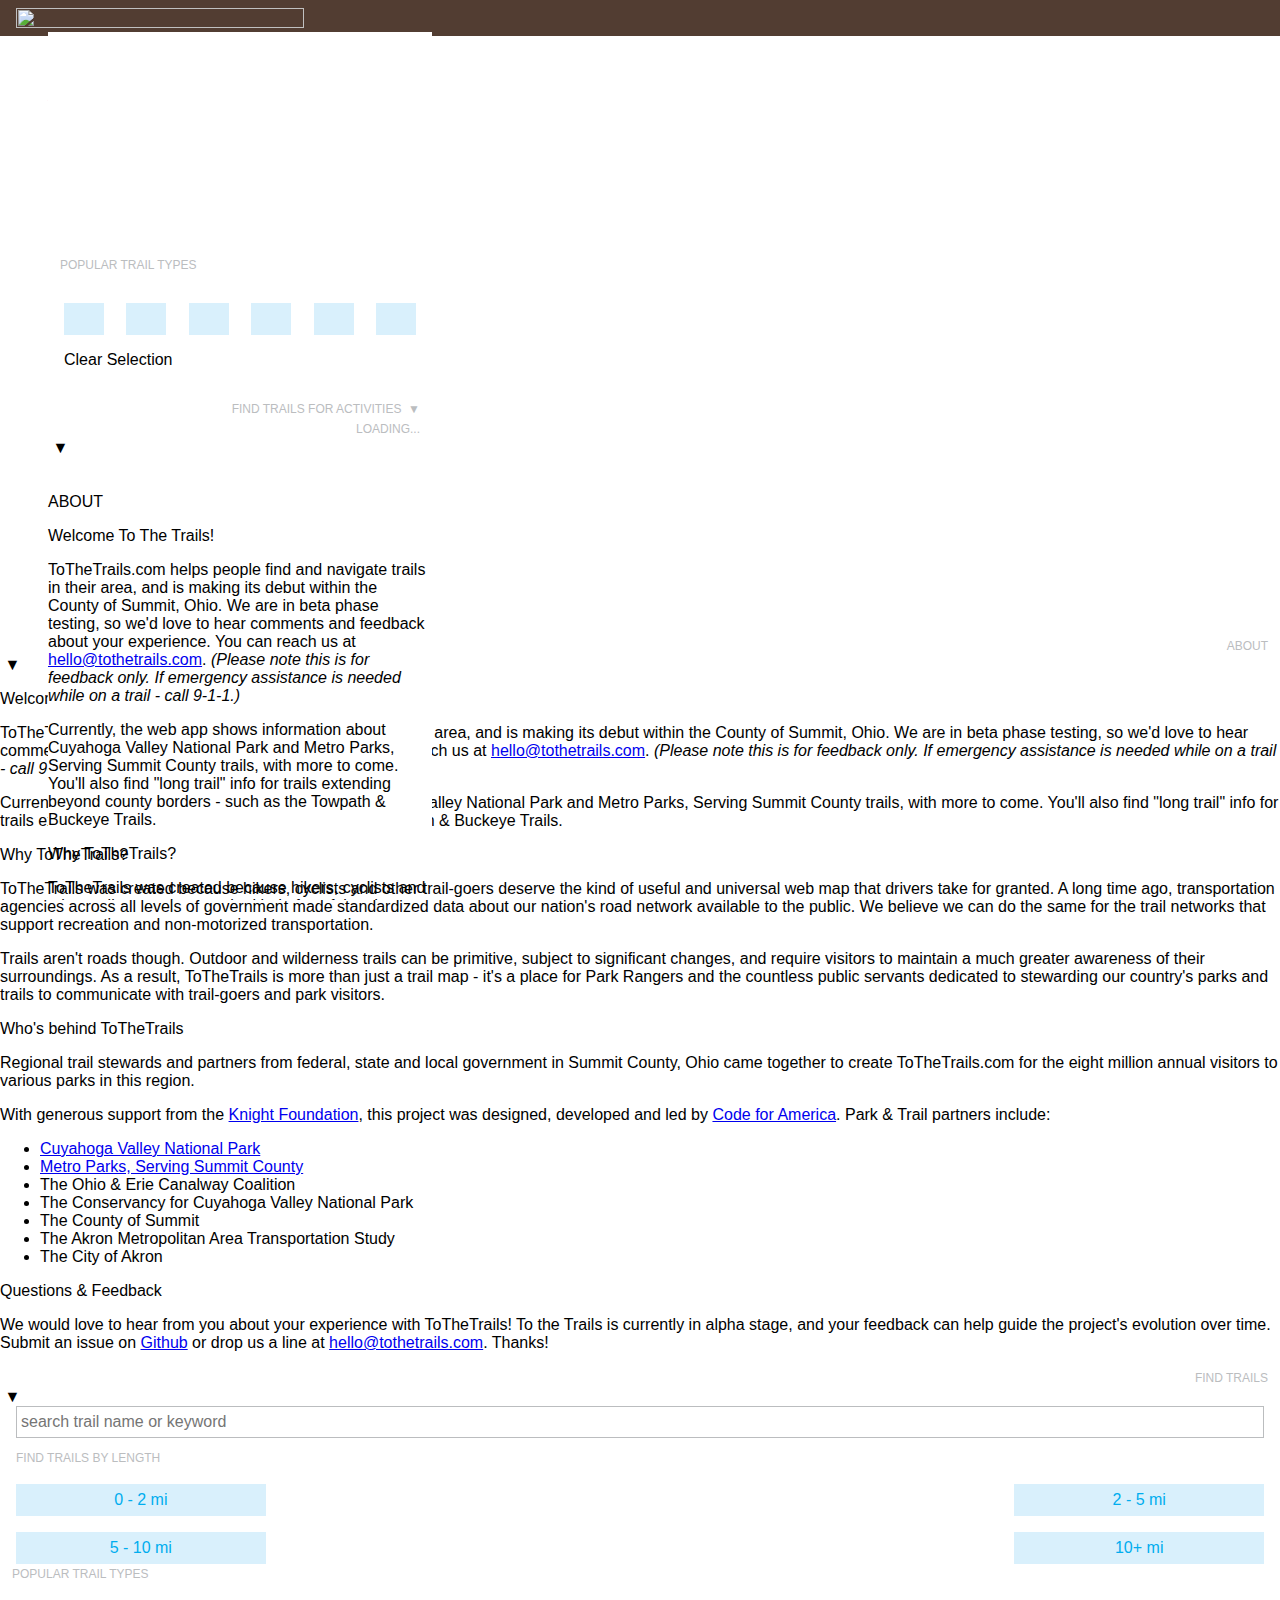
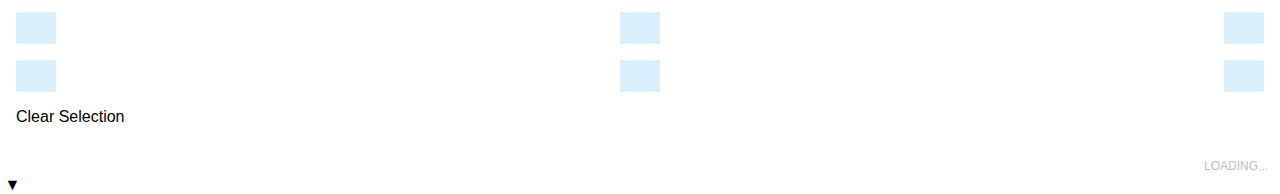
==== commit 2254f0b9: "change noscript link to browsehappy.com" ====
--- a/index.html
+++ b/index.html
@@ -43,6 +43,8 @@
 
 </head>
 <body>
+
+
   <div id="desktop">
     <div class="container">
       <div id="main" class="row">
@@ -74,6 +76,7 @@
             <div class="accordion-innerwrap">
               <!-- First Accordion Panel (No Title) -->
               <div class="panel-container list-reset" tabindex="1">
+                <a class="aboutLink" href="#">ABOUT</a>
                 <h4 class="trigger1 searchHeader panel-title active" aria-hidden="true">Explore trails using the map or narrow your search using these filters.</h4>
                 <div class="panel content list-reset" aria-expanded="false">
                   <div class="searchbar">
@@ -192,6 +195,42 @@
             </div> <!-- accordion inner wrap -->
           </div> <!-- accordion clearfix -->
           <!-- Detail Panel / Toggles entirely to become Accordion -->
+          <div class="aboutPage">
+            <div class="aboutPageBanner">
+              <span>ABOUT</span>
+              <img class="closeAbout" src="img/close-btn.png">
+            </div>
+            <div class="aboutCopy">
+              <p class="aboutHeadline">Welcome To The Trails!</p>
+
+              <P>ToTheTrails.com helps people find and navigate trails in their area, and is making its debut within the County of Summit, Ohio. We are in beta phase testing, so we'd love to hear comments and feedback about your experience. You can reach us at <a href="mailto:hello@tothetrails.com">hello@tothetrails.com</a>. <i>(Please note this is for feedback only. If emergency assistance is needed while on a trail - call 9-1-1.)</i></p>
+
+              <p>Currently, the web app shows information about Cuyahoga Valley National Park and Metro Parks, Serving Summit County trails, with more to come. You'll also find "long trail" info for trails extending beyond county borders - such as the Towpath & Buckeye Trails.</p>
+
+              <p class="aboutHeadline">Why ToTheTrails?</p>
+
+              <p>ToTheTrails was created because hikers, cyclists and other trail-goers deserve the kind of useful and universal web map that drivers take for granted. A long time ago, transportation agencies across all levels of government made standardized data about our nation's road network available to the public. We believe we can do the same for the trail networks that support recreation and non-motorized transportation.</p>
+
+              <p>Trails aren't roads though. Outdoor and wilderness trails can be primitive, subject to significant changes, and require visitors to maintain a much greater awareness of their surroundings. As a result, ToTheTrails is more than just a trail map - it's a place for Park Rangers and the countless public servants dedicated to stewarding our country's parks and trails to communicate with trail-goers and park visitors.</p>
+
+              <p class="aboutHeadline">Who's behind ToTheTrails</p>
+
+              <p>Regional trail stewards and partners from federal, state and local government in Summit County, Ohio came together to create ToTheTrails.com for the eight million annual visitors to various parks in this region.</p>
+
+              <p>With generous support from the <a href="http://www.knightfoundation.org/communities/akron/" target="_blank">Knight Foundation</a>, this project was designed, developed and led by <a href="http://www.codeforamerica.org" target="_blank">Code for America</a>. Park & Trail partners include:</p>
+              <ul>
+                <li><a href="http://www.nps.gov/cuva/index.htm" target="_blank">Cuyahoga Valley National Park</a></li>
+                <li><a href="http://www.summitmetroparks.org/" target="_blank">Metro Parks, Serving Summit County</a></li>
+                <li>The Ohio & Erie Canalway Coalition</li>
+                <li>The Conservancy for Cuyahoga Valley National Park</li>
+                <li>The County of Summit</li>
+                <li>The Akron Metropolitan Area Transportation Study</li>
+                <li>The City of Akron</li>
+              </ul>
+              <p class="aboutHeadline">Questions & Feedback</p>
+              <p>We would love to hear from you about your experience with ToTheTrails! To the Trails is currently in alpha stage, and your feedback can help guide the project's evolution over time. Submit an issue on <a href="https://github.com/codeforamerica/trailsy" target="_blank">Github</a>  or drop us a line at <a href="mailto:hello@tothetrails.com">hello@tothetrails.com</a>. Thanks!</p>
+            </div>
+          </div>
           <div class="detailPanel">
             <div class="detailPanelBanner">
               <span class="trailName"></span>
@@ -216,11 +255,11 @@
               <div class="detailTopRow" id="right">
                 <span class="detailActivityHeader">TRAIL USE</span>
                 <div class="activity-icon-row">
-                  <div class="icon" id="hike"></div>
-                  <div class="icon" id="cycle"></div>
-                  <div class="icon" id="handicap"></div>
-                  <div class="icon" id="horse"></div>
-                  <div class="icon" id="xcountryski"></div>
+                  <div class="icon hike"></div>
+                  <div class="icon cycle"></div>
+                  <div class="icon handicap"></div>
+                  <div class="icon horse"></div>
+                  <div class="icon xcountryski"></div>
                 </div>
               </div>
               <div class="detailMiddleRow">
@@ -251,20 +290,25 @@
                 </div>
                 <div class="detailTrailheadAmenities">
                   <span class="detailPanelHeader">TRAILHEAD AMENITIES</span>
-                  <div class="detailTrailheadIcons"></div>
+                  <div class="detailTrailheadIcons">
+                    <div class="icon parking"></div>
+                    <div class="icon water"></div>
+                    <div class="icon restrooms"></div>
+                    <div class="icon kiosk"></div>
+                  </div>
                 </div>
                 <div class="detailLinksToSocial">
-                  <div class="social-icon facebook" id="facebook">
+                  <div class="social-icon facebook">
                     <a>
                       <img>facebook
                     </a>
                   </div>
-                  <div class="social-icon twitter" id="twitter">
+                  <div class="social-icon twitter">
                     <a>
                       <img>twitter
                     </a>
                   </div>
-                  <div class="social-icon email" id="email">
+                  <div class="social-icon email">
                     <a>
                       <img>email
                     </a>
@@ -306,11 +350,11 @@
     <section class="trailListColumn">
       <div class="detailPanel contracted">
         <div class="detailPanelSlider slider">
-          <b class="controlTop slider"></b>
+          <div class="controlTop"></div>
         </div>
         <div class="detailPanelBanner">
-          <span class="trailName">Trail Name</span>
-          <span class="trailIndex">100 of 100</span>
+          <span class="trailName">Loading Nearest Trail...</span>
+          <span class="trailIndex"></span>
           <div class="detailPanelControls controlLeft" style="display:block;">
             <b class="controlLeft"></b>
           </div>
@@ -321,11 +365,10 @@
         <div class="trail-box">
           <div class="trailheadInfo">
             <img class="trailheadIcon" src="img/icon_trailhead_active.png">
-            <div class="trailheadName">Pond Brook Trailhead</div>
-            <div class="trailheadDistance">200 mi</div>
+            <div class="trailheadName">Trailhead</div>
+            <div class="trailheadDistance">Distance Away</div>
           </div>
         </div>
-        <div class="status"></div>
         <div class="detailPanelBody">
           <div class="detailLengthRow">
             <span class="detailLengthHeader">LENGTH</span>
@@ -334,11 +377,11 @@
           <div class="detailActivityRow">
             <span class="detailActivityHeader">TRAIL USE</span>
               <div class="activity-icon-row">
-                <div class="icon" id="hike"></div>
-                <div class="icon" id="cycle"></div>
-                <div class="icon" id="handicap"></div>
-                <div class="icon" id="horse"></div>
-                <div class="icon" id="xcountryski"></div>
+                <div class="icon hike"></div>
+                <div class="icon cycle"></div>
+                <div class="icon handicap"></div>
+                <div class="icon horse"></div>
+                <div class="icon xcountryski"></div>
               </div>
           </div>
           <div class="detailMiddleRow">
@@ -371,18 +414,20 @@
               <span class="detailTrailheadState"></span>
               <span class="detailTrailheadZip"></span>
             </div>
+            <div class="detailTrailheadAmenities">
+            <span class="detailPanelHeader">TRAILHEAD AMENITIES</span>
+              <div class="detailTrailheadIcons">
+                  <div class="icon parking"></div>
+                  <div class="icon water"></div>
+                  <div class="icon restrooms"></div>
+                  <div class="icon kiosk"></div>
+              </div>
+            </div>
             <div class="detailLinksToMore">
-              <div class="detailDirections">
-                <span class="linkHeader" href="#">Get Directions</span>
-              </div>
-              <div class="detailPrintMap">
-                <span class="linkHeader" href="#">Official Trail Map</span>
-              </div>
-            </div>
-            <div class="detailTrailheadAmenities">
-              <span class="detailPanelHeader">TRAILHEAD AMENITIES</span>
-              <div class="detailTrailheadIcons"></div>
-            </div>
+              <div class="detailDirections"><a href="#">Get Directions</a></div>
+              <div class="detailPrintMap"><a href="#">Official Trail Map</a></div>
+            </div>
+
               <div class="detailLinksToSocial">
                 <div class="social-icon facebook">
                   <a>
@@ -423,27 +468,50 @@
               <h4 class="panel-title aboutHeader" aria-hidden="true">ABOUT</h4><span class="icon">&nbsp;&#x25BC;</span>
             </div>
             <div class="panel-content list-reset visuallyhidden" aria-expanded="false">
-              <div class="aboutCopy">
-                Welcome ToTheTrails!
-
-                ToTheTrails helps people find and navigate trails in their area. We make it easy to pick the right trail experience, find your way, and keep your bearings---even if your travel spans hundreds of miles and multiple jurisdictions. ToTheTrails is currently in Alpha, serving Summit County, Ohio.
-
-                ToTheTrails was created because hikers, cyclists and other trail-goers deserve the kind of useful and universal web map that drivers take for granted. A long time ago, transportation agencies across all levels of government made standardized data about our nation's road network available to the public. We believe we can do the same for the trail networks that support recreation and non-motorized transportation.
-
-                Trails aren't roads though. Outdoor and wilderness trails can be primitive, subject to significant changes, and require visitors to maintain a much greater awareness of their surroundings. As a result, ToTheTrails is more than just a trail map---it's a place for Park Rangers and the countless public servants dedicated to stewarding our country's parks and trails to communicate with trail-goers and park visitors.
-              </div>
+            <div class="aboutCopy">
+              <p class="aboutHeadline">Welcome To The Trails!</p>
+
+              <P>ToTheTrails.com helps people find and navigate trails in their area, and is making its debut within the County of Summit, Ohio. We are in beta phase testing, so we'd love to hear comments and feedback about your experience. You can reach us at <a href="mailto:hello@tothetrails.com">hello@tothetrails.com</a>. <i>(Please note this is for feedback only. If emergency assistance is needed while on a trail - call 9-1-1.)</i></p>
+
+              <p>Currently, the web app shows information about Cuyahoga Valley National Park and Metro Parks, Serving Summit County trails, with more to come. You'll also find "long trail" info for trails extending beyond county borders - such as the Towpath & Buckeye Trails.</p>
+
+              <p class="aboutHeadline">Why ToTheTrails?</p>
+
+              <p>ToTheTrails was created because hikers, cyclists and other trail-goers deserve the kind of useful and universal web map that drivers take for granted. A long time ago, transportation agencies across all levels of government made standardized data about our nation's road network available to the public. We believe we can do the same for the trail networks that support recreation and non-motorized transportation.</p>
+
+              <p>Trails aren't roads though. Outdoor and wilderness trails can be primitive, subject to significant changes, and require visitors to maintain a much greater awareness of their surroundings. As a result, ToTheTrails is more than just a trail map - it's a place for Park Rangers and the countless public servants dedicated to stewarding our country's parks and trails to communicate with trail-goers and park visitors.</p>
+
+              <p class="aboutHeadline">Who's behind ToTheTrails</p>
+
+              <p>Regional trail stewards and partners from federal, state and local government in Summit County, Ohio came together to create ToTheTrails.com for the eight million annual visitors to various parks in this region.</p>
+              
+              <p>With generous support from the <a href="http://www.knightfoundation.org/communities/akron/" target="_blank">Knight Foundation</a>, this project was designed, developed and led by <a href="http://www.codeforamerica.org" target="_blank">Code for America</a>. Park & Trail partners include:</p>
+              <ul>
+                <li><a href="http://www.nps.gov/cuva/index.htm" target="_blank">Cuyahoga Valley National Park</a></li>
+                <li><a href="http://www.summitmetroparks.org/" target="_blank">Metro Parks, Serving Summit County</a></li>
+                <li>The Ohio & Erie Canalway Coalition</li>
+                <li>The Conservancy for Cuyahoga Valley National Park</li>
+                <li>The County of Summit</li>
+                <li>The Akron Metropolitan Area Transportation Study</li>
+                <li>The City of Akron</li>
+              </ul>
+              <p class="aboutHeadline">Questions & Feedback</p>
+              <p>We would love to hear from you about your experience with ToTheTrails! To the Trails is currently in alpha stage, and your feedback can help guide the project's evolution over time. Submit an issue on <a href="https://github.com/codeforamerica/trailsy" target="_blank">Github</a>  or drop us a line at <a href="mailto:hello@tothetrails.com">hello@tothetrails.com</a>. Thanks!</p>
+            </div>
             </div>
           </div>
           <div class="panel-container list-reset" tabindex="1">
             <div class="trigger1 searchSection">
-              <h4 class="panel-title searchHeader active" aria-hidden="true">FIND TRAILS</h4><span class="icon">&nbsp;&#x25BC;</span>
+              <h4 class="panel-title searchHeader active" aria-hidden="false">FIND TRAILS</h4><span class="icon">&nbsp;&#x25BC;</span>
             </div>
             <div class="panel-content list-reset" aria-expanded="true">
              <!--<h4 class="trigger1 searchHeader panel-title active" aria-hidden="true">Explore trails using the map or narrow your search here.</h4>-->
+             <form onSubmit="return false;">
               <div class="searchbar">
                 <input data-filter="searchFilter" placeholder="search trail name or keyword" class="search-key">
                 </input>
               </div>
+              </form>
               <div class="trailLength-title">
                 <h2>FIND TRAILS BY LENGTH</h2>
               </div>
@@ -557,7 +625,7 @@
             <div class="trailsNearYouResults trigger3">
               <h4 class="panel-title trails-count" aria-hidden="true">LOADING...</h4><span class="icon">&nbsp;&#x25BC;</span>
             </div>
-            <div class="panel-content visuallyhidden list-reset" aria-expanded="true">
+            <div class="panel-content list-reset" aria-expanded="true">
               <div class="trailList"></div>
             </div> <!--panel-content -->
           </div> <!--panel-container -->
@@ -582,6 +650,13 @@
   <script src="js/xdr.js"></script>
   <script src="js/respond.min.js"></script>
   <script src="js/accordion.js"></script>
+  <noscript>
+    <div class="noscript">
+      <div class="message">
+        To The Trails requires a web browser that supports Javascript. To learn more about web browers that are compatible with this site, <a href="http://browsehappy.com/">click here</a>.
+      </div>
+    </div>
+  </noscript>
 </body>
 </html>
 
@@ -589,4 +664,4 @@
               <div id="redoSearch">
                 <a href='#'>Refresh search from new map location</a>
               </div>
- -->+ -->
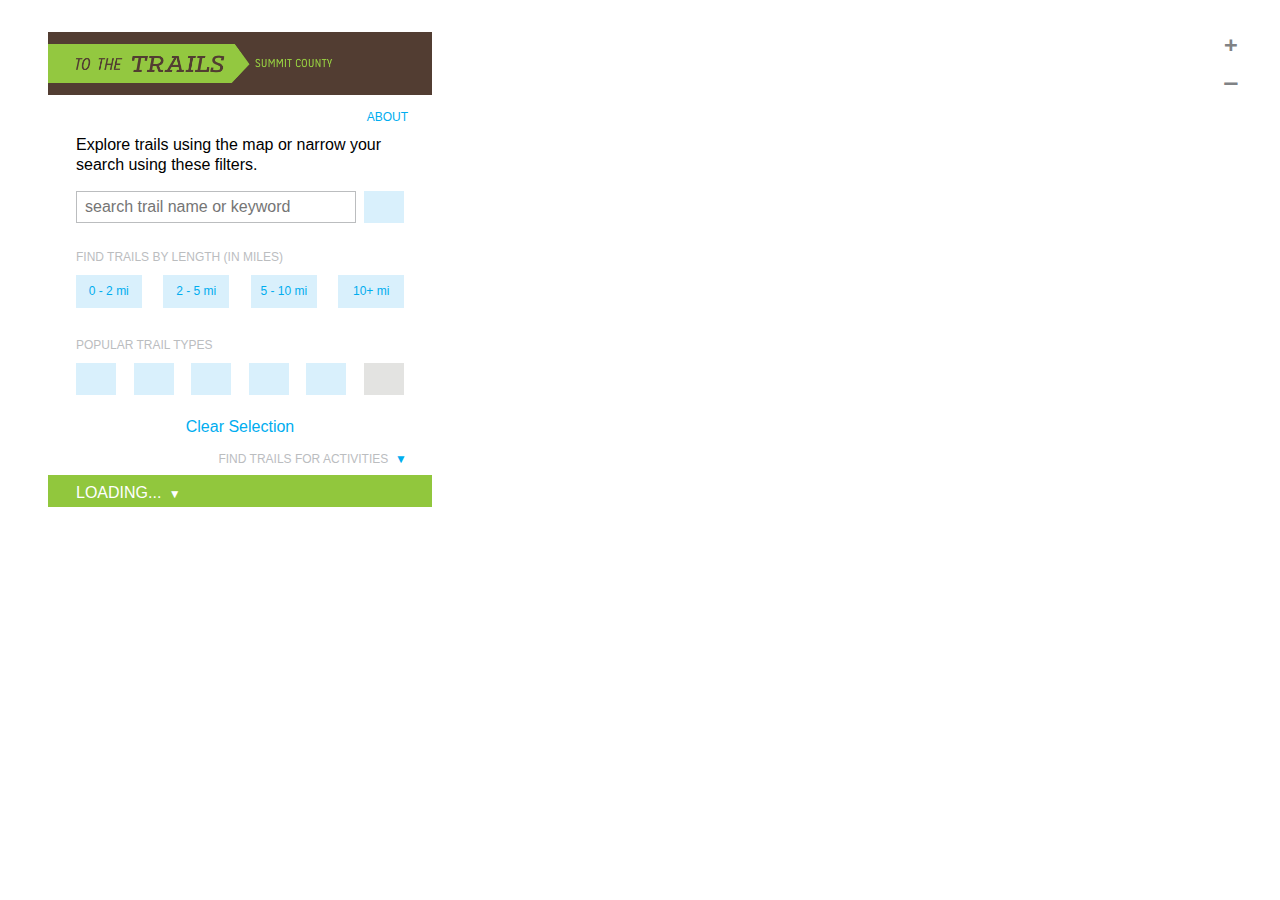
==== commit b49ad5ef: "#mypanel to #" ====
--- a/index.html
+++ b/index.html
@@ -62,7 +62,7 @@
           <div class="title-row desktopTitle">
             <header>
               <div class="navbar-inner">
-                <a class="hamburger" href="#mypanel">
+                <a class="hamburger" href="#">
                   <div class="hamburgerLine"></div>
                   <div class="hamburgerLine"></div>
                   <div class="hamburgerLine"></div>
@@ -335,7 +335,7 @@
     <div class="title-row mobileTitle">
       <header>
         <div class="navbar-inner">
-          <a class="hamburger hamburgerBox" href="#mypanel">
+          <a class="hamburger hamburgerBox" href="#">
             <div class="hamburger hamburgerLine"></div>
             <div class="hamburger hamburgerLine"></div>
             <div class="hamburger hamburgerLine"></div>
--- a/styles/css/main.css
+++ b/styles/css/main.css
@@ -27,6 +27,8 @@
 /* pressed / hover */
 /* Normal Trail Lines */
 /* headers / icons / announcements */
+/*@color-dark-green: #445617;
+*/
 /* Greens for Parks */
 /*===============================*/
 /* hover */
@@ -79,52 +81,74 @@
 /* Make sure you need the semicolons inside and outside of the {} on the pseudo-class lines*/
 /* Variables used: color, typography */
 @media only screen and (max-width: 529px)  {
+  .desktopTitle {
+    display: none;
+  }
+}
+@media only screen and (min-width: 530px) {
+  
+}
+@media only screen and (max-width: 529px)  {
+  
+}
+@media only screen and (min-width: 530px) {
+  .mobileTitle {
+    display: none;
+  }
+}
+@media only screen and (max-width: 529px)  {
   .title-row {
-    width: 100%;
-    height: auto;
+    position: relative;
+    width: 100%;
+    height: 3em;
     top: 0;
     margin: 0;
+    z-index: 9000;
   }
   .title-row header {
-    position: fixed;
     width: 100%;
     margin: 0;
     padding: 0;
-    z-index: 2;
   }
   .title-row header .navbar-inner {
     position: relative;
+    width: 100%;
+    height: 3em;
     background-color: #523d32;
     border: none;
     box-shadow: none;
     text-align: justify;
-    padding: 1em 0em 1em 1em;
-  }
-  .title-row header .navbar-inner .hamburger {
+    /*padding: .5em 0em .5em .5em;*/
+  
+  }
+  .title-row header .navbar-inner .hamburgerBox {
     cursor: pointer;
     display: inline-block;
-    height: 25px;
-    padding: 8px 4px 8px;
-    position: relative;
-    width: 25px;
-    background: #523d32;
-    /* The white stripes in the hamburger button */
-  
-  }
-  .title-row header .navbar-inner .hamburger div {
+    height: 100%;
+    padding: .85em .75em .75em .75em;
+    position: relative;
+    width: 3em;
+  }
+  .title-row header .navbar-inner .hamburgerBox .hamburgerLine {
     background-color: #ffffff;
     border: 1px solid #ffffff;
-    border-radius: 2px 2px 2px 2px;
-    height: 2px;
-    margin-top: 3px;
-    width: 90%;
+    height: .1em;
+    margin-top: 20%;
+    width: 100%;
+    padding-left: .25em;
+    padding-right: .25em;
+    cursor: pointer;
   }
   .title-row header .navbar-inner .logo {
-    height: 100%;
-    width: 4em;
-  }
-}
-@media only screen and (min-width: 950px) {
+    /* height: 100%; * This causes Safari issues */
+  
+    width: 18em;
+    margin-bottom: .5em;
+    margin-left: -3.25em;
+    display: inline-block;
+  }
+}
+@media only screen and (min-width: 530px) {
   .title-row {
     position: relative;
     width: 100%;
@@ -143,15 +167,17 @@
     border: none;
     box-shadow: none;
     text-align: justify;
-    padding: .5em .25em .25em 1em;
+    padding: .75em .25em .5em 1em;
   }
   .title-row header .navbar-inner:after {
     content: '';
     display: inline-block;
   }
   .title-row header .navbar-inner .logo {
-    height: 100%;
+    /* height: 100%; */
+  
     width: 18em;
+    margin-left: -1em;
   }
   .title-row header .navbar-inner .about {
     position: relative;
@@ -176,7 +202,7 @@
 @media only screen and (max-width: 529px)  {
   
 }
-@media only screen and (min-width: 950px) {
+@media only screen and (min-width: 530px) {
   .is-vishidden {
     position: absolute;
     width: 1px;
@@ -187,13 +213,9 @@
   }
 }
 @media only screen and (max-width: 529px)  {
-  
-}
-@media only screen and (min-width: 950px) {
   .searchbar {
-    background-color: #ffffff;
     line-height: 1;
-    padding: 0 1em 0 1em;
+    padding: 1em 1.75em 0 1.75em;
   }
   .searchbar .search-key {
     display: block;
@@ -201,12 +223,12 @@
     font-weight: 100;
     font-size: 16px;
     line-height: 20px;
-    font-color: #bbbdbf;
+    color: #bbbdbf;
     width: 100%;
     height: 2em;
     border: 1px solid;
     border-color: #bbbdbf;
-    padding-left: .25em;
+    padding-left: .5em;
     padding-right: 0;
     padding-top: .5em;
     padding-bottom: .5em;
@@ -215,9 +237,9 @@
     line-height: 1.5em;
     border-collapse: separate;
     border-spacing: 2px;
-  }
-  .searchbar .search-key:focus {
-    outline: none;
+    background-image: url(img/icon_search.png);
+    background-repeat: no-repeat;
+    background-position: 10px 10px;
   }
   .searchbar .search-submit {
     display: none;
@@ -238,18 +260,104 @@
     background-color: #d9f0fc;
   }
 }
+@media only screen and (min-width: 530px) {
+  .searchbar {
+    background-color: #ffffff;
+    line-height: 1;
+  }
+  .searchbar .search-key {
+    display: inline-block;
+    font-family: mission_gothiclight, Helvetica, Arial, sans-serif;
+    font-weight: 100;
+    font-size: 16px;
+    line-height: 20px;
+    color: #bbbdbf;
+    width: 73%;
+    height: 2em;
+    border: 1px solid;
+    border-color: #bbbdbf;
+    padding-left: .5em;
+    padding-right: 0em;
+    padding-top: .5em;
+    padding-bottom: .5em;
+    margin-left: 1.75em;
+    position: relative;
+    top: 0;
+    line-height: 1.5em;
+    border-collapse: separate;
+    border-spacing: 2px;
+  }
+  .searchbar .search-key:focus {
+    outline: none;
+  }
+  .searchbar .search-submit {
+    float: right;
+    display: inline-block;
+    border: none;
+    height: 2em;
+    /*top: 4em; */
+  
+    /*right: 1em;*/
+  
+    z-index: 1;
+    width: 2.5em;
+    margin-left: -1em;
+    margin-right: 1.75em;
+    cursor: pointer;
+    background: #d9f0fc url(/img/icon_mag_blue.png) no-repeat;
+    background-size: 100% 100%;
+  }
+  .searchbar .search-submit:hover {
+    background: #96daf8 url(/img/icon_mag_blue.png) no-repeat;
+    background-size: 100% 100%;
+  }
+}
 @media only screen and (max-width: 529px)  {
-  
-}
-@media only screen and (min-width: 950px) {
+  .slideDrawer {
+    position: absolute;
+    position: fixed;
+    top: 0;
+    bottom: 0;
+    list-style: none;
+    display: block;
+    float: left;
+    width: 100%;
+    max-width: 284px;
+    height: 100%;
+    z-index: 999999;
+    background-color: #ffffff;
+    border: 1px solid #bbbdbf;
+    -moz-transition: all 300ms;
+    -webkit-transition: all 300ms;
+    transition: all 300ms;
+  }
+  .slideDrawer.closedDrawer {
+    top: 3em;
+    left: -18em;
+  }
+  .slideDrawer.openDrawer {
+    top: 3em;
+    left: 0em;
+  }
+}
+@media only screen and (min-width: 530px) {
+  .slideDrawer {
+    display: none;
+  }
+}
+@media only screen and (max-width: 529px)  {
   .accordion {
-    /*		display: none;*/
-  
-    background-color: transparent;
+    display: block;
+    max-height: 50em;
+    overflow: scroll;
+    lbackground-color: transparent;
+    -moz-transition: all 300ms;
+    -webkit-transition: all 300ms;
+    transition: all 300ms;
   }
   .accordion .panel-title {
     margin: 0;
-    padding: 0em 1em .0em 1em;
+    padding: 1em 2em 1em 1.33em;
     position: relative;
     display: inline-block;
     /* Let's abstract this transition so we can keep it consistent across animations*/
@@ -258,19 +366,96 @@
     -moz-transition: 0.1s all ease-in-out;
     -o-transition: 0.1s all ease-in-out;
     transition: 0.1s all ease-in-out;
-    background: #ffffff;
+    /*			background: @color-white;*/
+  
     font-color: #bbbdbf;
+  }
+  .accordion .icon {
+    color: #00adef;
   }
   .accordion .accordion-innerwrap {
     margin: 0;
   }
 }
+@media only screen and (min-width: 530px) {
+  .accordion {
+    /*		display: none;*/
+  
+    background-color: transparent;
+    max-height: 35em;
+    overflow: scroll;
+  }
+  .accordion .panel-title {
+    margin: 0;
+    padding: 1em 2em 1em 1.75em;
+    position: relative;
+    display: inline-block;
+    /* Let's abstract this transition so we can keep it consistent across animations*/
+  
+    -webkit-transition: 0.1s all ease-in-out;
+    -moz-transition: 0.1s all ease-in-out;
+    -o-transition: 0.1s all ease-in-out;
+    transition: 0.1s all ease-in-out;
+    /*			background: @color-white;*/
+  
+    font-color: #bbbdbf;
+  }
+  .accordion .icon {
+    color: #00adef;
+  }
+  .accordion .accordion-innerwrap {
+    margin: 0;
+  }
+}
 @media only screen and (max-width: 529px)  {
-  
-}
-@media only screen and (min-width: 950px) {
+  .panel-container {
+    margin-bottom: .1em;
+    /* More Options */
+  
+    /* Container of Trail Results*/
+  
+  }
+  .panel-container #MoreFilters {
+    height: 100%;
+  }
+  .panel-container:focus {
+    outline: none;
+  }
+  .panel-container .trigger2 {
+    padding: .5em 2.33em 0em .5em;
+    font-family: mission_gothiclight, Helvetica, Arial, sans-serif;
+    font-weight: 100;
+    font-size: 16px;
+    line-height: 20px;
+    color: #bbbdbf;
+    font-size: 12px;
+    width: 100%;
+    text-align: right;
+  }
+  .panel-container .trigger2:hover {
+    text-decoration: underline;
+  }
+  .panel-container .trails-count {
+    padding: .5em 1em 0em 1.75em;
+    font-family: mission_gothiclight, Helvetica, Arial, sans-serif;
+    font-weight: 100;
+    font-size: 16px;
+    line-height: 20px;
+    color: #ffffff;
+    width: auto;
+    background-color: none;
+  }
+  .panel-container li:focus {
+    outline: none;
+  }
+}
+@media only screen and (min-width: 530px) {
   .panel-container {
     margin: 0;
+    /* More Options */
+  
+    /* Container of Trail Results*/
+  
   }
   .panel-container #MoreFilters {
     height: 100%;
@@ -278,16 +463,18 @@
   .panel-container:focus {
     outline: none;
   }
-  .panel-container #trigger1 {
-    padding: 0;
-  }
-  .panel-container #trigger2 {
-    padding: .5em 1em 0em .5em;
-  }
-  .panel-container #trigger3 {
-    padding: .5em 1em 0em .5em;
-  }
-  .panel-container h4 {
+  .panel-container .trigger1 {
+    margin: 0;
+    padding: .5em 2em 1em 1.75em;
+    font-family: mission_gothiclight, Helvetica, Arial, sans-serif;
+    font-weight: 100;
+    font-size: 16px;
+    line-height: 20px;
+    position: relative;
+    display: inline-block;
+  }
+  .panel-container .trigger2 {
+    padding: .5em 2.1em .5em .5em;
     font-family: mission_gothiclight, Helvetica, Arial, sans-serif;
     font-weight: 100;
     font-size: 16px;
@@ -297,26 +484,268 @@
     width: 100%;
     text-align: right;
   }
-  .panel-container h4:hover {
+  .panel-container .trigger2:hover {
     text-decoration: underline;
+  }
+  .panel-container .trails-count {
+    padding: .5em 1em 0em 1.75em;
+    font-family: mission_gothiclight, Helvetica, Arial, sans-serif;
+    font-weight: 100;
+    font-size: 16px;
+    line-height: 20px;
+    color: #ffffff;
+    width: auto;
+    background-color: none;
   }
   .panel-container li:focus {
     outline: none;
   }
 }
 @media only screen and (max-width: 529px)  {
-  
-}
-@media only screen and (min-width: 950px) {
+  .searchSection {
+    /*		margin-left:.42em !important;*/
+  
+    height: 2em;
+    width: 100%;
+    background-color: #91c73d;
+    transition: all 0.25s ease;
+    border-bottom: .1em white solid;
+  }
+  .searchSection:hover {
+    background-color: #b0d576;
+  }
+  .searchSection .icon {
+    font-size: 12px;
+    margin-left: -1em;
+    position: relative;
+    display: inline-block;
+    color: white;
+  }
+  .searchSection .searchHeader {
+    padding: .5em 1em 0em 1.75em;
+    font-family: mission_gothiclight, Helvetica, Arial, sans-serif;
+    font-weight: 100;
+    font-size: 16px;
+    line-height: 20px;
+    color: #ffffff;
+    width: auto;
+    background-color: none;
+  }
+}
+@media only screen and (min-width: 530px) {
+  .searchSection {
+    font-family: mission_gothiclight, Helvetica, Arial, sans-serif;
+    font-weight: 100;
+    font-size: 16px;
+    line-height: 20px;
+    color: #58595b;
+    cursor: default;
+    padding-left: 2em;
+    padding-top: 4em;
+  }
+}
+@media only screen and (max-width: 529px)  {
+  .aboutSection {
+    height: 2em;
+    width: 100%;
+    border-bottom: .1em white solid;
+    background-color: #91c73d;
+    transition: all 0.25s ease;
+  }
+  .aboutSection:hover {
+    background-color: #b0d576;
+  }
+  .aboutSection .icon {
+    font-size: 12px;
+    margin-left: -1em;
+    position: relative;
+    display: inline-block;
+    color: white;
+  }
+  .aboutSection .aboutHeader {
+    padding: .5em 1em 0em 1.75em;
+    font-family: mission_gothiclight, Helvetica, Arial, sans-serif;
+    font-weight: 100;
+    font-size: 16px;
+    line-height: 20px;
+    color: #ffffff;
+    width: auto;
+    background-color: none;
+  }
+}
+@media only screen and (max-width: 529px)  {
+  
+}
+@media only screen and (min-width: 530px) {
+  .aboutPage {
+    position: relative;
+    display: none;
+    width: 100%;
+    height: 26.5em;
+    background-color: #ffffff;
+  }
+  .aboutPage .aboutPageBanner {
+    position: relative;
+    width: 100%;
+    background-color: #91c73d;
+    padding: .5em 1.75em .5em 1.75em;
+  }
+  .aboutPage span {
+    font-family: mission_gothiclight, Helvetica, Arial, sans-serif;
+    font-weight: 100;
+    font-size: 16px;
+    line-height: 20px;
+    color: #ffffff;
+  }
+  .aboutPage .closeAbout {
+    position: absolute;
+    cursor: pointer;
+    top: 5px;
+    right: 10px;
+    width: 25px;
+    /* IE 8 */
+  
+    -ms-filter: "progid:DXImageTransform.Microsoft.Alpha(Opacity=50)";
+    /* IE 5-7 */
+  
+    filter: alpha(opacity=80);
+    /* Netscape */
+  
+    -moz-opacity: 0.8;
+    /* Safari 1.x */
+  
+    -khtml-opacity: 0.8;
+    /* Good browsers */
+  
+    opacity: 0.8;
+  }
+}
+@media only screen and (max-width: 529px)  {
+  
+}
+@media only screen and (min-width: 530px) {
+  .aboutLink {
+    margin: 0;
+    padding: 1em 2em 0em 2.66em;
+    font-family: mission_gothiclight, Helvetica, Arial, sans-serif;
+    font-weight: 100;
+    font-size: 16px;
+    line-height: 20px;
+    font-size: 12px;
+    color: #00adef;
+    position: relative;
+    display: inline-block;
+    float: right;
+    text-decoration: none;
+  }
+}
+@media only screen and (max-width: 529px)  {
+  .aboutCopy {
+    margin: .25em 1.5em .5em 1.5em;
+    font-family: mission_gothiclight, Helvetica, Arial, sans-serif;
+    font-weight: 100;
+    font-size: 16px;
+    line-height: 20px;
+    color: #58595b;
+    max-height: 15em;
+    overflow: scroll;
+  }
+  .aboutCopy .aboutHeadline {
+    color: #91c73d;
+    font-family: mission_gothiclight, Helvetica, Arial, sans-serif;
+    font-weight: 100;
+    font-size: 16px;
+    line-height: 20px;
+  }
+  .aboutCopy a {
+    color: #00adef;
+    text-decoration: none;
+  }
+  .aboutCopy a:hover {
+    text-decoration: underline;
+  }
+  .aboutCopy ul {
+    margin-left: -1.5em;
+  }
+}
+@media only screen and (min-width: 530px) {
+  .aboutCopy {
+    padding: .25em 1.5em .5em 1.5em;
+    font-family: mission_gothiclight, Helvetica, Arial, sans-serif;
+    font-weight: 100;
+    font-size: 16px;
+    line-height: 20px;
+    color: #58595b;
+    overflow: scroll;
+    max-height: 24em;
+  }
+  .aboutCopy .aboutHeadline {
+    color: #91c73d;
+    font-family: mission_gothiclight, Helvetica, Arial, sans-serif;
+    font-weight: 100;
+    font-size: 16px;
+    line-height: 20px;
+  }
+  .aboutCopy a {
+    color: #00adef;
+    text-decoration: none;
+  }
+  .aboutCopy a:hover {
+    text-decoration: underline;
+  }
+  .aboutCopy ul {
+    margin-left: -1.5em;
+  }
+}
+@media only screen and (max-width: 529px)  {
+  .trailsNearYouResults {
+    height: 2em;
+    width: 100%;
+    background-color: #91c73d;
+    transition: all 0.25s ease;
+  }
+  .trailsNearYouResults:hover {
+    background-color: #b0d576;
+  }
+  .trailsNearYouResults .icon {
+    font-size: 12px;
+    margin-left: -1em;
+    position: relative;
+    display: inline-block;
+    color: white;
+  }
+}
+@media only screen and (min-width: 530px) {
+  .trailsNearYouResults {
+    height: 2em;
+    width: 100%;
+    background-color: #91c73d;
+    transition: all 0.25s ease;
+  }
+  .trailsNearYouResults:hover {
+    background-color: #b0d576;
+  }
+  .trailsNearYouResults .icon {
+    font-size: 12px;
+    margin-left: -1em;
+    position: relative;
+    display: inline-block;
+    color: white;
+  }
+}
+@media only screen and (max-width: 529px)  {
   .panel-content {
     list-style-type: none;
     margin: 0;
   }
 }
+@media only screen and (min-width: 530px) {
+  .panel-content {
+    list-style-type: none;
+    margin: 0;
+  }
+}
 @media only screen and (max-width: 529px)  {
-  
-}
-@media only screen and (min-width: 950px) {
   .js .visuallyhidden {
     border: 0;
     clip: rect(0 0 0 0);
@@ -336,10 +765,27 @@
     width: auto;
   }
 }
+@media only screen and (min-width: 530px) {
+  .js .visuallyhidden {
+    border: 0;
+    clip: rect(0 0 0 0);
+    height: 1px;
+    margin: -1px;
+    overflow: hidden;
+    padding: 0;
+    position: absolute;
+    width: 1px;
+  }
+  .js .visuallyhidden .focusable {
+    clip: auto;
+    height: auto;
+    margin: 0;
+    overflow: visible;
+    position: static;
+    width: auto;
+  }
+}
 @media only screen and (max-width: 529px)  {
-  
-}
-@media only screen and (min-width: 950px) {
   .no-js .visuallyhidden {
     clip: auto;
     height: auto;
@@ -365,10 +811,33 @@
     width: 0;
   }
 }
+@media only screen and (min-width: 530px) {
+  .no-js .visuallyhidden {
+    clip: auto;
+    height: auto;
+    margin: 0;
+    overflow: visible;
+    position: static;
+    width: auto;
+  }
+  .no-js .visuallyhidden .focusable:active {
+    clip: auto;
+    height: auto;
+    margin: 0;
+    overflow: visible;
+    position: static;
+    width: 0;
+  }
+  .no-js .visuallyhidden .focusable:focus {
+    clip: auto;
+    height: auto;
+    margin: 0;
+    overflow: visible;
+    position: static;
+    width: 0;
+  }
+}
 @media only screen and (max-width: 529px)  {
-  
-}
-@media only screen and (min-width: 950px) {
   .clearfix {
     *zoom: 1;
   }
@@ -382,94 +851,156 @@
     clear: both;
   }
 }
+@media only screen and (min-width: 530px) {
+  .clearfix {
+    *zoom: 1;
+  }
+  .clearfix:before {
+    content: "";
+    display: table;
+  }
+  .clearfix:after {
+    content: "";
+    display: table;
+    clear: both;
+  }
+}
 @media only screen and (max-width: 529px)  {
-  
-}
-@media only screen and (min-width: 950px) {
   .list-reset {
     padding: 0;
     list-style: none;
     background-color: #ffffff;
-  }
-}
-.trailLength-title {
-  height: 1em;
-  width: 100%;
-  background-color: #ffffff;
-  padding: 0 0 0 1em;
-}
-.trailLength-title h2 {
-  font-family: mission_gothiclight, Helvetica, Arial, sans-serif;
-  font-weight: 100;
-  font-size: 16px;
-  line-height: 20px;
-  font-size: 12px;
-  color: #bbbdbf;
-}
-.trailUse-title {
-  height: 2em;
-  width: 100%;
-  background-color: #ffffff;
-}
-.trailUse-title h2 {
-  font-family: mission_gothiclight, Helvetica, Arial, sans-serif;
-  font-weight: 100;
-  font-size: 16px;
-  line-height: 20px;
-  font-size: 12px;
-  color: #bbbdbf;
-  padding-left: 1em;
-  padding-bottom: 1em;
+    height: 100%;
+  }
+}
+@media only screen and (min-width: 530px) {
+  .list-reset {
+    padding: 0;
+    list-style: none;
+    background-color: #ffffff;
+  }
 }
 @media only screen and (max-width: 529px)  {
-  
-}
-@media only screen and (min-width: 950px) {
-  .trailFilters {
-    height: auto;
-  }
-  .trailFilters .trailLength {
-    height: 2em;
+  .trailLength-title {
+    height: 1em;
+    width: 100%;
+    background-color: #ffffff;
+    padding: 0 0 0 1.75em;
+    margin-top: 1.5em;
+    margin-bottom: -1.5em;
+  }
+  .trailLength-title h2 {
+    font-family: mission_gothiclight, Helvetica, Arial, sans-serif;
+    font-weight: 100;
+    font-size: 16px;
+    line-height: 20px;
+    font-size: 12px;
+    color: #bbbdbf;
+  }
+}
+@media only screen and (min-width: 530px) {
+  .trailLength-title {
+    height: 1em;
+    width: 100%;
+    background-color: #ffffff;
+    padding: 0 0 0 1.75em;
+    margin-bottom: .5em;
+    margin-top: 1.5em;
+  }
+  .trailLength-title h2 {
+    font-family: mission_gothiclight, Helvetica, Arial, sans-serif;
+    font-weight: 100;
+    font-size: 16px;
+    line-height: 20px;
+    font-size: 12px;
+    color: #bbbdbf;
+  }
+}
+@media only screen and (max-width: 529px)  {
+  .trailUse-title {
+    height: 1em;
+    width: 100%;
+    background-color: #ffffff;
+    padding: 0 0 0 1.75em;
+    margin-top: 1em;
+    margin-bottom: -0.5em;
+  }
+  .trailUse-title h2 {
+    font-family: mission_gothiclight, Helvetica, Arial, sans-serif;
+    font-weight: 100;
+    font-size: 16px;
+    line-height: 20px;
+    font-size: 12px;
+    color: #bbbdbf;
+  }
+}
+@media only screen and (min-width: 530px) {
+  .trailUse-title {
+    height: 1em;
+    width: 100%;
+    background-color: #ffffff;
+    padding: 0 0 0 1.75em;
+    margin-top: 2.5em;
+    margin-bottom: -0.25em;
+  }
+  .trailUse-title h2 {
+    font-family: mission_gothiclight, Helvetica, Arial, sans-serif;
+    font-weight: 100;
+    font-size: 16px;
+    line-height: 20px;
+    font-size: 12px;
+    color: #bbbdbf;
+  }
+}
+@media only screen and (max-width: 529px)  {
+  .trailFilters .lengthRow {
+    display: block;
+    margin-right: 1.75em;
+    margin-left: -0.75em;
+    margin-top: -0.5em;
+  }
+  .trailFilters .lengthRow .trailLength {
+    height: 2.3em;
     width: 100%;
     background: #ffffff;
-    padding: 0 1em 0 1em;
-    margin: .25em 0 1em 0;
     text-align: justify;
     -ms-text-justify: distribute-all-lines;
     text-justify: distribute-all-lines;
   }
-  .trailFilters .trailLength .visuallyhidden_2 {
-    display: inline-block;
-    width: 20%;
-    height: 100%;
-  }
-  .trailFilters .trailLength .visuallyhidden_2 input[type=checkbox] {
-    display: none;
-  }
-  .trailFilters .trailLength .visuallyhidden_2 input[type=checkbox]:checked + div {
+  .trailFilters .lengthRow .trailLength .visuallyhidden_2 {
+    display: inline-block;
+    width: 47%;
+  }
+  .trailFilters .lengthRow .trailLength .visuallyhidden_2 input[type=checkbox] {
+    display: none;
+  }
+  .trailFilters .lengthRow .trailLength .visuallyhidden_2 input[type=checkbox]:checked + div {
     background-color: #00adef;
   }
-  .trailFilters .trailLength .visuallyhidden_2 input[type=checkbox]:checked + div p {
+  .trailFilters .lengthRow .trailLength .visuallyhidden_2 input[type=checkbox]:checked + div p {
     color: #ffffff;
   }
-  .trailFilters .trailLength .visuallyhidden_2 div {
+  .trailFilters .lengthRow .trailLength .visuallyhidden_2 div {
     background-color: #d9f0fc;
     width: 100%;
-    height: 2em;
+    vertical-align: middle;
     cursor: pointer;
     transition: all 0.25s ease;
   }
-  .trailFilters .trailLength .visuallyhidden_2 div p {
-    font-family: mission_gothiclight, Helvetica, Arial, sans-serif;
-    font-weight: 100;
-    font-size: 16px;
-    line-height: 20px;
+  .trailFilters .lengthRow .trailLength .visuallyhidden_2 div p {
+    font-family: mission_gothiclight, Helvetica, Arial, sans-serif;
+    font-weight: 100;
+    line-height: 20px;
+    font-size: 16px;
     color: #00adef;
     text-align: center;
     vertical-align: middle;
     line-height: 2em;
   }
-  .trailFilters .trailLength .visuallyhidden_2 div:hover {
+  .trailFilters .lengthRow .trailLength .visuallyhidden_2 div p:checked {
+    color: #ffffff;
+  }
+  .trailFilters .lengthRow .trailLength .visuallyhidden_2 div:hover {
     background-color: #96daf8;
   }
   .trailFilters ul:after {
@@ -477,44 +1008,164 @@
     display: inline-block;
     width: 100%;
   }
-  .trailFilters .trailUse {
-    height: 2em;
-    width: 100%;
-    padding: 0em 1em 0em 1em;
+  .trailFilters .activityRow {
+    display: block;
+    margin-right: 1.75em;
+    margin-left: -0.75em;
+    margin-top: -0.5em;
+  }
+  .trailFilters .activityRow .trailUse {
+    height: 2.4em;
+    width: 100%;
+    /*padding: 0em 1.75em 0em 1.75em;*/
+  
     background: #ffffff;
     text-align: justify;
     -ms-text-justify: distribute-all-lines;
     text-justify: distribute-all-lines;
   }
-  .trailFilters .trailUse .visuallyhidden_3 {
-    position: relative;
-    display: inline-block;
-    width: 2.5em;
+  .trailFilters .activityRow .trailUse .visuallyhidden_3 {
+    position: relative;
+    display: inline-block;
+    width: 29%;
     height: 2em;
   }
-  .trailFilters .trailUse .visuallyhidden_3 input[type=checkbox] {
-    display: none;
-    background-color: #d9f0fc;
+  .trailFilters .activityRow .trailUse .visuallyhidden_3 input[type=checkbox].hikeFilter {
+    display: none;
     width: 2em;
     height: auto;
   }
-  .trailFilters .trailUse .visuallyhidden_3 input[type=checkbox]:checked + div {
-    background-color: #96daf8;
-  }
-  .trailFilters .trailUse .visuallyhidden_3 div {
-    background-color: #d9f0fc;
+  .trailFilters .activityRow .trailUse .visuallyhidden_3 input[type=checkbox].hikeFilter:checked + div.hikeFilter {
+    background: #00adef url(/img/mobile_hike_white.png) no-repeat;
+    background-size: 100% 100%;
+  }
+  .trailFilters .activityRow .trailUse .visuallyhidden_3 div.hikeFilter {
+    background: #d9f0fc url(/img/mobile_hike_blue.png) no-repeat;
+    background-size: 100% 100%;
+    text-align: center;
     width: 100%;
     height: 100%;
     cursor: pointer;
     transition: all 0.25s ease;
   }
-  .trailFilters .trailUse .visuallyhidden_3 div:hover {
+  .trailFilters .activityRow .trailUse .visuallyhidden_3 div.hikeFilter:hover {
+    background: #96daf8 url(/img/mobile_hike_blue.png) no-repeat;
+    background-size: 100% 100%;
+  }
+  .trailFilters .activityRow .trailUse .visuallyhidden_3 input[type=checkbox].cycleFilter {
+    display: none;
+    width: 2em;
+    height: auto;
+  }
+  .trailFilters .activityRow .trailUse .visuallyhidden_3 input[type=checkbox].cycleFilter:checked + div.cycleFilter {
+    background: #00adef url(/img/mobile_cycle_white.png) no-repeat;
+    background-size: 100% 100%;
+  }
+  .trailFilters .activityRow .trailUse .visuallyhidden_3 div.cycleFilter {
+    background: #d9f0fc url(/img/mobile_cycle_blue.png) no-repeat;
+    background-size: 100% 100%;
+    width: 100%;
+    height: 100%;
+    cursor: pointer;
+    transition: all 0.25s ease;
+  }
+  .trailFilters .activityRow .trailUse .visuallyhidden_3 div.cycleFilter:hover {
+    background: #96daf8 url(/img/mobile_cycle_blue.png) no-repeat;
+    background-size: 100% 100%;
+  }
+  .trailFilters .activityRow .trailUse .visuallyhidden_3 input[type=checkbox].handicapFilter {
+    display: none;
+    width: 2em;
+    height: auto;
+  }
+  .trailFilters .activityRow .trailUse .visuallyhidden_3 input[type=checkbox].handicapFilter:checked + div.handicapFilter {
+    background: #00adef url(/img/mobile_handicap_white.png) no-repeat;
+    background-size: 100% 100%;
+  }
+  .trailFilters .activityRow .trailUse .visuallyhidden_3 div.handicapFilter {
+    background: #d9f0fc url(/img/mobile_handicap_blue.png) no-repeat;
+    background-size: 100% 100%;
+    width: 100%;
+    height: 100%;
+    cursor: pointer;
+    transition: all 0.25s ease;
+  }
+  .trailFilters .activityRow .trailUse .visuallyhidden_3 div.handicapFilter:hover {
+    background: #96daf8 url(/img/mobile_handicap_blue.png) no-repeat;
+    background-size: 100% 100%;
+  }
+  .trailFilters .activityRow .trailUse .visuallyhidden_3 input[type=checkbox].horseFilter {
+    display: none;
+    width: 2em;
+    height: auto;
+  }
+  .trailFilters .activityRow .trailUse .visuallyhidden_3 input[type=checkbox].horseFilter:checked + div.horseFilter {
+    background: #00adef url(/img/mobile_horse_white.png) no-repeat;
+    background-size: 100% 100%;
+  }
+  .trailFilters .activityRow .trailUse .visuallyhidden_3 div.horseFilter {
+    background: #d9f0fc url(/img/mobile_horse_blue.png) no-repeat;
+    background-size: 100% 100%;
+    width: 100%;
+    height: 100%;
+    cursor: pointer;
+    transition: all 0.25s ease;
+  }
+  .trailFilters .activityRow .trailUse .visuallyhidden_3 div.horseFilter:hover {
+    background: #96daf8 url(/img/mobile_horse_blue.png) no-repeat;
+    background-size: 100% 100%;
+  }
+  .trailFilters .activityRow .trailUse .visuallyhidden_3 input[type=checkbox].xcountryskiFilter {
+    display: none;
+    width: 2em;
+    height: auto;
+  }
+  .trailFilters .activityRow .trailUse .visuallyhidden_3 input[type=checkbox].xcountryskiFilter:checked + div.xcountryskiFilter {
+    background: #00adef url(/img/mobile_xcountryski_white.png) no-repeat;
+    background-size: 100% 100%;
+  }
+  .trailFilters .activityRow .trailUse .visuallyhidden_3 div.xcountryskiFilter {
+    background: #d9f0fc url(/img/mobile_xcountryski_blue.png) no-repeat;
+    background-size: 100% 100%;
+    width: 100%;
+    height: 100%;
+    cursor: text;
+    transition: all 0.25s ease;
+  }
+  .trailFilters .activityRow .trailUse .visuallyhidden_3 div.xcountryskiFilter:hover {
+    background: #96daf8 url(/img/mobile_xcountryski_blue.png) no-repeat;
+    background-size: 100% 100%;
+  }
+  .trailFilters .activityRow .trailUse .visuallyhidden_3 input[type=checkbox].mtnbikeFilter {
+    display: none;
+    width: 2em;
+    height: auto;
+  }
+  .trailFilters .activityRow .trailUse .visuallyhidden_3 input[type=checkbox].mtnbikeFilter:checked + div.mtnbikeFilter {
+    background: #e3e3e1 url(/img/mobile_mtnbike_gray.png) no-repeat;
+    background-size: 100% 100%;
+  }
+  .trailFilters .activityRow .trailUse .visuallyhidden_3 div.mtnbikeFilter {
+    background: #e3e3e1 url(/img/mobile_mtnbike_gray.png) no-repeat;
+    background-size: 100% 100%;
+    width: 100%;
+    height: 100%;
+    cursor: text;
+    transition: all 0.25s ease;
+  }
+  .trailFilters .activityRow .trailUse .visuallyhidden_3 div.mtnbikeFilter:hover {
+    background: #e3e3e1 url(/img/mobile_mtnbike_gray.png) no-repeat;
+    background-size: 100% 100%;
+  }
+  .trailFilters .activityRow .trailUse .visuallyhidden_3 div {
+    background-color: #d9f0fc;
+    width: 100%;
+    height: 100%;
+    cursor: pointer;
+    transition: all 0.25s ease;
+  }
+  .trailFilters .activityRow .trailUse .visuallyhidden_3 div:hover {
     background-color: #96daf8;
-  }
-  .trailFilters .trailUse .visuallyhidden_3 .filter-icons {
-    position: absolute;
-    width: 2.5em;
-    height: 2em;
   }
   .trailFilters ul:after {
     content: "";
@@ -523,34 +1174,14 @@
   }
   .trailFilters .trailSelection {
     height: 3em;
-    width: 100%;
     background: #ffffff;
     padding: 0em 1em 0em 1em;
-    text-align: justify;
-    -ms-text-justify: distribute-all-lines;
-    text-justify: distribute-all-lines;
-  }
-  .trailFilters .trailSelection .visuallyhidden_4 {
-    display: inline-block;
-    width: 8.5em;
-    height: 100%;
-    margin: 0;
-    padding: 0;
-  }
-  .trailFilters .trailSelection .visuallyhidden_4 input[type=checkbox] {
-    display: none;
-  }
-  .trailFilters .trailSelection .visuallyhidden_4 input[type=checkbox]:checked + div {
-    background-color: #d9f0fc;
-  }
-  .trailFilters .trailSelection .visuallyhidden_4 div {
-    background-color: #d9f0fc;
     width: 100%;
     height: 2em;
     cursor: pointer;
-    transition: all 0.25s ease;
-  }
-  .trailFilters .trailSelection .visuallyhidden_4 div p {
+    text-align: center;
+  }
+  .trailFilters .trailSelection .clearSelection {
     font-family: mission_gothiclight, Helvetica, Arial, sans-serif;
     font-weight: 100;
     font-size: 16px;
@@ -560,24 +1191,252 @@
     vertical-align: middle;
     line-height: 2em;
   }
-  .trailFilters .trailSelection .visuallyhidden_4 div:hover {
+  .trailFilters .trailSelection .clearSelection:hover {
+    text-decoration: underline;
+  }
+}
+@media only screen and (min-width: 530px) {
+  .trailFilters {
+    height: auto;
+  }
+  .trailFilters .trailLength {
+    height: 2em;
+    width: 100%;
+    background: #ffffff;
+    padding: 0em 1.75em 0em 1.75em;
+    margin-top: -0.5em;
+    text-align: justify;
+    -ms-text-justify: distribute-all-lines;
+    text-justify: distribute-all-lines;
+  }
+  .trailFilters .trailLength .visuallyhidden_2 {
+    display: inline-block;
+    width: 20%;
+    height: 100%;
+  }
+  .trailFilters .trailLength .visuallyhidden_2 input[type=checkbox] {
+    display: none;
+  }
+  .trailFilters .trailLength .visuallyhidden_2 input[type=checkbox]:checked + div {
+    background-color: #00adef;
+  }
+  .trailFilters .trailLength .visuallyhidden_2 input[type=checkbox]:checked + div p {
+    color: #ffffff;
+  }
+  .trailFilters .trailLength .visuallyhidden_2 div {
+    background-color: #d9f0fc;
+    width: 100%;
+    vertical-align: middle;
+    cursor: pointer;
+    transition: all 0.25s ease;
+  }
+  .trailFilters .trailLength .visuallyhidden_2 div p {
+    font-family: mission_gothiclight, Helvetica, Arial, sans-serif;
+    font-weight: 100;
+    font-size: 16px;
+    line-height: 20px;
+    font-size: 12px;
+    color: #00adef;
+    text-align: center;
+    vertical-align: middle;
+    line-height: 2.75em;
+  }
+  .trailFilters .trailLength .visuallyhidden_2 div:hover {
     background-color: #96daf8;
+  }
+  .trailFilters ul:after {
+    content: "";
+    display: inline-block;
+    width: 100%;
+  }
+  .trailFilters .trailUse {
+    height: 2em;
+    width: 100%;
+    padding: 0em 1.75em 0em 1.75em;
+    background: #ffffff;
+    text-align: justify;
+    -ms-text-justify: distribute-all-lines;
+    text-justify: distribute-all-lines;
+  }
+  .trailFilters .trailUse .visuallyhidden_3 {
+    position: relative;
+    display: inline-block;
+    width: 2.5em;
+    height: 2em;
+  }
+  .trailFilters .trailUse .visuallyhidden_3 input[type=checkbox].hikeFilter {
+    display: none;
+    width: 2em;
+    height: auto;
+  }
+  .trailFilters .trailUse .visuallyhidden_3 input[type=checkbox].hikeFilter:checked + div.hikeFilter {
+    background: #00adef url(/img/icon_hike_white2.png) no-repeat;
+    background-size: 100% 100%;
+  }
+  .trailFilters .trailUse .visuallyhidden_3 div.hikeFilter {
+    background: #d9f0fc url(/img/icon_hike_blue.png) no-repeat;
+    background-size: 100% 100%;
+    width: 100%;
+    height: 100%;
+    cursor: pointer;
+    transition: all 0.25s ease;
+  }
+  .trailFilters .trailUse .visuallyhidden_3 div.hikeFilter:hover {
+    background: #96daf8 url(/img/icon_hike_blue.png) no-repeat;
+    background-size: 100% 100%;
+  }
+  .trailFilters .trailUse .visuallyhidden_3 input[type=checkbox].cycleFilter {
+    display: none;
+    width: 2em;
+    height: auto;
+  }
+  .trailFilters .trailUse .visuallyhidden_3 input[type=checkbox].cycleFilter:checked + div.cycleFilter {
+    background: #00adef url(/img/icon_cycle_white.png) no-repeat;
+    background-size: 100% 100%;
+  }
+  .trailFilters .trailUse .visuallyhidden_3 div.cycleFilter {
+    background: #d9f0fc url(/img/icon_cycle_blue.png) no-repeat;
+    background-size: 100% 100%;
+    width: 100%;
+    height: 100%;
+    cursor: pointer;
+    transition: all 0.25s ease;
+  }
+  .trailFilters .trailUse .visuallyhidden_3 div.cycleFilter:hover {
+    background: #96daf8 url(/img/icon_cycle_blue.png) no-repeat;
+    background-size: 100% 100%;
+  }
+  .trailFilters .trailUse .visuallyhidden_3 input[type=checkbox].handicapFilter {
+    display: none;
+    width: 2em;
+    height: auto;
+  }
+  .trailFilters .trailUse .visuallyhidden_3 input[type=checkbox].handicapFilter:checked + div.handicapFilter {
+    background: #00adef url(/img/icon_handicap_white.png) no-repeat;
+    background-size: 100% 100%;
+  }
+  .trailFilters .trailUse .visuallyhidden_3 div.handicapFilter {
+    background: #d9f0fc url(/img/icon_handicap_blue.png) no-repeat;
+    background-size: 100% 100%;
+    width: 100%;
+    height: 100%;
+    cursor: pointer;
+    transition: all 0.25s ease;
+  }
+  .trailFilters .trailUse .visuallyhidden_3 div.handicapFilter:hover {
+    background: #96daf8 url(/img/icon_handicap_blue.png) no-repeat;
+    background-size: 100% 100%;
+  }
+  .trailFilters .trailUse .visuallyhidden_3 input[type=checkbox].horseFilter {
+    display: none;
+    width: 2em;
+    height: auto;
+  }
+  .trailFilters .trailUse .visuallyhidden_3 input[type=checkbox].horseFilter:checked + div.horseFilter {
+    background: #00adef url(/img/icon_horse_white.png) no-repeat;
+    background-size: 100% 100%;
+  }
+  .trailFilters .trailUse .visuallyhidden_3 div.horseFilter {
+    background: #d9f0fc url(/img/icon_horse_blue.png) no-repeat;
+    background-size: 100% 100%;
+    width: 100%;
+    height: 100%;
+    cursor: pointer;
+    transition: all 0.25s ease;
+  }
+  .trailFilters .trailUse .visuallyhidden_3 div.horseFilter:hover {
+    background: #96daf8 url(/img/icon_horse_blue.png) no-repeat;
+    background-size: 100% 100%;
+  }
+  .trailFilters .trailUse .visuallyhidden_3 input[type=checkbox].xcountryskiFilter {
+    display: none;
+    width: 2em;
+    height: auto;
+  }
+  .trailFilters .trailUse .visuallyhidden_3 input[type=checkbox].xcountryskiFilter:checked + div.xcountryskiFilter {
+    background: #00adef url(/img/icon_xcountryski_white.png) no-repeat;
+    background-size: 100% 100%;
+  }
+  .trailFilters .trailUse .visuallyhidden_3 div.xcountryskiFilter {
+    background: #d9f0fc url(/img/icon_xcountryski_blue.png) no-repeat;
+    background-size: 100% 100%;
+    width: 100%;
+    height: 100%;
+    cursor: pointer;
+    transition: all 0.25s ease;
+  }
+  .trailFilters .trailUse .visuallyhidden_3 div.xcountryskiFilter:hover {
+    background: #96daf8 url(/img/icon_xcountryski_blue.png) no-repeat;
+    background-size: 100% 100%;
+  }
+  .trailFilters .trailUse .visuallyhidden_3 input[type=checkbox].mtnbikeFilter {
+    display: none;
+    width: 2em;
+    height: auto;
+    cursor: pointer;
+  }
+  .trailFilters .trailUse .visuallyhidden_3 input[type=checkbox].mtnbikeFilter:checked + div.mtnbikeFilter {
+    background: #e3e3e1 url(/img/icon_mtnbike_gray.png) no-repeat;
+    background-size: 100% 100%;
+  }
+  .trailFilters .trailUse .visuallyhidden_3 div.mtnbikeFilter {
+    background: #e3e3e1 url(/img/icon_mtnbike_gray.png) no-repeat;
+    background-size: 100% 100%;
+    width: 100%;
+    height: 100%;
+    cursor: text;
+    transition: all 0.25s ease;
+  }
+  .trailFilters .trailUse .visuallyhidden_3 div.mtnbikeFilter:hover {
+    background: #e3e3e1 url(/img/icon_mtnbike_gray.png) no-repeat;
+    background-size: 100% 100%;
+  }
+  .trailFilters ul:after {
+    content: "";
+    display: inline-block;
+    width: 100%;
+  }
+  .trailFilters .trailSelection {
+    height: 3em;
+    background: #ffffff;
+    padding: 0em 1em 0em 1em;
+    width: 100%;
+    height: 2em;
+    cursor: pointer;
+    text-align: center;
+  }
+  .trailFilters .trailSelection .clearSelection {
+    font-family: mission_gothiclight, Helvetica, Arial, sans-serif;
+    font-weight: 100;
+    font-size: 16px;
+    line-height: 20px;
+    color: #00adef;
+    text-align: center;
+    vertical-align: middle;
+    line-height: 2em;
+  }
+  .trailFilters .trailSelection .clearSelection:hover {
+    text-decoration: underline;
   }
 }
 /*@import "search.less";*/
 /* List Module */
 /* This border should become a variable */
 @media only screen and (max-width: 529px)  {
-  #trailList {
-    display: none;
-  }
-}
-@media only screen and (min-width: 950px) {
-  #trailList {
+  .trailList {
+    width: 100%;
+    position: relative;
+    background-color: #ffffff;
+    margin-bottom: 60px;
+  }
+}
+@media only screen and (min-width: 530px) {
+  .trailList {
     width: 100%;
     max-height: 22em;
     position: relative;
-    overflow: scroll;
+    overflow-y: scroll;
+    overflow-x: hidden;
     background-color: #ffffff;
   }
 }
@@ -606,7 +1465,7 @@
     display: none;
   }
 }
-@media only screen and (min-width: 950px) {
+@media only screen and (min-width: 530px) {
   .trailList-title {
     width: 100%;
     height: 40px;
@@ -630,17 +1489,6 @@
 }
 /* Border should be replaced*/
 @media only screen and (max-width: 529px)  {
-  .trail-box {
-    display: none;
-  }
-  .trail-box .trailheadName {
-    display: none;
-  }
-  .trail-box .trailheadDistance {
-    display: none;
-  }
-}
-@media only screen and (min-width: 950px) {
   .trail-box {
     position: relative;
     height: auto;
@@ -651,7 +1499,7 @@
     cursor: pointer;
   }
   .trail-box:hover {
-    background-color: #e3e3e1;
+    background-color: #efefef;
   }
   .trail-box .trailInfo {
     position: relative;
@@ -659,10 +1507,27 @@
     width: 100%;
     height: auto;
   }
+  .trail-box .trailInfo .trailCurrentIndex {
+    position: relative;
+    display: inline-block;
+    vertical-align: top;
+    margin: 0em 0 0 0em;
+    height: 2em;
+    width: 1.667em;
+    font-family: mission_gothiclight, Helvetica, Arial, sans-serif;
+    font-weight: 100;
+    font-size: 16px;
+    line-height: 20px;
+    font-size: 12px;
+    color: #b0d576;
+    text-align: center;
+    line-height: 2em;
+    background-color: #ebf4df;
+  }
   .trail-box .trailInfo .trail {
     position: relative;
     display: inline-block;
-    margin: 1em 0 0 1em;
+    margin: .5em 0 0 .5em;
     height: auto;
     width: auto;
     max-width: 50%;
@@ -670,12 +1535,13 @@
     font-weight: 100;
     font-size: 16px;
     line-height: 20px;
+    line-height: 1.25em;
     color: #00adef;
     cursor: pointer;
   }
   .trail-box .trailInfo .trailLength {
     position: relative;
-    margin: 1.33em 1.33em 0 0em;
+    margin: .25em 2.33em 0 0em;
     float: right;
     height: auto;
     width: auto;
@@ -686,14 +1552,138 @@
     font-size: 16px;
     line-height: 20px;
     font-size: 12px;
-    line-height: 24px;
+    line-height: 2.667em;
     color: #91c73d;
     cursor: pointer;
   }
   .trail-box .trailInfo .parkName {
     position: relative;
     display: inline-block;
+    padding: 0em 0 0 2.4em;
+    width: 100%;
+    height: 1em;
+    font-family: mission_gothiclight, Helvetica, Arial, sans-serif;
+    font-weight: 100;
+    font-size: 16px;
+    line-height: 20px;
+    font-size: 12px;
+    color: #58595b;
+  }
+  .trail-box .trailheadInfo {
+    position: relative;
+    display: inline-block;
+    width: 100%;
+    height: auto;
+    margin-top: .25em;
+  }
+  .trail-box .trailheadInfo .trailheadIcon {
+    position: relative;
+    display: inline-block;
+    margin: 0em 0 0 .375em;
+    height: 1em;
+    width: auto;
+    vertical-align: top;
+  }
+  .trail-box .trailheadInfo .trailheadName {
+    position: relative;
+    display: inline-block;
+    margin: 0em 0 0 .75em;
+    font-family: mission_gothiclight, Helvetica, Arial, sans-serif;
+    font-weight: 100;
+    font-size: 16px;
+    line-height: 20px;
+    font-size: 12px;
+    color: #58595b;
+    max-width: 45%;
+  }
+  .trail-box .trailheadInfo .trailheadDistance {
+    position: relative;
+    display: inline-block;
+    float: right;
+    margin: .2em 2.33em 0 0em;
+    font-family: mission_gothiclight, Helvetica, Arial, sans-serif;
+    font-weight: 100;
+    font-size: 16px;
+    line-height: 20px;
+    font-size: 12px;
+    text-align: right;
+    color: #bbbdbf;
+  }
+}
+@media only screen and (min-width: 530px) {
+  .trail-box {
+    position: relative;
+    height: auto;
+    background-color: #ffffff;
+    border-top-style: dotted;
+    border-width: 1px;
+    border-color: #e3e3e1;
+    cursor: pointer;
+  }
+  .trail-box:hover {
+    background-color: #efefef;
+  }
+  .trail-box .trailInfo {
+    position: relative;
+    display: inline-block;
+    width: 100%;
+    height: auto;
+    opacity: 1.0;
+  }
+  .trail-box .trailInfo .trailCurrentIndex {
+    position: relative;
+    display: inline-block;
+    vertical-align: top;
+    margin: 0em 0 0 0em;
+    height: 2em;
+    width: 1.667em;
+    font-family: mission_gothiclight, Helvetica, Arial, sans-serif;
+    font-weight: 100;
+    font-size: 16px;
+    line-height: 20px;
+    font-size: 12px;
+    color: #91c73d;
+    text-align: center;
+    line-height: 2em;
+    background-color: #ebf4df;
+  }
+  .trail-box .trailInfo .trail {
+    position: relative;
+    display: inline-block;
+    margin: .5em 0 0 .5em;
+    height: auto;
+    width: auto;
+    max-width: 70%;
+    font-family: mission_gothiclight, Helvetica, Arial, sans-serif;
+    font-weight: 100;
+    font-size: 16px;
+    line-height: 20px;
+    line-height: 1.25em;
+    color: #00adef;
+    cursor: pointer;
+  }
+  .trail-box .trailInfo .trailLength {
+    position: relative;
+    margin: .25em 1.5em 0 0em;
+    float: right;
+    height: auto;
+    width: auto;
+    max-width: 50%;
+    display: inline-block;
+    font-family: mission_gothiclight, Helvetica, Arial, sans-serif;
+    font-weight: 100;
+    font-size: 16px;
+    line-height: 20px;
+    font-size: 12px;
+    line-height: 2.667em;
+    color: #91c73d;
+    cursor: pointer;
+  }
+  .trail-box .trailInfo .parkName {
+    position: relative;
+    display: inline-block;
     padding: 0em 0 0 1.33em;
+    margin-left: 1em;
     width: 100%;
     height: 1em;
     font-family: mission_gothiclight, Helvetica, Arial, sans-serif;
@@ -708,37 +1698,41 @@
     display: inline-block;
     width: 100%;
     height: auto;
+    margin-bottom: .5em;
+    margin-top: .5em;
   }
   .trail-box .trailheadInfo .trailheadIcon {
     position: relative;
     display: inline-block;
-    margin: 0em 0 0 1.33em;
+    margin: 0em 0 0 .375em;
     height: 1em;
     width: auto;
+    vertical-align: top;
   }
   .trail-box .trailheadInfo .trailheadName {
     position: relative;
     display: inline-block;
-    margin: 1em 0 0 0em;
+    margin: -0.1em 0 0 0.75em;
     font-family: mission_gothiclight, Helvetica, Arial, sans-serif;
     font-weight: 100;
     font-size: 16px;
     line-height: 20px;
     font-size: 12px;
     color: #58595b;
+    max-width: 50%;
   }
   .trail-box .trailheadInfo .trailheadDistance {
     position: relative;
     display: inline-block;
     float: right;
-    margin: 1em 1.33em 0 0em;
+    margin: -0.1em 1.5em 0 0em;
     font-family: mission_gothiclight, Helvetica, Arial, sans-serif;
     font-weight: 100;
     font-size: 16px;
     line-height: 20px;
     font-size: 12px;
     text-align: right;
-    color: #58595b;
+    color: #bbbdbf;
   }
 }
 @media only screen and (max-width: 529px)  {
@@ -746,7 +1740,7 @@
     display: none;
   }
 }
-@media only screen and (min-width: 950px) {
+@media only screen and (min-width: 530px) {
   .trailSource {
     display: none;
     position: absolute;
@@ -765,7 +1759,7 @@
     display: none;
   }
 }
-@media only screen and (min-width: 950px) {
+@media only screen and (min-width: 530px) {
   #redoSearch {
     position: absolute;
     top: 40px;
@@ -781,9 +1775,6 @@
 /* Map Elements
 ============================== */
 @media only screen and (max-width: 529px)  {
-  
-}
-@media only screen and (min-width: 950px) {
   .leaflet-popup-content-wrapper {
     border-radius: 0px;
     width: auto;
@@ -805,58 +1796,66 @@
   }
   .leaflet-popup-content-wrapper .leaflet-popup-content .trailhead-popup {
     width: auto;
+    min-width: 14em;
+    position: relative;
+  }
+  .leaflet-popup-content-wrapper .leaflet-popup-content .trailhead-popup .trailhead-box {
+    width: 100%;
+    position: relative;
+    display: inline-block;
+    height: auto;
+  }
+  .leaflet-popup-content-wrapper .leaflet-popup-content .trailhead-popup .trailhead-box .popupTrailheadNames {
+    position: relative;
+    display: inline-block;
+    background-color: #ffffff;
+    height: auto;
+    width: 100%;
+    max-width: 200px;
+    overflow-y: hidden;
     min-width: 12em;
-    position: relative;
-  }
-  .leaflet-popup-content-wrapper .leaflet-popup-content .trailhead-popup .trailhead-box {
-    width: auto;
-    position: relative;
-    display: inline-block;
-    height: auto;
-  }
-  .leaflet-popup-content-wrapper .leaflet-popup-content .trailhead-popup .trailhead-box .popupTrailheadNames {
-    position: relative;
-    display: inline-block;
-    background-color: #ffffff;
-    height: auto;
-    width: 90%;
-    min-width: 12em;
-    padding: .25em 0em .25em .5em;
+    padding: .5em 0em .39em 1.75em;
     font-family: mission_gothiclight, Helvetica, Arial, sans-serif;
     font-weight: 100;
     font-size: 16px;
     line-height: 20px;
     color: #58595b;
     text-decoration: none;
-    border-bottom: 1px solid gray;
     text-transform: capitalize;
+    vertical-align: bottom;
+    border-bottom: 1px solid #58595b;
   }
   .leaflet-popup-content-wrapper .leaflet-popup-content .trailhead-popup .trailhead-box .calloutTrailheadIcon {
     position: absolute;
     height: 1.5em;
-    top: .5em;
-    right: -0.5em;
+    top: .399em;
+    left: .5em;
+    float: left;
   }
   .leaflet-popup-content-wrapper .leaflet-popup-content .trailhead-popup .trailhead-box .trailhead-trailname {
     min-width: 12em;
     width: 100%;
-    padding: .5em 0em .25em .5em;
+    border-top: 1px solid #e3e3e1;
+    /*						padding: .5em 0em .25em .5em;*/
+  
   }
   .leaflet-popup-content-wrapper .leaflet-popup-content .trailhead-popup .trailhead-box .trailhead-trailname .status {
-    height: 100%;
+    width: 3em;
   }
   .leaflet-popup-content-wrapper .leaflet-popup-content .trailhead-popup .trailhead-box .trailhead-trailname.not-selected {
     background: #ffffff;
-    color: #58595b;
+    color: #00adef;
+    padding-bottom: .3em;
   }
   .leaflet-popup-content-wrapper .leaflet-popup-content .trailhead-popup .trailhead-box .trailhead-trailname.not-selected:hover {
     background: rgba(227, 227, 225, 0.4);
-    color: #58595b;
+    color: #00adef;
   }
   .leaflet-popup-content-wrapper .leaflet-popup-content .trailhead-popup .trailhead-box .trailhead-trailname.selected {
     background: #ffffff;
     color: #00adef;
-    text-transform: uppercase;
+    text-transform: capitalize;
+    padding-bottom: .2em;
   }
   .leaflet-popup-content-wrapper .leaflet-popup-content .trailhead-popup .trailhead-box .trailhead-trailname.selected:hover {
     color: #ffffff;
@@ -865,62 +1864,215 @@
   .leaflet-popup-content-wrapper .leaflet-popup-content .trailhead-popup .trailhead-box .trailhead-trailname.selected.detail-open {
     color: #ffffff;
     background: #00adef;
+    border: 1px solid #00adef;
   }
   .leaflet-popup-content-wrapper .leaflet-popup-content .trailhead-popup .trailhead-box .trailhead-trailname .popupTrailNames {
     position: relative;
     height: auto;
     width: auto;
-    margin: 0;
+    max-width: 200px;
+    overflow-y: hidden;
+    vertical-align: top;
+    padding: .5em 1em .25em .5em;
     display: inline-block;
     font-family: mission_gothiclight, Helvetica, Arial, sans-serif;
     font-weight: 100;
     font-size: 16px;
     line-height: 20px;
     text-decoration: none;
-    line-height: 1em;
-  }
-  .leaflet-popup-content-wrapper .leaflet-popup-content .trailhead-popup .trailhead-box b {
-    position: relative;
-    padding: 0 0 0 .2em;
-    float: right;
+    line-height: 1.5em;
+  }
+  .leaflet-popup-content-wrapper .leaflet-popup-content .trailhead-popup b {
+    position: absolute;
+    margin: 1em .5em 0 .25em;
+    right: .3em;
     border-bottom: .6em solid transparent;
     border-top: .6em solid transparent;
-    border-left: 0.6em solid #d9f0fc;
+    border-left: 0.6em solid #00adef;
     display: inline-block;
     height: 0;
+  }
+  .leaflet-popup-content-wrapper .leaflet-popup-content .trailhead-popup.trail1 {
+    border-top: 1px solid gray;
+  }
+  .leaflet-popup-content-wrapper .leaflet-popup-content .trailhead-popup + .trail2 {
+    border-top: 1px solid #e3e3e1;
+  }
+  .leaflet-popup-content-wrapper .leaflet-popup-content .trailhead-popup + .trail3 {
+    border-top: 1px solid #bbbdbf;
+  }
+}
+@media only screen and (min-width: 530px) {
+  .leaflet-popup-content-wrapper {
+    border-radius: 0px;
+    width: auto;
+    min-width: 14em;
+    height: auto;
+    padding: 0;
+  }
+  .leaflet-popup-content-wrapper .leaflet-popup-content {
+    min-width: 10em;
+    width: auto;
+    height: auto;
+    margin: 0;
+    line-height: 1em;
+    position: relative;
+    background-color: #ffffff;
+  }
+  .leaflet-popup-content-wrapper .leaflet-popup-content .leaflet-popup-close-button {
+    color: #bbbdbf;
+  }
+  .leaflet-popup-content-wrapper .leaflet-popup-content .trailhead-popup {
+    width: auto;
+    min-width: 14em;
+    position: relative;
+  }
+  .leaflet-popup-content-wrapper .leaflet-popup-content .trailhead-popup .trailhead-box {
+    width: 100%;
+    position: relative;
+    display: inline-block;
+    height: auto;
+  }
+  .leaflet-popup-content-wrapper .leaflet-popup-content .trailhead-popup .trailhead-box .popupTrailheadNames {
+    position: relative;
+    display: inline-block;
+    background-color: #ffffff;
+    height: auto;
+    width: 100%;
+    max-width: 200px;
+    overflow-y: hidden;
+    min-width: 12em;
+    padding: .5em 0em .39em 1.75em;
+    font-family: mission_gothiclight, Helvetica, Arial, sans-serif;
+    font-weight: 100;
+    font-size: 16px;
+    line-height: 20px;
+    color: #58595b;
+    text-decoration: none;
+    text-transform: capitalize;
+    vertical-align: bottom;
+    border-bottom: 1px solid #58595b;
+  }
+  .leaflet-popup-content-wrapper .leaflet-popup-content .trailhead-popup .trailhead-box .calloutTrailheadIcon {
+    position: absolute;
+    height: 1.5em;
+    top: .399em;
+    left: .5em;
+    float: left;
+  }
+  .leaflet-popup-content-wrapper .leaflet-popup-content .trailhead-popup .trailhead-box .trailhead-trailname {
+    min-width: 12em;
+    width: 100%;
+    padding-right: 25%;
+    border-top: 1px solid #e3e3e1;
+    /*						padding: .5em 0em .25em .5em;*/
+  
+  }
+  .leaflet-popup-content-wrapper .leaflet-popup-content .trailhead-popup .trailhead-box .trailhead-trailname .status {
+    width: 3em;
+  }
+  .leaflet-popup-content-wrapper .leaflet-popup-content .trailhead-popup .trailhead-box .trailhead-trailname.not-selected {
+    background: #ffffff;
+    color: #00adef;
+    padding-bottom: .3em;
+  }
+  .leaflet-popup-content-wrapper .leaflet-popup-content .trailhead-popup .trailhead-box .trailhead-trailname.not-selected:hover {
+    background: rgba(227, 227, 225, 0.4);
+    color: #00adef;
+  }
+  .leaflet-popup-content-wrapper .leaflet-popup-content .trailhead-popup .trailhead-box .trailhead-trailname.selected {
+    background: #ffffff;
+    color: #00adef;
+    text-transform: capitalize;
+    padding-bottom: .2em;
+  }
+  .leaflet-popup-content-wrapper .leaflet-popup-content .trailhead-popup .trailhead-box .trailhead-trailname.selected:hover {
+    color: #ffffff;
+    background: #96daf8;
+  }
+  .leaflet-popup-content-wrapper .leaflet-popup-content .trailhead-popup .trailhead-box .trailhead-trailname.selected.detail-open {
+    color: #ffffff;
+    background: #00adef;
+    border: 1px solid #00adef;
+  }
+  .leaflet-popup-content-wrapper .leaflet-popup-content .trailhead-popup .trailhead-box .trailhead-trailname .popupTrailNames {
+    position: relative;
+    height: auto;
+    width: auto;
+    max-width: 200px;
+    overflow-y: hidden;
+    vertical-align: top;
+    padding: .5em 1em .25em .5em;
+    display: inline-block;
+    font-family: mission_gothiclight, Helvetica, Arial, sans-serif;
+    font-weight: 100;
+    font-size: 16px;
+    line-height: 20px;
+    line-height: 1.5em;
+  }
+  .leaflet-popup-content-wrapper .leaflet-popup-content .trailhead-popup .trailhead-box b {
+    position: absolute;
+    margin: 1em .5em 0 .25em;
+    right: .3em;
+    border-bottom: .6em solid transparent;
+    border-top: .6em solid transparent;
+    border-left: 0.6em solid #00adef;
+    display: inline-block;
+    height: 0;
+  }
+  .leaflet-popup-content-wrapper .leaflet-popup-content .trailhead-popup .trailhead-box.trail1 {
+    border-top: 1px solid gray;
+  }
+  .leaflet-popup-content-wrapper .leaflet-popup-content .trailhead-popup .trailhead-box.trail1:hover {
+    text-decoration: underline;
   }
   .leaflet-popup-content-wrapper .leaflet-popup-content .trailhead-popup .trailhead-box + .trail2 {
     border-top: 1px solid #e3e3e1;
   }
+  .leaflet-popup-content-wrapper .leaflet-popup-content .trailhead-popup .trailhead-box + .trail2:hover {
+    text-decoration: underline;
+  }
   .leaflet-popup-content-wrapper .leaflet-popup-content .trailhead-popup .trailhead-box + .trail3 {
     border-top: 1px solid #bbbdbf;
   }
+  .leaflet-popup-content-wrapper .leaflet-popup-content .trailhead-popup .trailhead-box + .trail3:hover {
+    text-decoration: underline;
+  }
 }
 .trail-popup {
   position: relative;
-  min-width: 10em;
+  min-width: 14em;
   height: auto;
   line-height: 1em;
   font-family: mission_gothiclight, Helvetica, Arial, sans-serif;
   font-weight: 100;
   font-size: 16px;
   line-height: 20px;
-  color: #e3e3e1;
   text-decoration: none;
-  padding: .25em 0em .25em .5em;
-}
-.trailhead-popup {
-  color: black;
-}
-.trailhead-name {
-  font-weight: bold;
-}
-.trail-popup-line-named {
+  margin: 0em 0em 0em 0em;
+}
+.trail-popup .trail-popup-line-named {
   cursor: pointer;
-  color: #58595b;
-}
-.trail-popup-line-named:hover {
+  color: #00adef !important;
+  padding: .7em 25% .5em .5em;
+  border-top: 1px solid #e3e3e1;
+}
+.trail-popup .trail-popup-line-named:hover {
   background: rgba(227, 227, 225, 0.4);
+}
+.trail-popup .trail-popup-line-named:hover b {
+  /*			border-left: .6em solid @color-white;*/
+
+}
+.trail-popup b {
+  position: absolute;
+  margin: 0em .5em 0 .25em;
+  right: .3em;
+  border-bottom: .6em solid transparent;
+  border-top: .6em solid transparent;
+  border-left: 0.6em solid #00adef;
+  display: inline-block;
+  height: 0;
 }
 .trailhead-trailname {
   cursor: pointer;
@@ -931,13 +2083,19 @@
 }
 @media only screen and (max-width: 529px)  {
   .trailMapContainer {
-    height: 100%;
-    min-height: 600px;
-    /* Need to figure out how to make this device-height-ish...*/
-  
-  }
-}
-@media only screen and (min-width: 950px) {
+    position: absolute;
+    top: 48px;
+    /* size of header */
+  
+    right: 0;
+    left: 0;
+    bottom: 84px;
+    /* size of footer/detail panel */
+  
+    z-index: 8000;
+  }
+}
+@media only screen and (min-width: 530px) {
   .trailMapContainer {
     height: 100%;
     min-height: 600px;
@@ -946,15 +2104,26 @@
   }
 }
 @media only screen and (max-width: 529px)  {
-  #trailMap {
+  #trailMapSmall {
     position: absolute;
     width: 100%;
     height: 100%;
     padding: 0;
-  }
-}
-@media only screen and (min-width: 950px) {
-  #trailMap {
+    z-index: 1;
+  }
+}
+@media only screen and (min-width: 530px) {
+  #trailMapSmall {
+    display: none;
+  }
+}
+@media only screen and (max-width: 529px)  {
+  #trailMapLarge {
+    display: none;
+  }
+}
+@media only screen and (min-width: 530px) {
+  #trailMapLarge {
     position: absolute;
     width: 100%;
     height: 100%;
@@ -979,7 +2148,13 @@
   }
 }
 @media mobile {
-  
+  .leaflet-clickable {
+    stroke-width: 6px;
+  }
+  .leaflet-clickable:hover {
+    stroke: #8A7360;
+    stroke-width: 5px;
+  }
 }
 @media desktop {
   .leaflet-clickable {
@@ -996,7 +2171,7 @@
     display: none;
   }
 }
-@media only screen and (min-width: 950px) {
+@media only screen and (min-width: 530px) {
   .trailMap-title {
     margin-top: -10px;
     margin-left: 10px;
@@ -1019,7 +2194,7 @@
     display: none;
   }
 }
-@media only screen and (min-width: 950px) {
+@media only screen and (min-width: 530px) {
   #crosshair {
     position: absolute;
     top: 250px;
@@ -1035,15 +2210,115 @@
     z-index: 1;
   }
 }
+.offsetZoomControl {
+  cursor: pointer;
+  position: absolute;
+  top: 0.83em;
+  right: 0.83em;
+  display: block;
+  z-index: 1000;
+}
+.offsetZoomControl .offsetZoomIn {
+  height: 35px;
+  width: 35px;
+  font: bold 22px 'Lucida Console', Monaco, monospace;
+  text-align: center;
+  background-color: white;
+  color: #808285;
+}
+.offsetZoomControl .offsetZoomIn:hover {
+  background-color: #e3e3e1;
+}
+.offsetZoomControl .offsetZoomOut {
+  height: 35px;
+  width: 35px;
+  margin-top: 38px;
+  font: bold 22px 'Lucida Console', Monaco, monospace;
+  text-align: center;
+  background-color: white;
+  color: #808285;
+}
+.offsetZoomControl .offsetZoomOut:hover {
+  background-color: #e3e3e1;
+}
+.overlay {
+  width: 100%;
+  min-height: 100%;
+  position: fixed;
+  top: 0;
+  left: 0;
+  z-index: 2000;
+  background: url('/img/overlay.png') repeat 0 0;
+  display: none;
+  text-align: center;
+}
+.overlay .overlay-panel {
+  padding: 1em 1.5em 1em 1.5em;
+}
+.overlay h1 {
+  color: #91c73d;
+  font-family: mission_gothicbold, Helvetica, Arial, sans-serif;
+  font-weight: 100;
+  font-size: 16px;
+  line-height: 20px;
+  font-size: 22px;
+}
+.overlay p {
+  color: #58595b;
+  font-family: mission_gothiclight, Helvetica, Arial, sans-serif;
+  font-weight: 100;
+  font-size: 16px;
+  line-height: 20px;
+  text-align: left;
+  font-size: 14px;
+}
+.overlay a {
+  color: #00adef;
+  text-decoration: none;
+  font-size: 14px;
+}
+.overlay a:hover {
+  text-decoration: underline;
+}
+.overlay .closeOverlay {
+  color: #bbbdbf;
+  font-size: 30;
+  float: right;
+  vertical-align: text-top;
+  font-family: sans-serif;
+  margin-top: -0.5em;
+  margin-right: -1em;
+}
+.overlay .closeOverlay:hover {
+  cursor: pointer;
+}
+.overlay img {
+  width: 119.5%;
+  height: auto;
+  margin: 1em 0em -2em -1.5em;
+}
+.overlay-panel {
+  margin: 10% auto 0 auto;
+  width: 300px;
+  background: #FFF;
+  border-radius: 10px;
+}
 @media only screen and (max-width: 529px)  {
   .trailListColumn {
-    display: none;
+    position: absolute;
+    top: 0;
+    bottom: 0;
+    left: 0;
+    right: 0;
+    padding: 0;
+    opacity: 100;
+    overflow: hidden;
   }
   .trailListColumn a {
     display: none;
   }
 }
-@media only screen and (min-width: 950px) {
+@media only screen and (min-width: 530px) {
   .trailListColumn {
     position: absolute;
     top: 2em;
@@ -1075,58 +2350,793 @@
 */
 @media only screen and (max-width: 529px)  {
   .detailPanel {
-    display: none;
-  }
-  .detailPanel .detailPanelTitle {
-    display: none;
-  }
-  .detailPanel .detailTrailheadName {
-    display: none;
-  }
-  .detailPanel .detailLength {
-    display: none;
-  }
-  .detailPanel .detailDirections {
-    display: none;
-  }
-  .detailPanel .detailDifficulty {
-    display: none;
-  }
-  .detailPanel .detailTrailheadDistance {
-    display: none;
-  }
-  .detailPanel .detailPanelHeader {
-    display: none;
-  }
-  .detailPanel .detailPanelPicture {
-    display: none;
-  }
-  .detailPanel .detailDescription {
-    display: none;
-  }
-  .detailPanel .detailPrintMap {
-    display: none;
-  }
-  .detailPanel .social-icon {
-    display: none;
+    width: 100%;
+    height: 100%;
+    background-color: #ffffff;
+    transition: all 0.25s ease;
+    /*		-webkit-transition: all 0.25s;*/
+  
+    z-index: 9000;
+  }
+  .detailPanel.expanded {
+    position: absolute;
+    top: 3em;
+    overflow: visible;
+  }
+  .detailPanel.expanded .detailPanelSlider {
+    border-top-left-radius: 3em;
+    border-top-right-radius: 3em;
+    height: 1.5em;
+    width: 3em;
+    top: -1.5em;
+    left: 45%;
+    position: absolute;
+    background-color: #00adef;
+    z-index: 999;
+    cursor: pointer ;
+  }
+  .detailPanel.expanded .detailPanelSlider .controlTop {
+    border-radius: 0em 0em 0em 0em;
+    width: 0;
+    height: 0;
+    position: absolute;
+    left: .75em;
+    top: .6em;
+    border-left: .8em solid transparent;
+    border-right: .8em solid transparent;
+    border-top: 0.8em solid #ffffff;
+  }
+  .detailPanel.contracted {
+    position: absolute;
+    top: calc(100% - 84px);
+    top: -webkit-calc(100% - 84px);
+    overflow: visible;
+  }
+  .detailPanel.contracted .detailPanelSlider {
+    border-top-left-radius: 3em;
+    border-top-right-radius: 3em;
+    height: 1.5em;
+    width: 3em;
+    top: -1.5em;
+    left: 45%;
+    position: absolute;
+    background-color: #00adef;
+    z-index: 999;
+    cursor: pointer ;
+  }
+  .detailPanel.contracted .detailPanelSlider .controlTop {
+    border-radius: 5em 5em 0em 0em;
+    width: 0;
+    height: 0;
+    position: absolute;
+    left: .75em;
+    top: .6em;
+    border-left: .8em solid transparent;
+    border-right: .8em solid transparent;
+    border-bottom: 0.8em solid #ffffff;
+  }
+  .detailPanel .detailPanelBanner {
+    position: relative;
+    width: 100%;
+    background-color: #00adef;
+    padding: .5em 1em .5em 2em;
+    min-height: 2em;
+  }
+  .detailPanel .detailPanelBanner .trailName {
+    font-family: mission_gothiclight, Helvetica, Arial, sans-serif;
+    font-weight: 100;
+    font-size: 16px;
+    line-height: 20px;
+    color: #ffffff;
+  }
+  .detailPanel .detailPanelBanner .trailIndex {
+    font-family: mission_gothiclight, Helvetica, Arial, sans-serif;
+    font-weight: 100;
+    font-size: 16px;
+    line-height: 20px;
+    color: #ffffff;
+    font-size: 12px;
+    float: right;
+    margin-right: 1.5em;
+  }
+  .detailPanel .detailPanelBanner .detailPanelControls {
+    display: inline-block;
+    height: 100%;
+    position: absolute;
+    background-color: #00adef;
+    z-index: 999;
+    cursor: pointer ;
+  }
+  .detailPanel .detailPanelBanner .detailPanelControls.disabled {
+    cursor: auto;
+    display: none;
+  }
+  .detailPanel .detailPanelBanner .detailPanelControls.enabled {
+    cursor: pointer;
+    display: inline-block;
+  }
+  .detailPanel .detailPanelBanner .detailPanelControls.controlLeft {
+    width: 2em;
+    top: 0;
+    left: 0;
+  }
+  .detailPanel .detailPanelBanner .detailPanelControls.controlLeft b {
+    position: absolute;
+    top: .4em;
+    left: .4em;
+    border-bottom: .8em solid transparent;
+    border-top: .8em solid transparent;
+    border-right: 0.8em solid #ffffff;
+    display: inline-block;
+    height: 0;
+    width: 0;
+  }
+  .detailPanel .detailPanelBanner .detailPanelControls.controlLeft b.disabled {
+    display: none;
+  }
+  .detailPanel .detailPanelBanner .detailPanelControls.controlRight {
+    width: 2em;
+    top: 0;
+    right: 0;
+  }
+  .detailPanel .detailPanelBanner .detailPanelControls.controlRight b {
+    position: absolute;
+    top: .4em;
+    right: .4em;
+    border-bottom: .8em solid transparent;
+    border-top: .8em solid transparent;
+    border-left: 0.8em solid #ffffff;
+    display: inline-block;
+    height: 0;
+  }
+  .detailPanel .detailPanelBanner .detailPanelControls.controlRight b.disabled {
+    display: none;
+  }
+  .detailPanel .statusMessage {
+    position: relative;
+    height: auto;
+    width: 100%;
+    z-index: 999;
+    font-family: mission_gothiclight, Helvetica, Arial, sans-serif;
+    font-weight: 100;
+    line-height: 20px;
+    font-size: 16px;
+    color: #ffffff;
+  }
+  .detailPanel .statusMessage#red a {
+    color: #f3ca64;
+    text-decoration: none;
+  }
+  .detailPanel .statusMessage#red a:hover {
+    text-decoration: underline;
+  }
+  .detailPanel .statusMessage#yellow a {
+    color: black;
+    text-decoration: none;
+  }
+  .detailPanel .statusMessage#yellow a:hover {
+    text-decoration: underline;
+  }
+  .detailPanel .statusMessage#yellow {
+    background-color: #f3ca64;
+  }
+  .detailPanel .statusMessage#red {
+    background-color: #9c2d23;
+  }
+  .detailPanel .statusMessage img {
+    height: auto;
+    width: 10%;
+    vertical-align: top;
+    position: relative;
+    display: inline-block;
+  }
+  .detailPanel .statusMessage span {
+    height: auto;
+    width: 90%;
+    position: relative;
+    display: inline-block;
+    padding: 1em 1.33em 1em 0em;
+  }
+  .detailPanel .statusMessage .truncate {
+    width: 90%;
+    white-space: nowrap;
+    overflow: hidden;
+    text-overflow: ellipsis;
+  }
+  .detailPanel .trail-box {
+    position: relative;
+    height: auto;
+    background-color: #ffffff;
+    /*border-bottom-style: dotted;
+  			border-width: 1px;
+  			border-color: @color-light-gray;*/
+  
+    cursor: pointer;
+  }
+  .detailPanel .trail-box .trailInfo {
+    position: relative;
+    display: none;
+    width: 100%;
+    height: auto;
+  }
+  .detailPanel .trail-box .trailInfo .trailCurrentIndex {
+    position: relative;
+    display: none;
+    vertical-align: top;
+    margin: 0em 0 0 0em;
+    height: 2em;
+    width: 1.667em;
+    font-family: mission_gothiclight, Helvetica, Arial, sans-serif;
+    font-weight: 100;
+    font-size: 16px;
+    line-height: 20px;
+    font-size: 12px;
+    color: #b0d576;
+    text-align: center;
+    line-height: 2em;
+    background-color: #ebf4df;
+  }
+  .detailPanel .trail-box .trailInfo .trail {
+    position: relative;
+    display: none;
+    margin: 0em 0 0 .5em;
+    height: auto;
+    width: auto;
+    max-width: 50%;
+    font-family: mission_gothiclight, Helvetica, Arial, sans-serif;
+    font-weight: 100;
+    font-size: 16px;
+    line-height: 20px;
+    line-height: 2.25em;
+    color: #00adef;
+    cursor: pointer;
+  }
+  .detailPanel .trail-box .trailInfo .trailLength {
+    position: relative;
+    display: none;
+    margin: .25em 1.5em 0 0em;
+    float: right;
+    height: auto;
+    width: auto;
+    max-width: 50%;
+    display: inline-block;
+    font-family: mission_gothiclight, Helvetica, Arial, sans-serif;
+    font-weight: 100;
+    font-size: 16px;
+    line-height: 20px;
+    font-size: 12px;
+    line-height: 2.667em;
+    color: #91c73d;
+    cursor: pointer;
+  }
+  .detailPanel .trail-box .trailheadInfo {
+    position: relative;
+    display: inline-block;
+    width: 100%;
+    height: auto;
+    padding: .5em 0 .5em 0;
+  }
+  .detailPanel .trail-box .trailheadInfo .parkName {
+    position: relative;
+    display: inline-block;
+    /* Magic Number! */
+  
+    padding: 0em 0 0 2.7em;
+    width: 100%;
+    height: 1em;
+    font-family: mission_gothiclight, Helvetica, Arial, sans-serif;
+    font-weight: 100;
+    font-size: 16px;
+    line-height: 20px;
+    font-size: 12px;
+    color: #58595b;
+  }
+  .detailPanel .trail-box .trailheadInfo .trailheadIcon {
+    position: relative;
+    display: inline-block;
+    margin: -0.07em 0 0 0.75em;
+    height: 1em;
+    width: auto;
+  }
+  .detailPanel .trail-box .trailheadInfo .trailheadName {
+    position: relative;
+    display: inline-block;
+    margin: 0em 0 0 .2em;
+    font-family: mission_gothiclight, Helvetica, Arial, sans-serif;
+    font-weight: 100;
+    font-size: 16px;
+    line-height: 20px;
+    font-size: 12px;
+    color: #58595b;
+    line-height: 1.25;
+  }
+  .detailPanel .trail-box .trailheadInfo .trailheadDistance {
+    position: relative;
+    display: inline-block;
+    float: right;
+    margin: .2em 2.8em 0 0em;
+    font-family: mission_gothiclight, Helvetica, Arial, sans-serif;
+    font-weight: 100;
+    font-size: 16px;
+    line-height: 20px;
+    font-size: 12px;
+    text-align: right;
+    color: #58595b;
   }
   .detailPanel .detailPanelBody {
-    display: none;
-  }
-  .detailPanel .detailTopRow {
-    display: none;
-  }
-  .detailPanel .detailMiddleRow {
-    display: none;
-  }
-  .detailPanel .detailBottomRow {
-    display: none;
-  }
-  .detailPanel .detailFooter {
-    display: none;
-  }
-}
-@media only screen and (min-width: 950px) {
+    position: relative;
+    height: auto;
+    width: 100%;
+    overflow: scroll;
+    background-color: #ffffff;
+  }
+  .detailPanel .detailPanelBody .detailLengthRow {
+    position: relative;
+    display: inline-block;
+    height: 2em;
+    width: 100%;
+    padding: .5em 0em 0em 1em;
+    font-family: mission_gothiclight, Helvetica, Arial, sans-serif;
+    font-weight: 100;
+    font-size: 16px;
+    line-height: 20px;
+  }
+  .detailPanel .detailPanelBody .detailLengthRow .detailLengthHeader {
+    font-family: mission_gothiclight, Helvetica, Arial, sans-serif;
+    font-weight: 100;
+    font-size: 16px;
+    line-height: 20px;
+    color: #bbbdbf;
+    font-size: 12px;
+    margin-right: 1em;
+  }
+  .detailPanel .detailPanelBody .detailLengthRow .detailLength {
+    position: relative;
+    font-family: mission_gothiclight, Helvetica, Arial, sans-serif;
+    font-weight: 100;
+    font-size: 16px;
+    line-height: 20px;
+    color: #91c73d;
+  }
+  .detailPanel .detailPanelBody .detailLengthRow .detailSurfaceHeader {
+    margin: 0 1em 0em 1em;
+    font-family: mission_gothiclight, Helvetica, Arial, sans-serif;
+    font-weight: 100;
+    font-size: 16px;
+    line-height: 20px;
+    color: #bbbdbf;
+    font-size: 12px;
+  }
+  .detailPanel .detailPanelBody .detailLengthRow .detailSurface {
+    position: relative;
+    font-family: mission_gothiclight, Helvetica, Arial, sans-serif;
+    font-weight: 100;
+    font-size: 16px;
+    line-height: 20px;
+    color: #91c73d;
+  }
+  .detailPanel .detailPanelBody .detailActivityRow {
+    position: relative;
+    display: inline-block;
+    height: 2em;
+    width: 100%;
+    padding: .5em 0em 0em 1em;
+    margin: 0 0 2em 0;
+  }
+  .detailPanel .detailPanelBody .detailActivityRow .detailActivityHeader {
+    font-family: mission_gothiclight, Helvetica, Arial, sans-serif;
+    font-weight: 100;
+    font-size: 16px;
+    line-height: 20px;
+    color: #bbbdbf;
+    font-size: 12px;
+  }
+  .detailPanel .detailPanelBody .detailActivityRow .activity-icon-row {
+    height: 100%;
+    width: auto;
+    position: relative;
+    display: inline-block;
+  }
+  .detailPanel .detailPanelBody .detailActivityRow .icon {
+    position: relative;
+    display: inline-block;
+    height: 3em;
+    width: auto;
+    vertical-align: middle;
+    color: red;
+  }
+  .detailPanel .detailPanelBody .detailActivityRow .icon .activity-icons {
+    vertical-align: middle;
+    height: 100%;
+    width: auto;
+    position: relative;
+    display: inline-block;
+  }
+  .detailPanel .detailPanelBody .detailConditionsRow {
+    position: relative;
+    display: inline-block;
+    height: auto;
+    width: 100%;
+    padding: .5em 1em 0em 1em;
+    margin-bottom: 1em;
+  }
+  .detailPanel .detailPanelBody .detailConditionsRow .detailConditionsHeader {
+    font-family: mission_gothiclight, Helvetica, Arial, sans-serif;
+    font-weight: 100;
+    font-size: 16px;
+    line-height: 20px;
+    color: #bbbdbf;
+    font-size: 12px;
+    margin-bottom: -0.5em;
+  }
+  .detailPanel .detailPanelBody .detailConditionsRow .detailConditionsDescription {
+    margin-bottom: 1.5em;
+    font-family: mission_gothiclight, Helvetica, Arial, sans-serif;
+    font-weight: 100;
+    font-size: 16px;
+    line-height: 20px;
+    color: #58595b;
+  }
+  .detailPanel .detailPanelBody .detailConditionsRow .detailTrailSurfaceHeader {
+    font-family: mission_gothiclight, Helvetica, Arial, sans-serif;
+    font-weight: 100;
+    font-size: 16px;
+    line-height: 20px;
+    color: #bbbdbf;
+    font-size: 12px;
+    margin-bottom: -0.5em;
+    margin-top: 1em;
+  }
+  .detailPanel .detailPanelBody .detailConditionsRow .detailTrailSurface {
+    font-family: mission_gothiclight, Helvetica, Arial, sans-serif;
+    font-weight: 100;
+    font-size: 16px;
+    line-height: 20px;
+    color: #58595b;
+  }
+  .detailPanel .detailPanelBody .detailMiddleRow {
+    position: relative;
+    display: inline-block;
+    height: auto;
+    width: 100%;
+    padding: .5em 1em 0em 1em;
+    margin-bottom: 1em;
+  }
+  .detailPanel .detailPanelBody .detailMiddleRow .detailPanelHeader {
+    font-family: mission_gothiclight, Helvetica, Arial, sans-serif;
+    font-weight: 100;
+    font-size: 16px;
+    line-height: 20px;
+    color: #bbbdbf;
+    font-size: 12px;
+    margin-bottom: -0.5em;
+  }
+  .detailPanel .detailPanelBody .detailMiddleRow .detailDescription {
+    font-family: mission_gothiclight, Helvetica, Arial, sans-serif;
+    font-weight: 100;
+    font-size: 16px;
+    line-height: 20px;
+    color: #58595b;
+  }
+  .detailPanel .detailPanelBody .detailMiddleRow .detailDescription a {
+    color: #00adef;
+    text-decoration: none;
+    display: inline !important;
+  }
+  .detailPanel .detailPanelBody .detailMiddleRow .detailDescription a:hover {
+    text-decoration: underline;
+    display: inline !important;
+  }
+  .detailPanel .detailPanelBody .detailPanelPictureContainer {
+    height: auto;
+  }
+  .detailPanel .detailPanelBody .detailPanelPictureContainer .detailPanelPicture {
+    width: 100%;
+  }
+  .detailPanel .detailPanelBody .detailPanelPictureContainer .detailPanelPictureCredits {
+    position: relative;
+    left: 0;
+    height: auto;
+    width: auto;
+    margin: .08em 1.6em .08em 1.6em;
+    font-family: mission_gothiclight, Helvetica, Arial, sans-serif;
+    font-weight: 100;
+    font-size: 16px;
+    line-height: 20px;
+    font-size: 10px;
+    font-style: italic;
+    color: #bbbdbf;
+  }
+  .detailPanel .detailPanelBody .detailBottomRow {
+    position: relative;
+    display: inline-block;
+    height: auto;
+    width: 100%;
+    padding: .5em 1em 0em 1em;
+  }
+  .detailPanel .detailPanelBody .detailBottomRow .detailPanelHeader {
+    font-family: mission_gothiclight, Helvetica, Arial, sans-serif;
+    font-weight: 100;
+    font-size: 16px;
+    line-height: 20px;
+    color: #bbbdbf;
+    font-size: 12px;
+  }
+  .detailPanel .detailPanelBody .detailBottomRow img {
+    height: 1em;
+    margin-left: -0.27em;
+  }
+  .detailPanel .detailPanelBody .detailBottomRow .detailTrailheadDistance {
+    font-family: mission_gothiclight, Helvetica, Arial, sans-serif;
+    font-weight: 100;
+    font-size: 16px;
+    line-height: 20px;
+    color: #91c73d;
+    float: right;
+  }
+  .detailPanel .detailPanelBody .detailBottomRow .detailTrailheadInfo {
+    width: 100%;
+    height: auto;
+    position: relative;
+    display: inline-block;
+    margin-bottom: 1em;
+  }
+  .detailPanel .detailPanelBody .detailBottomRow .detailTrailheadInfo .detailTrailheadDistance {
+    font-family: mission_gothiclight, Helvetica, Arial, sans-serif;
+    font-weight: 100;
+    font-size: 16px;
+    line-height: 20px;
+    color: #58595b;
+  }
+  .detailPanel .detailPanelBody .detailBottomRow .detailTrailheadInfo .detailTrailheadName {
+    font-family: mission_gothiclight, Helvetica, Arial, sans-serif;
+    font-weight: 100;
+    font-size: 16px;
+    line-height: 20px;
+    color: #58595b;
+    display: block;
+  }
+  .detailPanel .detailPanelBody .detailBottomRow .detailTrailheadInfo .detailTrailheadPark {
+    font-family: mission_gothiclight, Helvetica, Arial, sans-serif;
+    font-weight: 100;
+    font-size: 16px;
+    line-height: 20px;
+    color: #58595b;
+    display: block;
+  }
+  .detailPanel .detailPanelBody .detailBottomRow .detailTrailheadInfo .detailTrailheadAddress {
+    font-family: mission_gothiclight, Helvetica, Arial, sans-serif;
+    font-weight: 100;
+    font-size: 16px;
+    line-height: 20px;
+    color: #58595b;
+    display: block;
+  }
+  .detailPanel .detailPanelBody .detailBottomRow .detailTrailheadInfo .detailTrailheadCity {
+    font-family: mission_gothiclight, Helvetica, Arial, sans-serif;
+    font-weight: 100;
+    font-size: 16px;
+    line-height: 20px;
+    color: #58595b;
+  }
+  .detailPanel .detailPanelBody .detailBottomRow .detailTrailheadInfo .detailTrailheadState {
+    font-family: mission_gothiclight, Helvetica, Arial, sans-serif;
+    font-weight: 100;
+    font-size: 16px;
+    line-height: 20px;
+    color: #58595b;
+  }
+  .detailPanel .detailPanelBody .detailBottomRow .detailTrailheadInfo .detailTrailheadZip {
+    font-family: mission_gothiclight, Helvetica, Arial, sans-serif;
+    font-weight: 100;
+    font-size: 16px;
+    line-height: 20px;
+    color: #58595b;
+  }
+  .detailPanel .detailPanelBody .detailBottomRow .detailLinksToMore {
+    position: relative;
+    display: inline-block;
+    width: 100%;
+    height: auto;
+    margin-bottom: 1em;
+    margin-top: .75em;
+    padding: 0em 0em 0em 0em;
+  }
+  .detailPanel .detailPanelBody .detailBottomRow .detailLinksToMore .detailDirections {
+    width: 48%;
+    position: relative;
+    display: inline-block;
+    background-color: #d9f0fc;
+    margin: 0em 0em .5em 0em;
+    text-align: center;
+    cursor: pointer;
+    float: left;
+    transition: all 0.25s ease;
+  }
+  .detailPanel .detailPanelBody .detailBottomRow .detailLinksToMore .detailDirections a {
+    display: block;
+    vertical-align: middle;
+    text-decoration: none;
+    font-family: mission_gothiclight, Helvetica, Arial, sans-serif;
+    font-weight: 100;
+    line-height: 20px;
+    font-size: 16px;
+    color: #00adef;
+    line-height: 2.667em;
+  }
+  .detailPanel .detailPanelBody .detailBottomRow .detailLinksToMore .detailDirections:hover {
+    background-color: #00adef;
+  }
+  .detailPanel .detailPanelBody .detailBottomRow .detailLinksToMore .detailDirections:hover > a {
+    color: #ffffff;
+  }
+  .detailPanel .detailPanelBody .detailBottomRow .detailLinksToMore .detailPrintMap {
+    width: 48%;
+    float: right;
+    position: relative;
+    display: inline-block;
+    background-color: #d9f0fc;
+    margin: 0em 0em 0em 0em;
+    text-align: center;
+    cursor: pointer;
+    transition: all 0.25s ease;
+  }
+  .detailPanel .detailPanelBody .detailBottomRow .detailLinksToMore .detailPrintMap a {
+    display: block;
+    vertical-align: middle;
+    text-decoration: none;
+    font-family: mission_gothiclight, Helvetica, Arial, sans-serif;
+    font-weight: 100;
+    line-height: 20px;
+    font-size: 16px;
+    color: #00adef;
+    line-height: 2.667em;
+  }
+  .detailPanel .detailPanelBody .detailBottomRow .detailLinksToMore .detailPrintMap:hover {
+    background-color: #00adef;
+  }
+  .detailPanel .detailPanelBody .detailBottomRow .detailLinksToMore .detailPrintMap:hover > a {
+    color: #ffffff;
+  }
+  .detailPanel .detailPanelBody .detailBottomRow .detailTrailheadAmenities {
+    position: relative;
+    display: inline-block;
+    width: 100%;
+    height: 2em;
+    margin-top: 0em;
+  }
+  .detailPanel .detailPanelBody .detailBottomRow .detailTrailheadAmenities .detailTrailheadIcons {
+    position: relative;
+    display: inline-block;
+    height: 2em;
+    width: auto;
+    vertical-align: middle;
+    margin: 0em 0em 0em .5em;
+  }
+  .detailPanel .detailPanelBody .detailBottomRow .detailTrailheadAmenities .detailTrailheadIcons .icon {
+    position: relative;
+    display: inline-block;
+    height: 2em;
+    width: auto;
+    vertical-align: middle;
+  }
+  .detailPanel .detailPanelBody .detailBottomRow .detailTrailheadAmenities .detailTrailheadIcons .icon .amenity-icons {
+    vertical-align: middle;
+    height: 100%;
+    width: auto;
+    position: relative;
+    display: inline-block;
+  }
+  .detailPanel .detailPanelBody .detailBottomRow .detailLinksToSocial {
+    position: relative;
+    display: inline-block;
+    height: auto;
+    width: 100%;
+    margin-top: 1.5em;
+  }
+  .detailPanel .detailPanelBody .detailBottomRow .detailLinksToSocial .social-icon a {
+    position: relative;
+    display: inline-block;
+    width: 6.5em;
+    background-color: #bbbdbf;
+    color: white;
+    float: right;
+    margin: 0em 0em -0.25em 1.25em;
+    padding: 0 .5em 0em 0em;
+    cursor: pointer;
+    transition: all 0.25s ease;
+    vertical-align: middle;
+    font-family: mission_gothiclight, Helvetica, Arial, sans-serif;
+    font-weight: 100;
+    font-size: 16px;
+    line-height: 20px;
+    font-size: 12px;
+    color: #ffffff;
+    text-align: right;
+    text-decoration: none;
+  }
+  .detailPanel .detailPanelBody .detailBottomRow .detailLinksToSocial .social-icon a:hover {
+    background-color: #58595b;
+  }
+  .detailPanel .detailPanelBody .extraLine {
+    border-top: 1px solid #e3e3e1;
+    position: relative;
+    display: block;
+    margin-bottom: .5em;
+  }
+  .detailPanel .detailPanelBody .extraLine2 {
+    border-bottom: 1px solid #e3e3e1;
+    position: relative;
+    display: block;
+  }
+  .detailPanel .detailPanelBody .detailFooter {
+    position: relative;
+    display: inline-block;
+    height: auto;
+    width: 100%;
+    padding: .5em 1em .75em 1em;
+    /* not needed? .detailSourceURL {
+  					.sansSerif-light;
+  					color: @color-mid-gray;
+  					font-size: 12px;
+  				} */
+  
+  }
+  .detailPanel .detailPanelBody .detailFooter .icon-large {
+    /*the height needs to be fixed because of the way the logo is saved on the backend */
+  
+    height: 80px;
+    float: left;
+    position: relative;
+    display: inline-block;
+    margin-right: 1em;
+  }
+  .detailPanel .detailPanelBody .detailFooter .detailStewardInfo {
+    position: relative;
+    display: inline;
+    height: auto;
+    width: auto;
+    margin-left: 1em;
+  }
+  .detailPanel .detailPanelBody .detailFooter .detailStewardInfo a {
+    text-decoration: none;
+    display: block;
+    color: #00adef;
+  }
+  .detailPanel .detailPanelBody .detailFooter .detailStewardInfo a:hover {
+    text-decoration: underline;
+  }
+  .detailPanel .detailPanelBody .detailFooter .detailPanelHeader {
+    display: block;
+    font-family: mission_gothiclight, Helvetica, Arial, sans-serif;
+    font-weight: 100;
+    font-size: 16px;
+    line-height: 20px;
+    color: #bbbdbf;
+    position: relative;
+    font-size: 12px;
+    width: auto;
+    text-transform: uppercase;
+    margin-top: -1.5em;
+  }
+  .detailPanel .detailPanelBody .detailFooter .detailSource {
+    font-family: mission_gothiclight, Helvetica, Arial, sans-serif;
+    font-weight: 100;
+    line-height: 20px;
+    color: #58595b;
+    font-size: 16px;
+    width: 100%;
+    cursor: pointer;
+  }
+  .detailPanel .detailPanelBody .detailFooter .detailSourcePhone {
+    font-family: mission_gothiclight, Helvetica, Arial, sans-serif;
+    font-weight: 100;
+    line-height: 20px;
+    color: #58595b;
+    font-size: 16px;
+  }
+}
+@media only screen and (min-width: 530px) {
   .detailPanel {
     position: relative;
     display: none;
@@ -1138,7 +3148,7 @@
     position: relative;
     width: 100%;
     background-color: #00adef;
-    padding: .5em .25em .5em 1em;
+    padding: .5em 1.75em .5em 1.75em;
   }
   .detailPanel .detailPanelBanner .trailName {
     font-family: mission_gothiclight, Helvetica, Arial, sans-serif;
@@ -1147,8 +3157,17 @@
     line-height: 20px;
     color: #ffffff;
   }
+  .detailPanel .detailPanelBanner .trailIndex {
+    font-family: mission_gothiclight, Helvetica, Arial, sans-serif;
+    font-weight: 100;
+    font-size: 16px;
+    line-height: 20px;
+    color: #ffffff;
+    font-size: 12px;
+    float: right;
+    margin-right: 1.75em;
+  }
   .detailPanel .detailPanelBanner .detailPanelControls {
-    display: none;
     width: 2em;
     height: 150%;
     position: absolute;
@@ -1156,6 +3175,10 @@
     z-index: 999;
     cursor: pointer ;
   }
+  .detailPanel .detailPanelBanner .detailPanelControls.disabled {
+    cursor: auto;
+    display: none;
+  }
   .detailPanel .detailPanelBanner .detailPanelControls.controlLeft {
     top: 0;
     left: -2em;
@@ -1190,15 +3213,78 @@
     width: 24em;
     overflow: scroll;
   }
-  .detailPanel .detailPanelBody .detailPanelPicture {
-    width: 100%;
+  .detailPanel .detailPanelBody .detailPanelPictureContainer {
+    height: auto;
+  }
+  .detailPanel .detailPanelBody .detailPanelPictureContainer .detailPanelPicture {
+    width: 100%;
+  }
+  .detailPanel .detailPanelBody .detailPanelPictureContainer .statusMessage {
+    position: relative;
+    bottom: 1em;
+    height: auto;
+    width: 100%;
+    z-index: 999;
+    font-family: mission_gothiclight, Helvetica, Arial, sans-serif;
+    font-weight: 100;
+    line-height: 20px;
+    font-size: 16px;
+    color: #ffffff;
+  }
+  .detailPanel .detailPanelBody .detailPanelPictureContainer .statusMessage#red a {
+    color: #f3ca64;
+    text-decoration: none;
+  }
+  .detailPanel .detailPanelBody .detailPanelPictureContainer .statusMessage#red a:hover {
+    text-decoration: underline;
+  }
+  .detailPanel .detailPanelBody .detailPanelPictureContainer .statusMessage#yellow a {
+    color: black;
+    text-decoration: none;
+  }
+  .detailPanel .detailPanelBody .detailPanelPictureContainer .statusMessage#yellow a:hover {
+    text-decoration: underline;
+  }
+  .detailPanel .detailPanelBody .detailPanelPictureContainer .statusMessage#yellow {
+    background-color: #f3ca64;
+  }
+  .detailPanel .detailPanelBody .detailPanelPictureContainer .statusMessage#red {
+    background-color: #9c2d23;
+  }
+  .detailPanel .detailPanelBody .detailPanelPictureContainer .statusMessage img {
+    height: auto;
+    width: 10%;
+    vertical-align: top;
+    position: relative;
+    display: inline-block;
+  }
+  .detailPanel .detailPanelBody .detailPanelPictureContainer .statusMessage span {
+    height: auto;
+    width: 90%;
+    position: relative;
+    display: inline-block;
+    padding: 1em 1.33em 1em 0em;
+  }
+  .detailPanel .detailPanelBody .detailPanelPictureContainer .detailPanelPictureCredits {
+    position: relative;
+    left: 0;
+    height: auto;
+    width: auto;
+    margin: .08em 2.75em .08em 2.75em;
+    font-family: mission_gothiclight, Helvetica, Arial, sans-serif;
+    font-weight: 100;
+    font-size: 16px;
+    line-height: 20px;
+    font-size: 10px;
+    font-style: italic;
+    color: #bbbdbf;
   }
   .detailPanel .detailPanelBody .detailTopRow#left {
     position: relative;
     display: inline-block;
     height: 2em;
     width: auto;
-    padding: .5em 0em 0em .5em;
+    padding: .5em 0em 0em 1.75em;
     float: left;
   }
   .detailPanel .detailPanelBody .detailTopRow#left .detailLength {
@@ -1216,39 +3302,98 @@
     line-height: 20px;
     color: #bbbdbf;
     font-size: 12px;
+    margin-right: 1em;
   }
   .detailPanel .detailPanelBody .detailTopRow#right {
     position: relative;
     display: inline-block;
     height: 2em;
     width: auto;
+    margin: 0 1em 0 0;
+    float: right;
   }
   .detailPanel .detailPanelBody .detailTopRow#right .detailActivityHeader {
     font-family: mission_gothiclight, Helvetica, Arial, sans-serif;
     font-weight: 100;
     font-size: 16px;
     line-height: 20px;
+    color: #bbbdbf;
+    font-size: 12px;
+    margin-left: 1em;
+    line-height: 38px;
+  }
+  .detailPanel .detailPanelBody .detailTopRow#right .activity-icon-row {
+    height: 100%;
+    width: auto;
+    position: relative;
+    display: inline-block;
+  }
+  .detailPanel .detailPanelBody .detailTopRow#right .icon {
+    position: relative;
+    display: inline-block;
+    height: 2em;
+    width: auto;
+    vertical-align: middle;
+  }
+  .detailPanel .detailPanelBody .detailTopRow#right .icon .activity-icons {
+    vertical-align: middle;
+    height: 100%;
+    width: auto;
+    position: relative;
+    display: inline-block;
+  }
+  .detailPanel .detailPanelBody .detailConditionsRow {
+    position: relative;
+    display: inline-block;
+    height: auto;
+    width: 100%;
+    padding: .5em 1.75em 0em 1.75em;
+    margin-bottom: 1em;
+  }
+  .detailPanel .detailPanelBody .detailConditionsRow .detailConditionsHeader {
+    font-family: mission_gothiclight, Helvetica, Arial, sans-serif;
+    font-weight: 100;
+    font-size: 16px;
+    line-height: 20px;
+    color: #bbbdbf;
+    font-size: 12px;
+    margin-bottom: -0.5em;
+  }
+  .detailPanel .detailPanelBody .detailConditionsRow .detailConditionsDescription {
+    /*margin: .25em 0 .5em 0; */
+  
+    margin-bottom: 1.5em;
+    font-family: mission_gothiclight, Helvetica, Arial, sans-serif;
+    font-weight: 100;
+    font-size: 16px;
+    line-height: 20px;
     color: #58595b;
-    font-size: 12px;
-  }
-  .detailPanel .detailPanelBody .detailTopRow#right .icon {
-    position: relative;
-    display: inline-block;
-    height: 2em;
-    width: auto;
-  }
-  .detailPanel .detailPanelBody .detailTopRow#right .icon .activity-icons {
-    height: 100%;
-    width: auto;
-    position: relative;
-    display: inline-block;
+  }
+  .detailPanel .detailPanelBody .detailConditionsRow .detailTrailSurfaceHeader {
+    font-family: mission_gothiclight, Helvetica, Arial, sans-serif;
+    font-weight: 100;
+    font-size: 16px;
+    line-height: 20px;
+    color: #bbbdbf;
+    font-size: 12px;
+    margin-bottom: -0.5em;
+    margin-top: 1em;
+  }
+  .detailPanel .detailPanelBody .detailConditionsRow .detailTrailSurface {
+    /*margin: .25em 0 .5em 0; */
+  
+    font-family: mission_gothiclight, Helvetica, Arial, sans-serif;
+    font-weight: 100;
+    font-size: 16px;
+    line-height: 20px;
+    color: #58595b;
   }
   .detailPanel .detailPanelBody .detailMiddleRow {
     position: relative;
     display: inline-block;
     height: auto;
     width: 100%;
-    padding: .5em .5em 0em .5em;
+    padding: .5em 1.75em 0em 1.75em;
     margin-bottom: 1em;
   }
   .detailPanel .detailPanelBody .detailMiddleRow .detailPanelHeader {
@@ -1258,20 +3403,30 @@
     line-height: 20px;
     color: #bbbdbf;
     font-size: 12px;
+    margin-bottom: -0.5em;
   }
   .detailPanel .detailPanelBody .detailMiddleRow .detailDescription {
+    /*margin-top: .75em; */
+  
     font-family: mission_gothiclight, Helvetica, Arial, sans-serif;
     font-weight: 100;
     font-size: 16px;
     line-height: 20px;
     color: #58595b;
   }
+  .detailPanel .detailPanelBody .detailMiddleRow .detailDescription a {
+    color: #00adef;
+    text-decoration: none;
+  }
+  .detailPanel .detailPanelBody .detailMiddleRow .detailDescription a:hover {
+    text-decoration: underline;
+  }
   .detailPanel .detailPanelBody .detailBottomRow {
     position: relative;
     display: inline-block;
     height: auto;
     width: 100%;
-    padding: .5em .5em 0em .5em;
+    padding: 0em 1.75em 0em .5em;
   }
   .detailPanel .detailPanelBody .detailBottomRow .detailPanelHeader {
     font-family: mission_gothiclight, Helvetica, Arial, sans-serif;
@@ -1280,6 +3435,10 @@
     line-height: 20px;
     color: #bbbdbf;
     font-size: 12px;
+    margin-left: .25em;
+  }
+  .detailPanel .detailPanelBody .detailBottomRow img {
+    height: 1em;
   }
   .detailPanel .detailPanelBody .detailBottomRow .detailTrailheadDistance {
     font-family: mission_gothiclight, Helvetica, Arial, sans-serif;
@@ -1287,6 +3446,7 @@
     font-size: 16px;
     line-height: 20px;
     color: #91c73d;
+    float: right;
   }
   .detailPanel .detailPanelBody .detailBottomRow .detailTrailheadInfo {
     width: 50%;
@@ -1294,6 +3454,7 @@
     position: relative;
     display: inline-block;
     margin-bottom: 1em;
+    margin-left: 1.33em;
   }
   .detailPanel .detailPanelBody .detailBottomRow .detailTrailheadInfo .detailTrailheadDistance {
     font-family: mission_gothiclight, Helvetica, Arial, sans-serif;
@@ -1308,6 +3469,7 @@
     font-size: 16px;
     line-height: 20px;
     color: #58595b;
+    display: block;
   }
   .detailPanel .detailPanelBody .detailBottomRow .detailTrailheadInfo .detailTrailheadPark {
     font-family: mission_gothiclight, Helvetica, Arial, sans-serif;
@@ -1315,8 +3477,31 @@
     font-size: 16px;
     line-height: 20px;
     color: #58595b;
-  }
-  .detailPanel .detailPanelBody .detailBottomRow .detailTrailheadInfo .detailTrailheadCounty {
+    display: block;
+  }
+  .detailPanel .detailPanelBody .detailBottomRow .detailTrailheadInfo .detailTrailheadAddress {
+    font-family: mission_gothiclight, Helvetica, Arial, sans-serif;
+    font-weight: 100;
+    font-size: 16px;
+    line-height: 20px;
+    color: #58595b;
+    display: block;
+  }
+  .detailPanel .detailPanelBody .detailBottomRow .detailTrailheadInfo .detailTrailheadCity {
+    font-family: mission_gothiclight, Helvetica, Arial, sans-serif;
+    font-weight: 100;
+    font-size: 16px;
+    line-height: 20px;
+    color: #58595b;
+  }
+  .detailPanel .detailPanelBody .detailBottomRow .detailTrailheadInfo .detailTrailheadState {
+    font-family: mission_gothiclight, Helvetica, Arial, sans-serif;
+    font-weight: 100;
+    font-size: 16px;
+    line-height: 20px;
+    color: #58595b;
+  }
+  .detailPanel .detailPanelBody .detailBottomRow .detailTrailheadInfo .detailTrailheadZip {
     font-family: mission_gothiclight, Helvetica, Arial, sans-serif;
     font-weight: 100;
     font-size: 16px;
@@ -1330,6 +3515,7 @@
     height: auto;
     float: right;
     margin-bottom: 1em;
+    margin-top: .2em;
     padding: 0em 0em 0em 0em;
   }
   .detailPanel .detailPanelBody .detailBottomRow .detailLinksToMore .detailDirections {
@@ -1340,8 +3526,11 @@
     background-color: #d9f0fc;
     margin: 0em 0em .5em 0em;
     text-align: center;
+    cursor: pointer;
+    transition: all 0.25s ease;
   }
   .detailPanel .detailPanelBody .detailBottomRow .detailLinksToMore .detailDirections a {
+    display: block;
     width: 100%;
     vertical-align: middle;
     text-decoration: none;
@@ -1352,6 +3541,12 @@
     font-size: 12px;
     color: #00adef;
     line-height: 2.667em;
+  }
+  .detailPanel .detailPanelBody .detailBottomRow .detailLinksToMore .detailDirections:hover {
+    background-color: #00adef;
+  }
+  .detailPanel .detailPanelBody .detailBottomRow .detailLinksToMore .detailDirections:hover > a {
+    color: #ffffff;
   }
   .detailPanel .detailPanelBody .detailBottomRow .detailLinksToMore .detailPrintMap {
     width: 100%;
@@ -1361,8 +3556,11 @@
     background-color: #d9f0fc;
     margin: 0em 0em 0em 0em;
     text-align: center;
+    cursor: pointer;
+    transition: all 0.25s ease;
   }
   .detailPanel .detailPanelBody .detailBottomRow .detailLinksToMore .detailPrintMap a {
+    display: block;
     width: 100%;
     vertical-align: middle;
     text-decoration: none;
@@ -1374,20 +3572,36 @@
     color: #00adef;
     line-height: 2.667em;
   }
+  .detailPanel .detailPanelBody .detailBottomRow .detailLinksToMore .detailPrintMap:hover {
+    background-color: #00adef;
+  }
+  .detailPanel .detailPanelBody .detailBottomRow .detailLinksToMore .detailPrintMap:hover > a {
+    color: #ffffff;
+  }
   .detailPanel .detailPanelBody .detailBottomRow .detailTrailheadAmenities {
     position: relative;
     display: inline-block;
     width: 100%;
     height: 2em;
-    margin-top: 1em;
+    margin-left: 1.25em;
   }
   .detailPanel .detailPanelBody .detailBottomRow .detailTrailheadAmenities .detailTrailheadIcons {
     position: relative;
     display: inline-block;
     height: 2em;
-    width: 100%;
-  }
-  .detailPanel .detailPanelBody .detailBottomRow .detailTrailheadAmenities .detailTrailheadIcons .amenity-icons {
+    width: auto;
+    vertical-align: middle;
+    margin: 0em 0em 0em .5em;
+  }
+  .detailPanel .detailPanelBody .detailBottomRow .detailTrailheadAmenities .detailTrailheadIcons .icon {
+    position: relative;
+    display: inline-block;
+    height: 2em;
+    width: auto;
+    vertical-align: middle;
+  }
+  .detailPanel .detailPanelBody .detailBottomRow .detailTrailheadAmenities .detailTrailheadIcons .icon .amenity-icons {
+    vertical-align: middle;
     height: 100%;
     width: auto;
     position: relative;
@@ -1398,18 +3612,26 @@
     display: inline-block;
     height: auto;
     width: 100%;
+    margin-top: 1.5em;
   }
   .detailPanel .detailPanelBody .detailBottomRow .detailLinksToSocial .social-icon {
     position: relative;
     display: inline-block;
-    width: 6em;
-    height: 1.5em;
+    width: 5em;
+    height: 1.25em;
     background-color: #bbbdbf;
     float: right;
-    margin: 0em 0em .25em .5em;
+    margin: 0em 0em .25em 1em;
     padding: 0 .5em 0 0em;
-  }
-  .detailPanel .detailPanelBody .detailBottomRow .detailLinksToSocial .social-icon#facebook {
+    cursor: pointer;
+    transition: all 0.25s ease;
+    text-align: right;
+    vertical-align: middle;
+  }
+  .detailPanel .detailPanelBody .detailBottomRow .detailLinksToSocial .social-icon:hover {
+    background-color: #58595b;
+  }
+  .detailPanel .detailPanelBody .detailBottomRow .detailLinksToSocial .social-icon a {
     font-family: mission_gothiclight, Helvetica, Arial, sans-serif;
     font-weight: 100;
     font-size: 16px;
@@ -1417,49 +3639,61 @@
     font-size: 12px;
     color: #ffffff;
     text-align: right;
-  }
-  .detailPanel .detailPanelBody .detailBottomRow .detailLinksToSocial .social-icon#tweet {
-    font-family: mission_gothiclight, Helvetica, Arial, sans-serif;
-    font-weight: 100;
-    font-size: 16px;
-    line-height: 20px;
-    font-size: 12px;
-    color: #ffffff;
-    text-align: right;
-  }
-  .detailPanel .detailPanelBody .detailBottomRow .detailLinksToSocial .social-icon#email {
-    font-family: mission_gothiclight, Helvetica, Arial, sans-serif;
-    font-weight: 100;
-    font-size: 16px;
-    line-height: 20px;
-    font-size: 12px;
-    color: #ffffff;
-    text-align: right;
+    vertical-align: middle;
+    text-decoration: none;
+    margin-top: .5em;
+  }
+  .detailPanel .detailPanelBody .extraLine {
+    border-top: 1px solid #e3e3e1;
+    position: relative;
+    display: block;
+    margin-bottom: .5em;
+  }
+  .detailPanel .detailPanelBody .extraLine2 {
+    border-bottom: 1px solid #e3e3e1;
+    position: relative;
+    display: block;
   }
   .detailPanel .detailPanelBody .detailFooter {
     position: relative;
     display: inline-block;
     height: auto;
     width: 100%;
-    padding: 0em .5em 0em 0em;
-    border-top: 1px solid #bbbdbf;
+    padding: 1em 1.75em 1em 1.75em;
+    /* not needed? .detailSourceURL {
+  					.sansSerif-light;
+  					color: @color-mid-gray;
+  					font-size: 12px;
+  				}*/
+  
   }
   .detailPanel .detailPanelBody .detailFooter .icon-large {
-    width: 5em;
-    height: 100%;
+    /*the height needs to be fixed because of the way the logo is saved on the backend */
+  
+    height: 80px;
     float: left;
     position: relative;
     display: inline-block;
+    margin-right: 1em;
   }
   .detailPanel .detailPanelBody .detailFooter .detailStewardInfo {
     position: relative;
-    display: inline-block;
+    display: inline;
     height: auto;
     width: auto;
     margin-left: 1em;
+    margin-top: .25em;
+  }
+  .detailPanel .detailPanelBody .detailFooter .detailStewardInfo a {
+    text-decoration: none;
+    display: block;
+    color: #00adef;
+  }
+  .detailPanel .detailPanelBody .detailFooter .detailStewardInfo a:hover {
+    text-decoration: underline;
   }
   .detailPanel .detailPanelBody .detailFooter .detailPanelHeader {
-    display: inline-block;
+    display: block;
     font-family: mission_gothiclight, Helvetica, Arial, sans-serif;
     font-weight: 100;
     font-size: 16px;
@@ -1468,32 +3702,23 @@
     position: relative;
     font-size: 12px;
     width: auto;
+    text-transform: uppercase;
   }
   .detailPanel .detailPanelBody .detailFooter .detailSource {
     font-family: mission_gothiclight, Helvetica, Arial, sans-serif;
     font-weight: 100;
-    font-size: 16px;
     line-height: 20px;
     color: #58595b;
-    font-size: 12px;
+    font-size: 16px;
     width: 100%;
     cursor: pointer;
   }
   .detailPanel .detailPanelBody .detailFooter .detailSourcePhone {
     font-family: mission_gothiclight, Helvetica, Arial, sans-serif;
     font-weight: 100;
-    font-size: 16px;
     line-height: 20px;
     color: #58595b;
-    font-size: 12px;
-  }
-  .detailPanel .detailPanelBody .detailFooter .detailSourceURL {
-    font-family: mission_gothiclight, Helvetica, Arial, sans-serif;
-    font-weight: 100;
-    font-size: 16px;
-    line-height: 20px;
-    color: #58595b;
-    font-size: 12px;
+    font-size: 16px;
   }
 }
 @media only screen and (max-width: 529px)  {
@@ -1501,9 +3726,10 @@
     display: none;
   }
 }
-@media only screen and (min-width: 950px) {
+@media only screen and (min-width: 530px) {
   .closeDetail {
     position: absolute;
+    cursor: pointer;
     top: 5px;
     right: 10px;
     width: 25px;
@@ -1906,7 +4132,7 @@
   height: 100%;
 }
 /* Background color */
-@media mobile {
+@media only screen and (max-width: 529px)  {
   body {
     background-color: #ffffff;
     height: 100%;
@@ -1926,16 +4152,47 @@
 section {
   overflow: auto;
 }
+@media only screen and (max-width: 529px)  {
+  #desktop {
+    display: none;
+  }
+}
+@media only screen and (min-width: 530px) {
+  #desktop {
+    position: absolute;
+    left: 0;
+    right: 0;
+    top: 0;
+    bottom: 0;
+  }
+}
+@media only screen and (max-width: 529px)  {
+  #mobile {
+    position: relative;
+    height: 100%;
+    width: 100%;
+    z-index: 1;
+  }
+}
+@media only screen and (min-width: 530px) {
+  #mobile {
+    display: none;
+    position: relative;
+    height: 100%;
+    width: 100%;
+  }
+}
 /* Responsive container */
-@media mobile {
+@media only screen and (max-width: 529px)  {
   .container {
+    display: none;
     position: relative;
     max-width: 100%;
     height: 100%;
     margin: 0;
   }
 }
-@media only screen and (min-width: 950px) {
+@media only screen and (min-width: 530px) {
   .container {
     position: absolute;
     top: 0;
@@ -1946,13 +4203,14 @@
 }
 @media only screen and (max-width: 529px)  {
   #main {
+    display: none;
     position: relative;
     height: 100%;
     width: 100%;
     overflow: hidden;
   }
 }
-@media only screen and (min-width: 950px) {
+@media only screen and (min-width: 530px) {
   #main {
     position: relative;
     height: 100%;
@@ -1960,3 +4218,15 @@
     overflow: hidden;
   }
 }
+/* noscript */
+noscript .noscript {
+  position: absolute;
+  font-size: 1.8em;
+  top: 0;
+  left: 0;
+  width: auto;
+  height: auto;
+  background-color: #fff;
+  z-index: 1000;
+  padding: 25%;
+}
